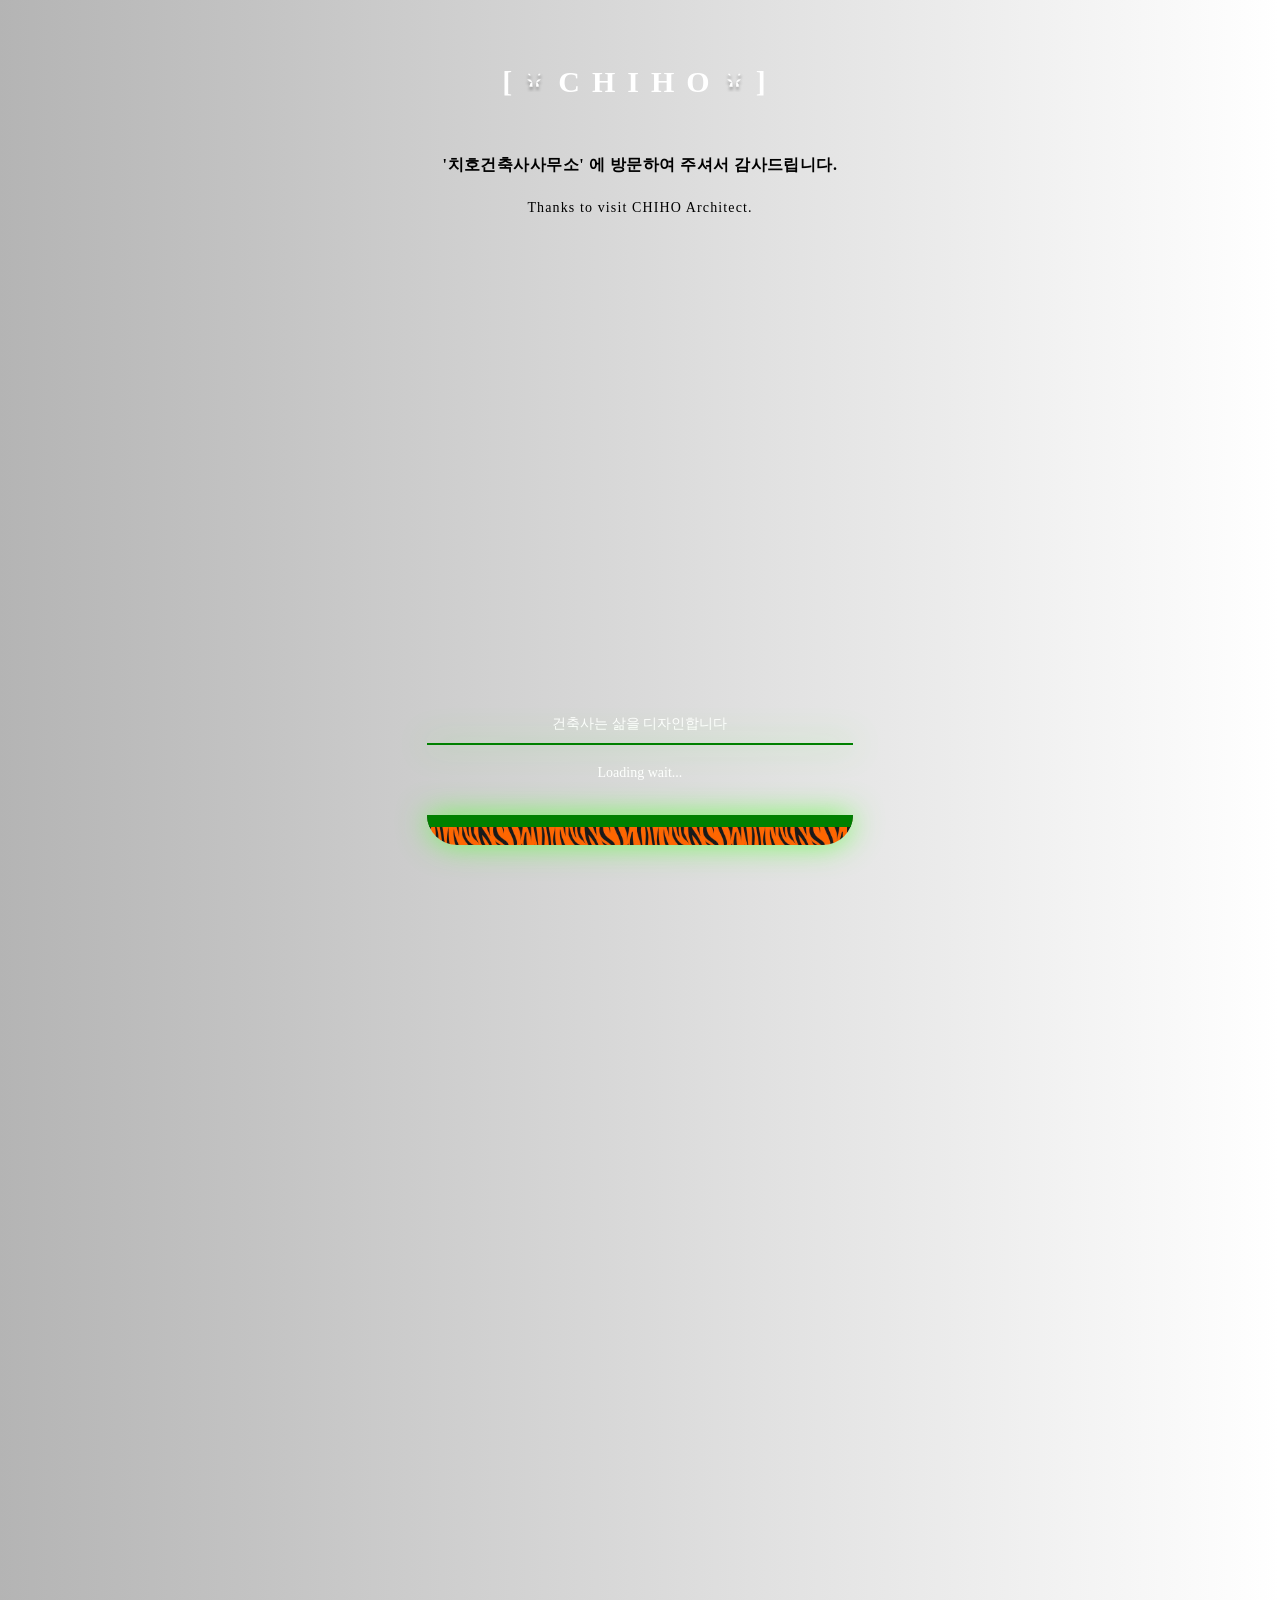
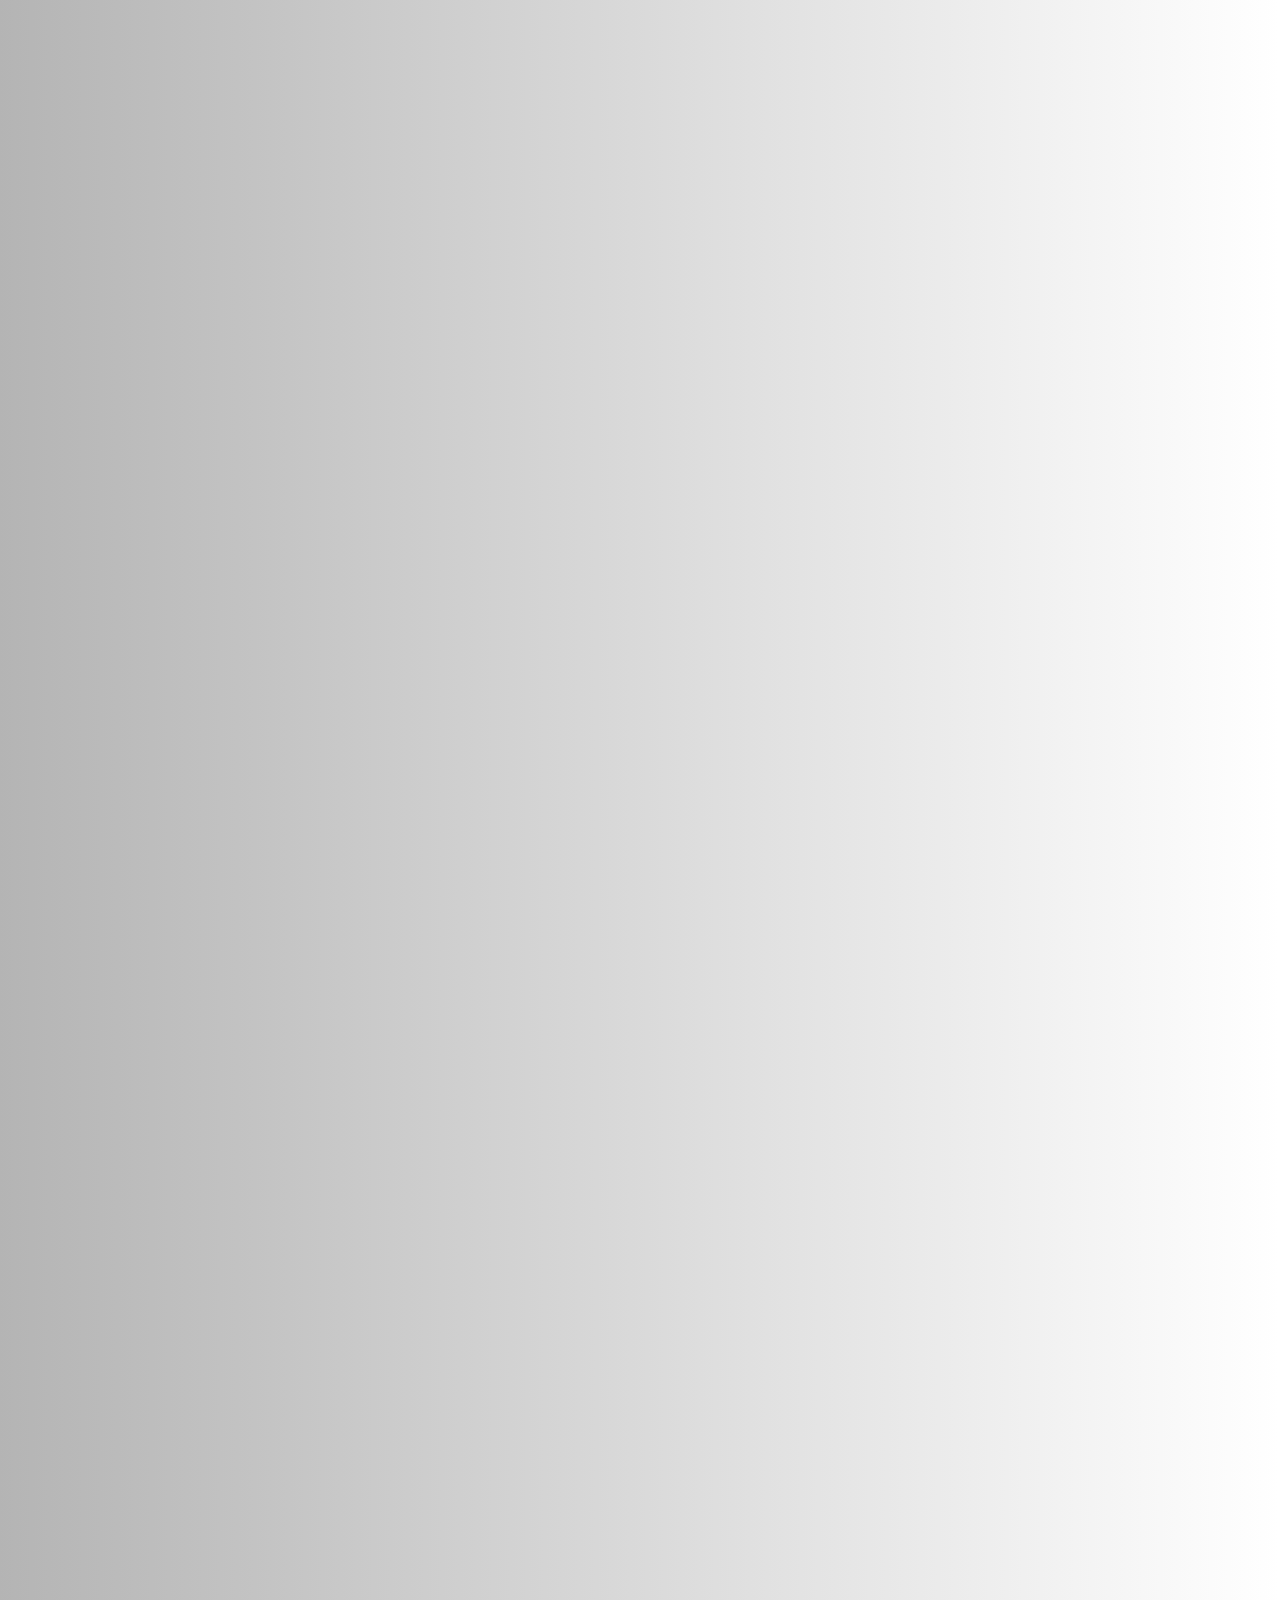
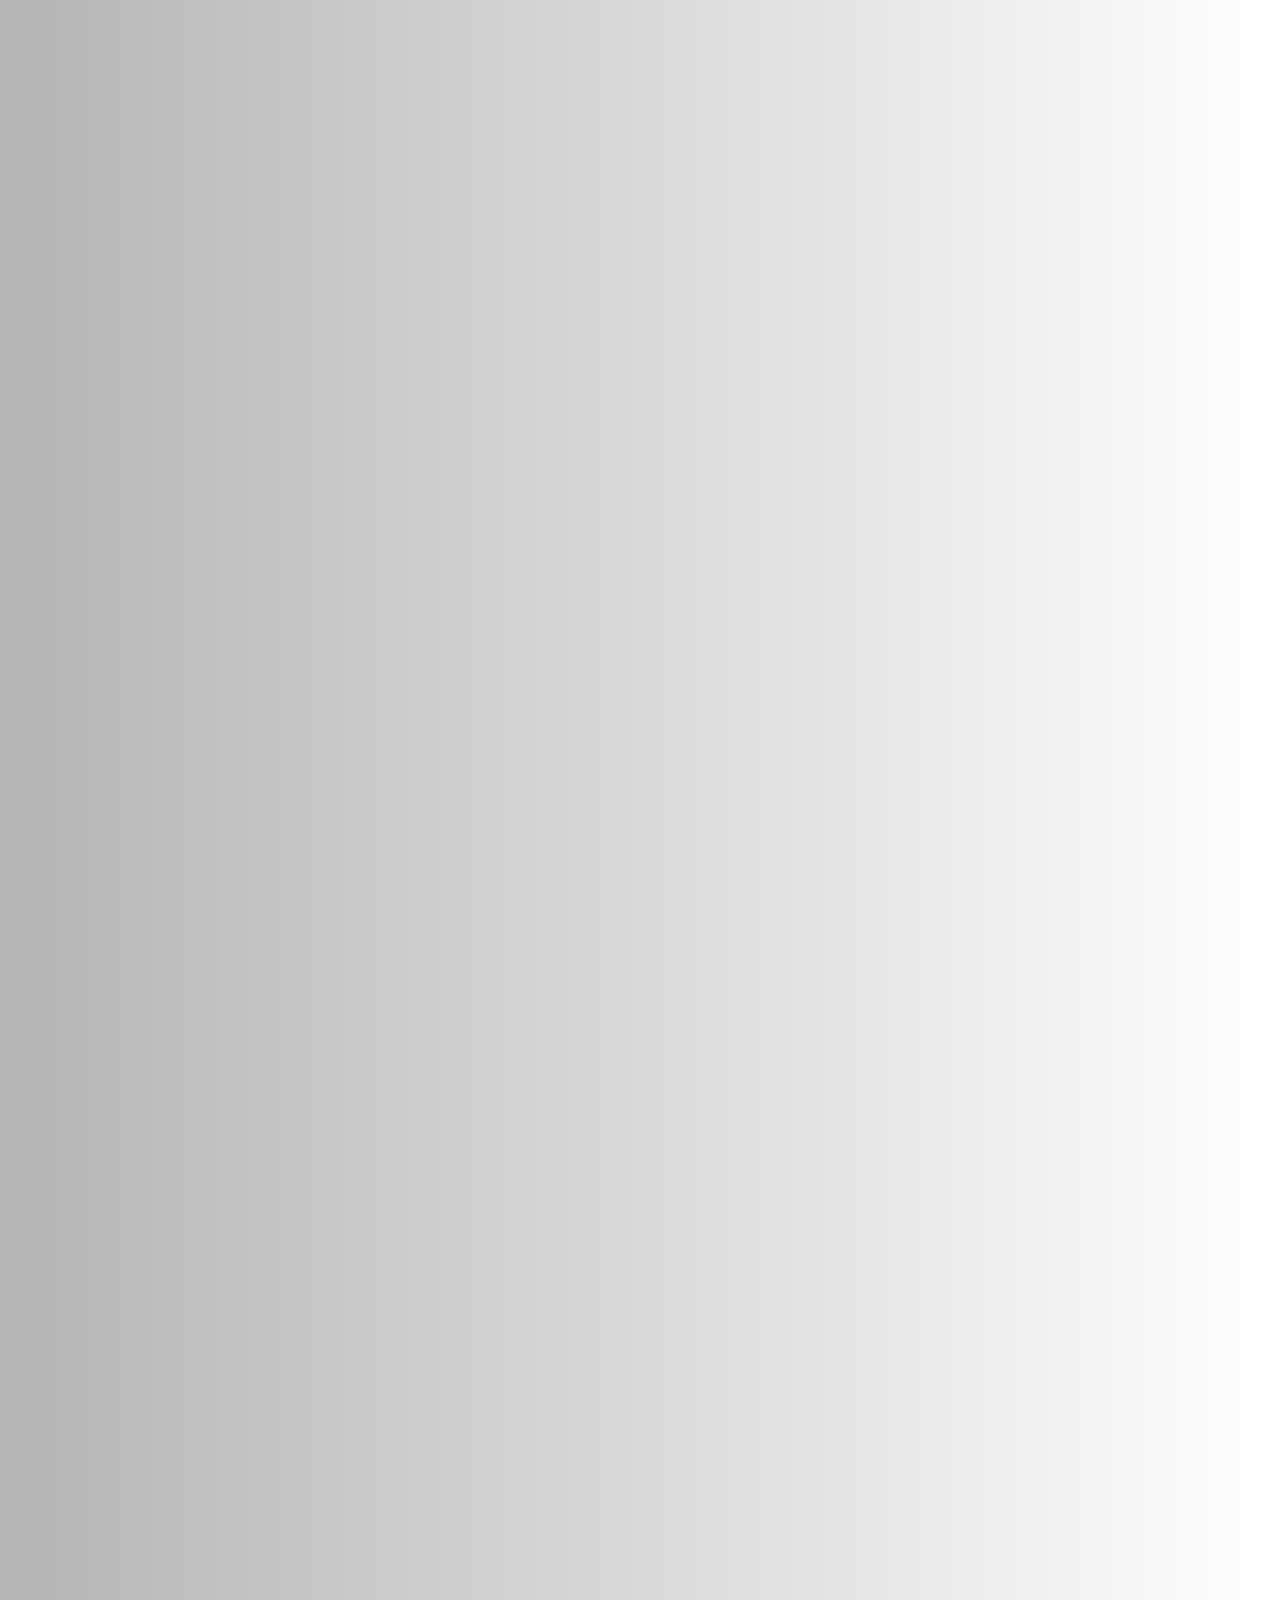
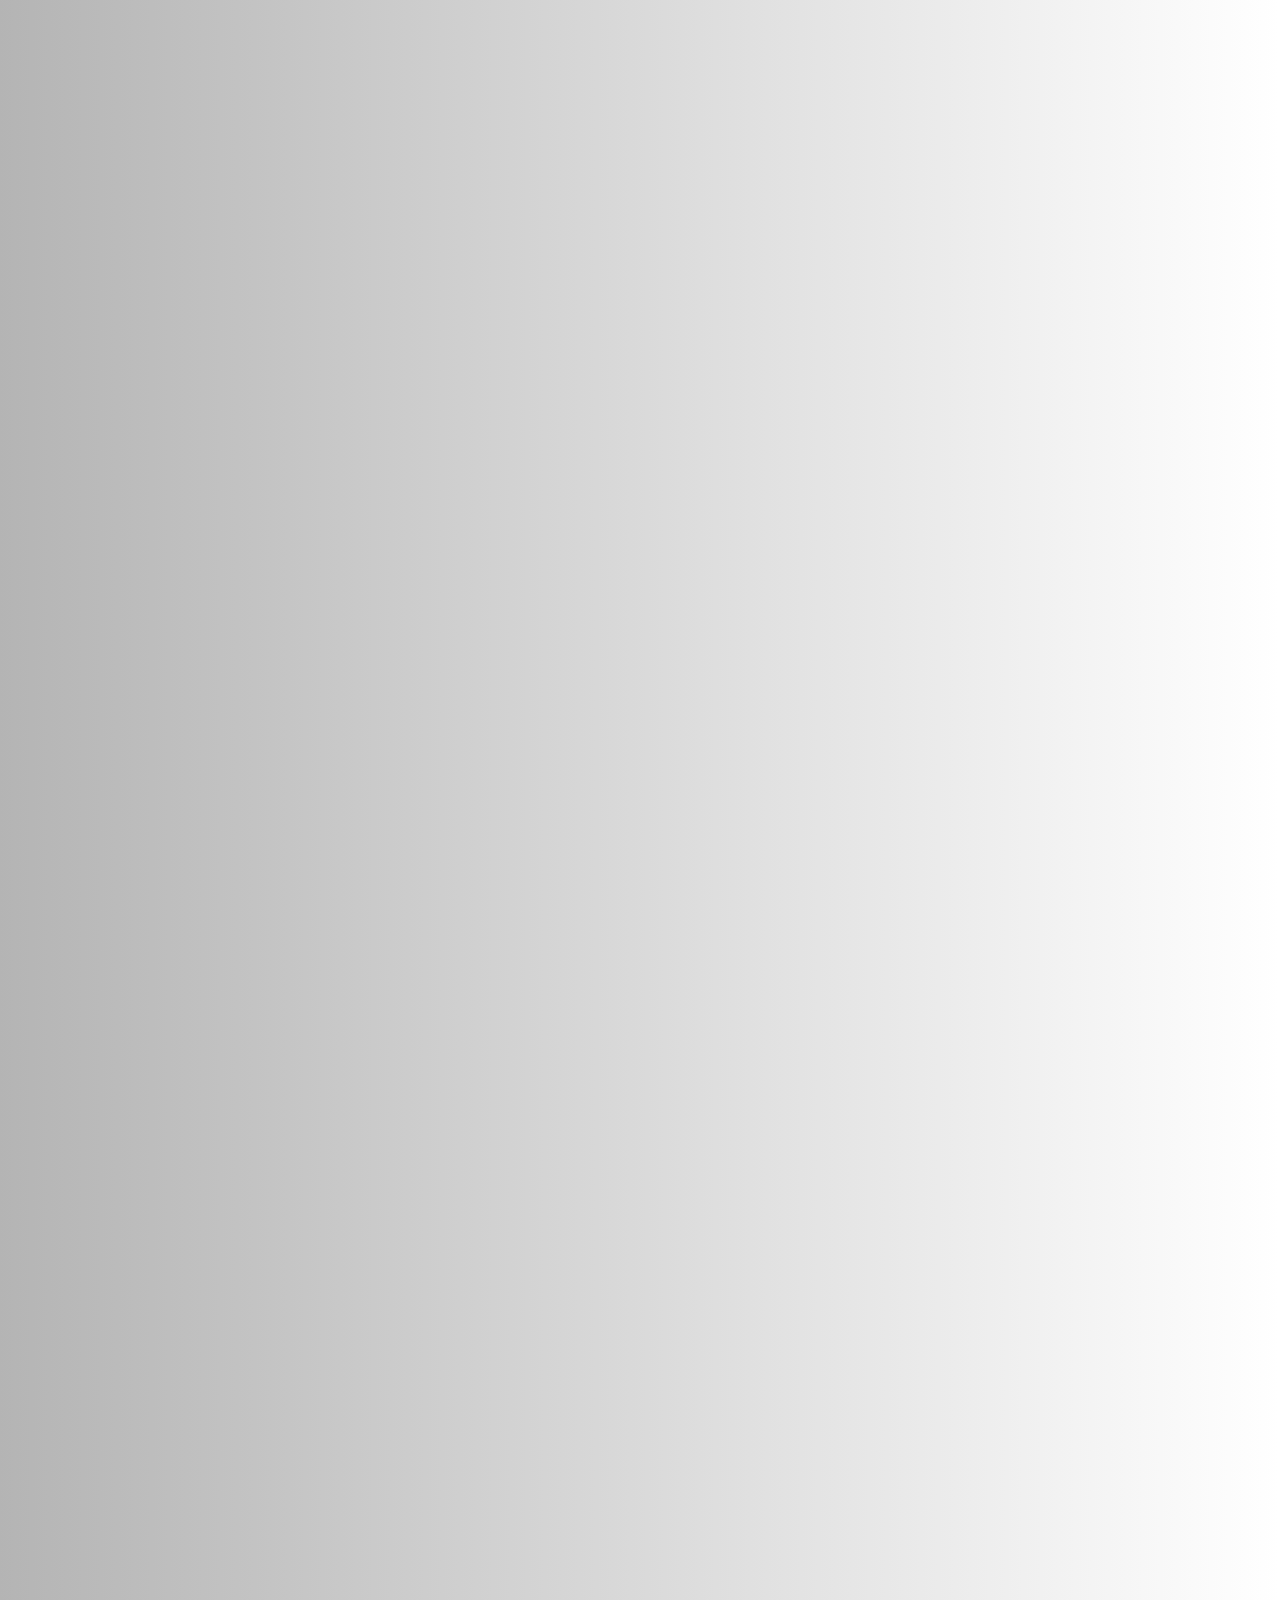
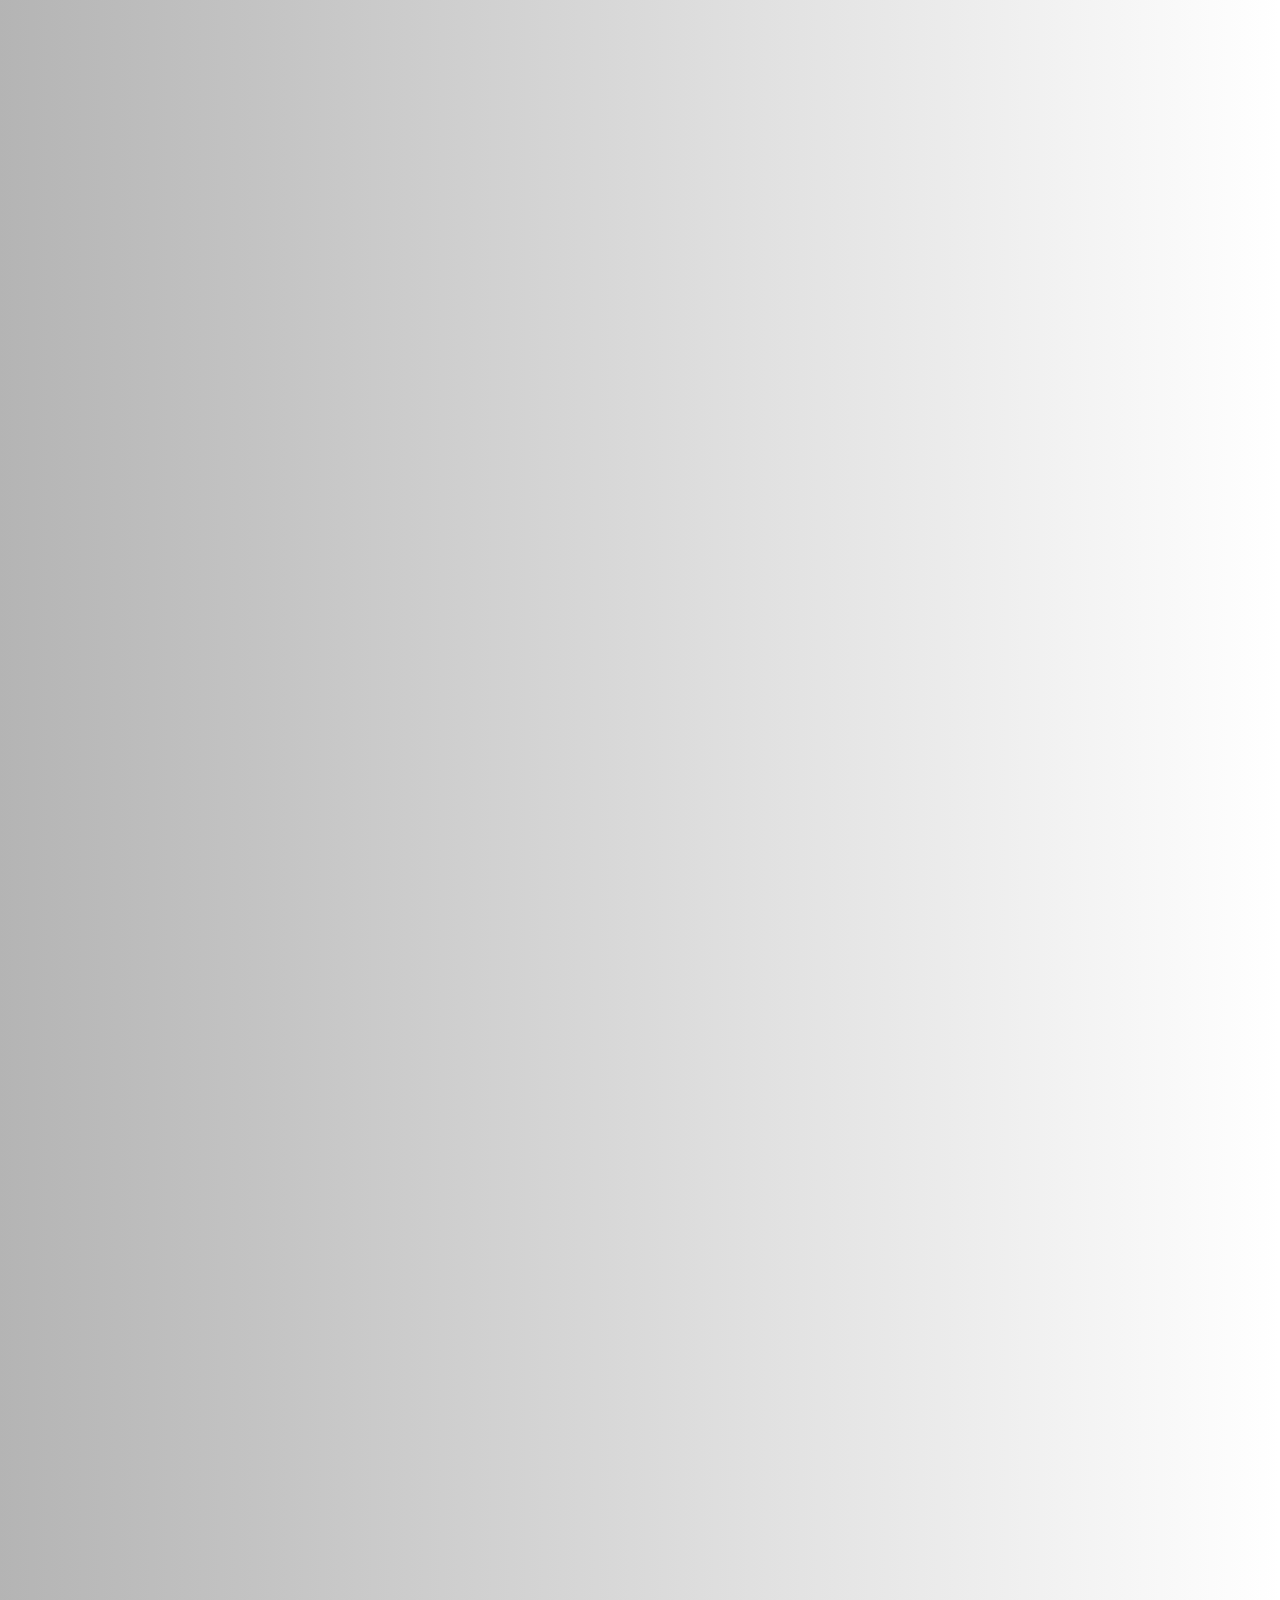
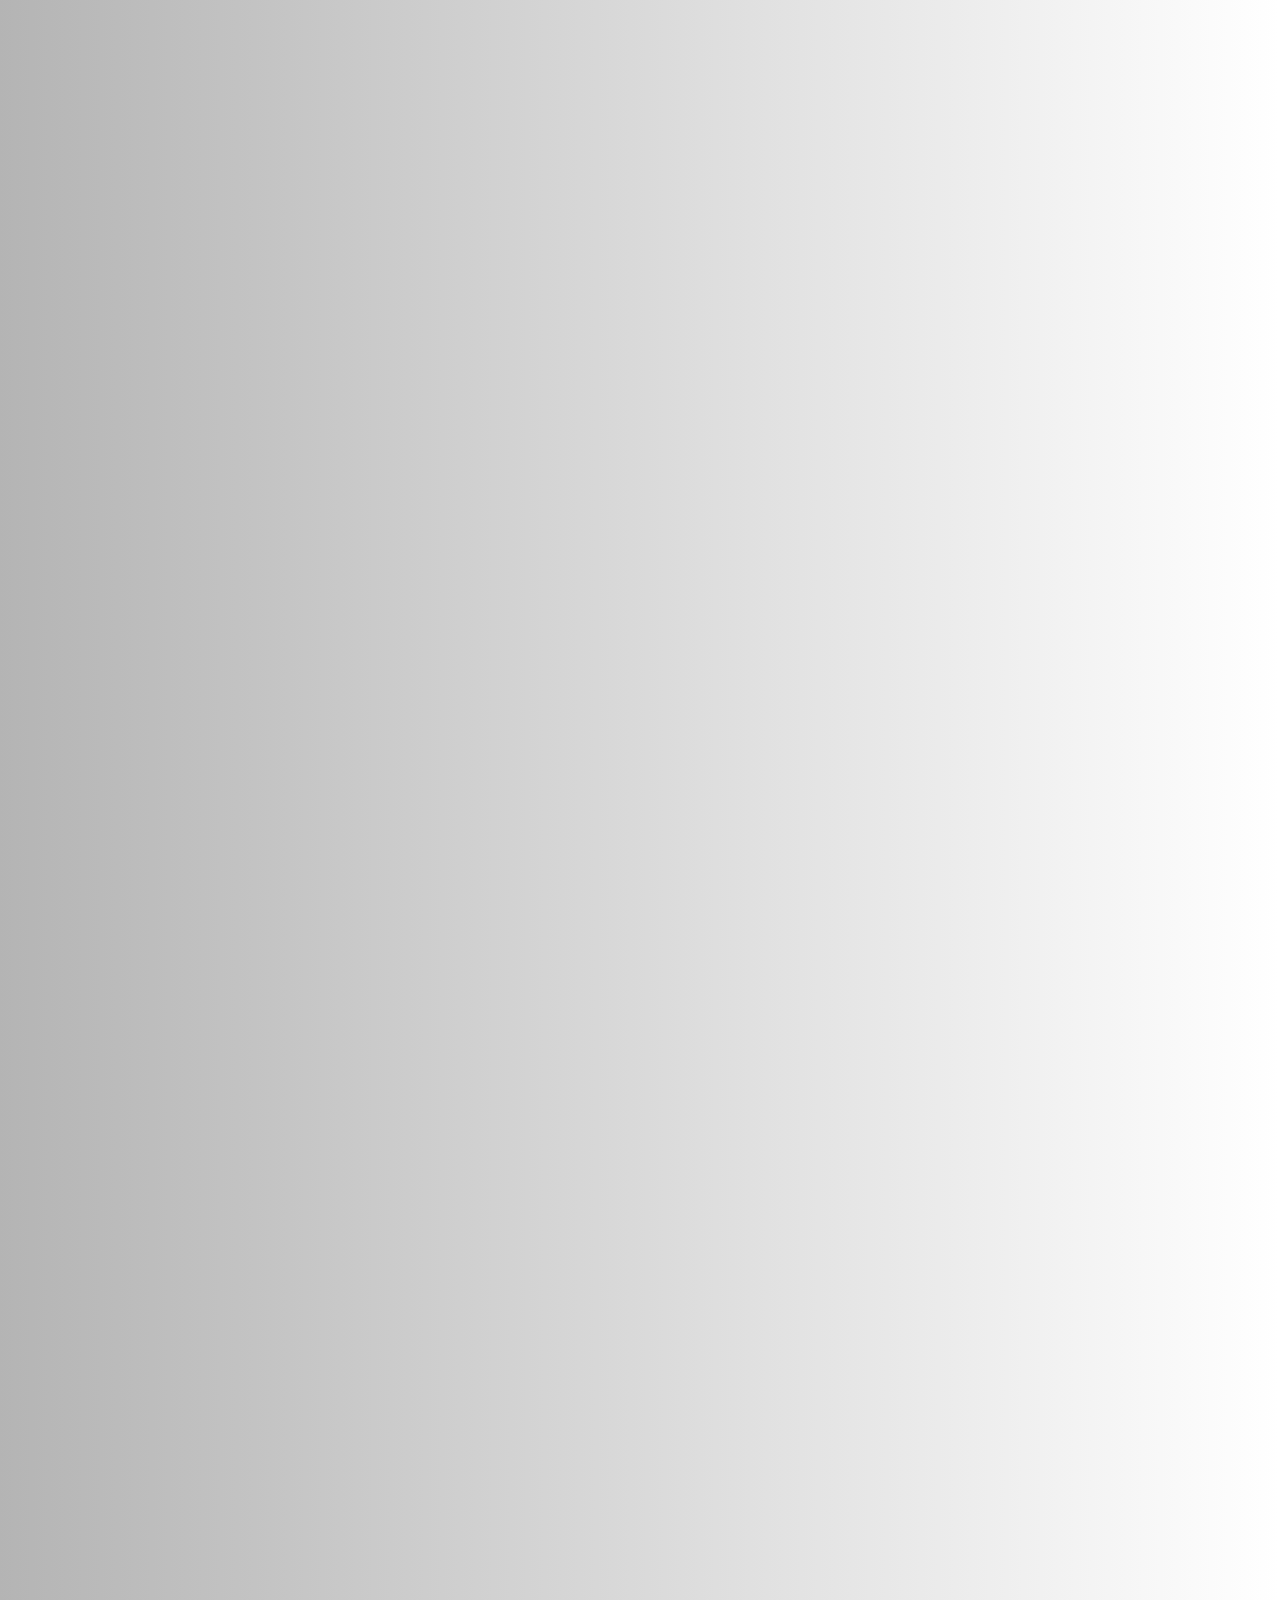
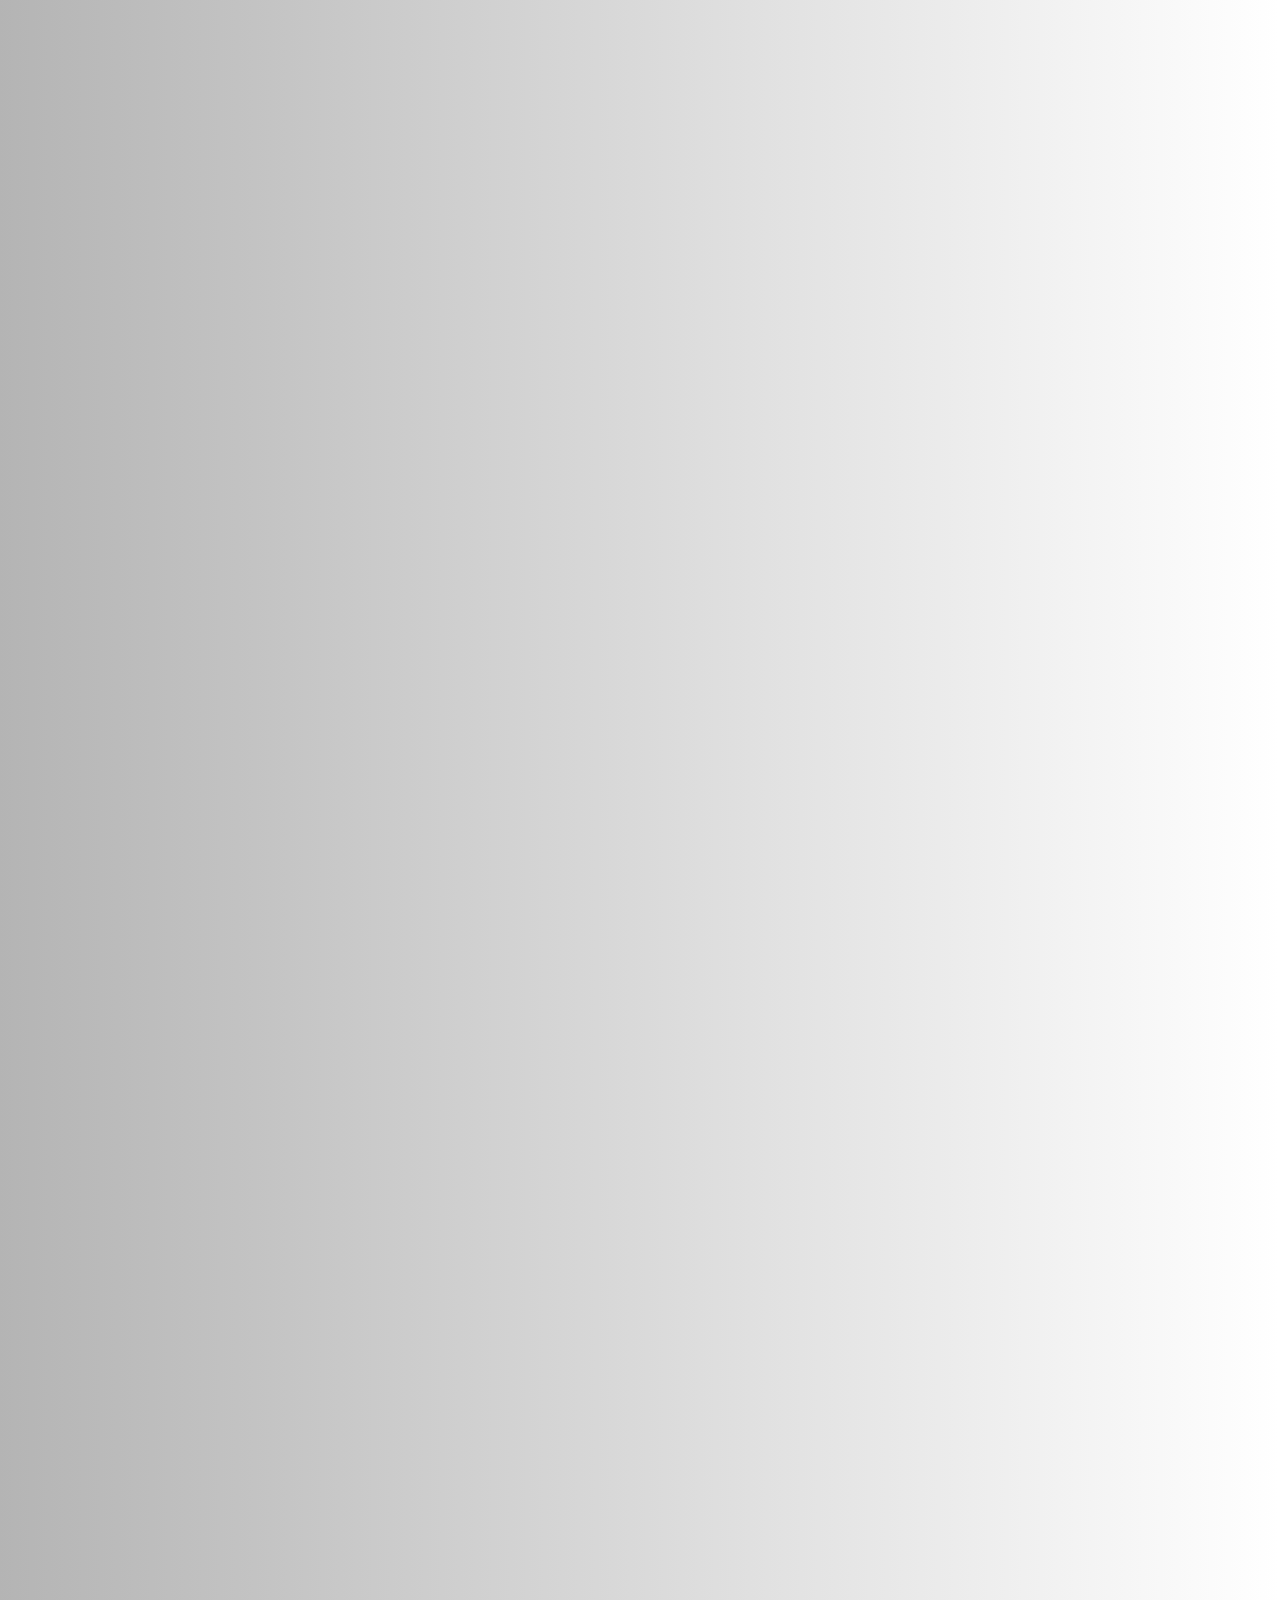
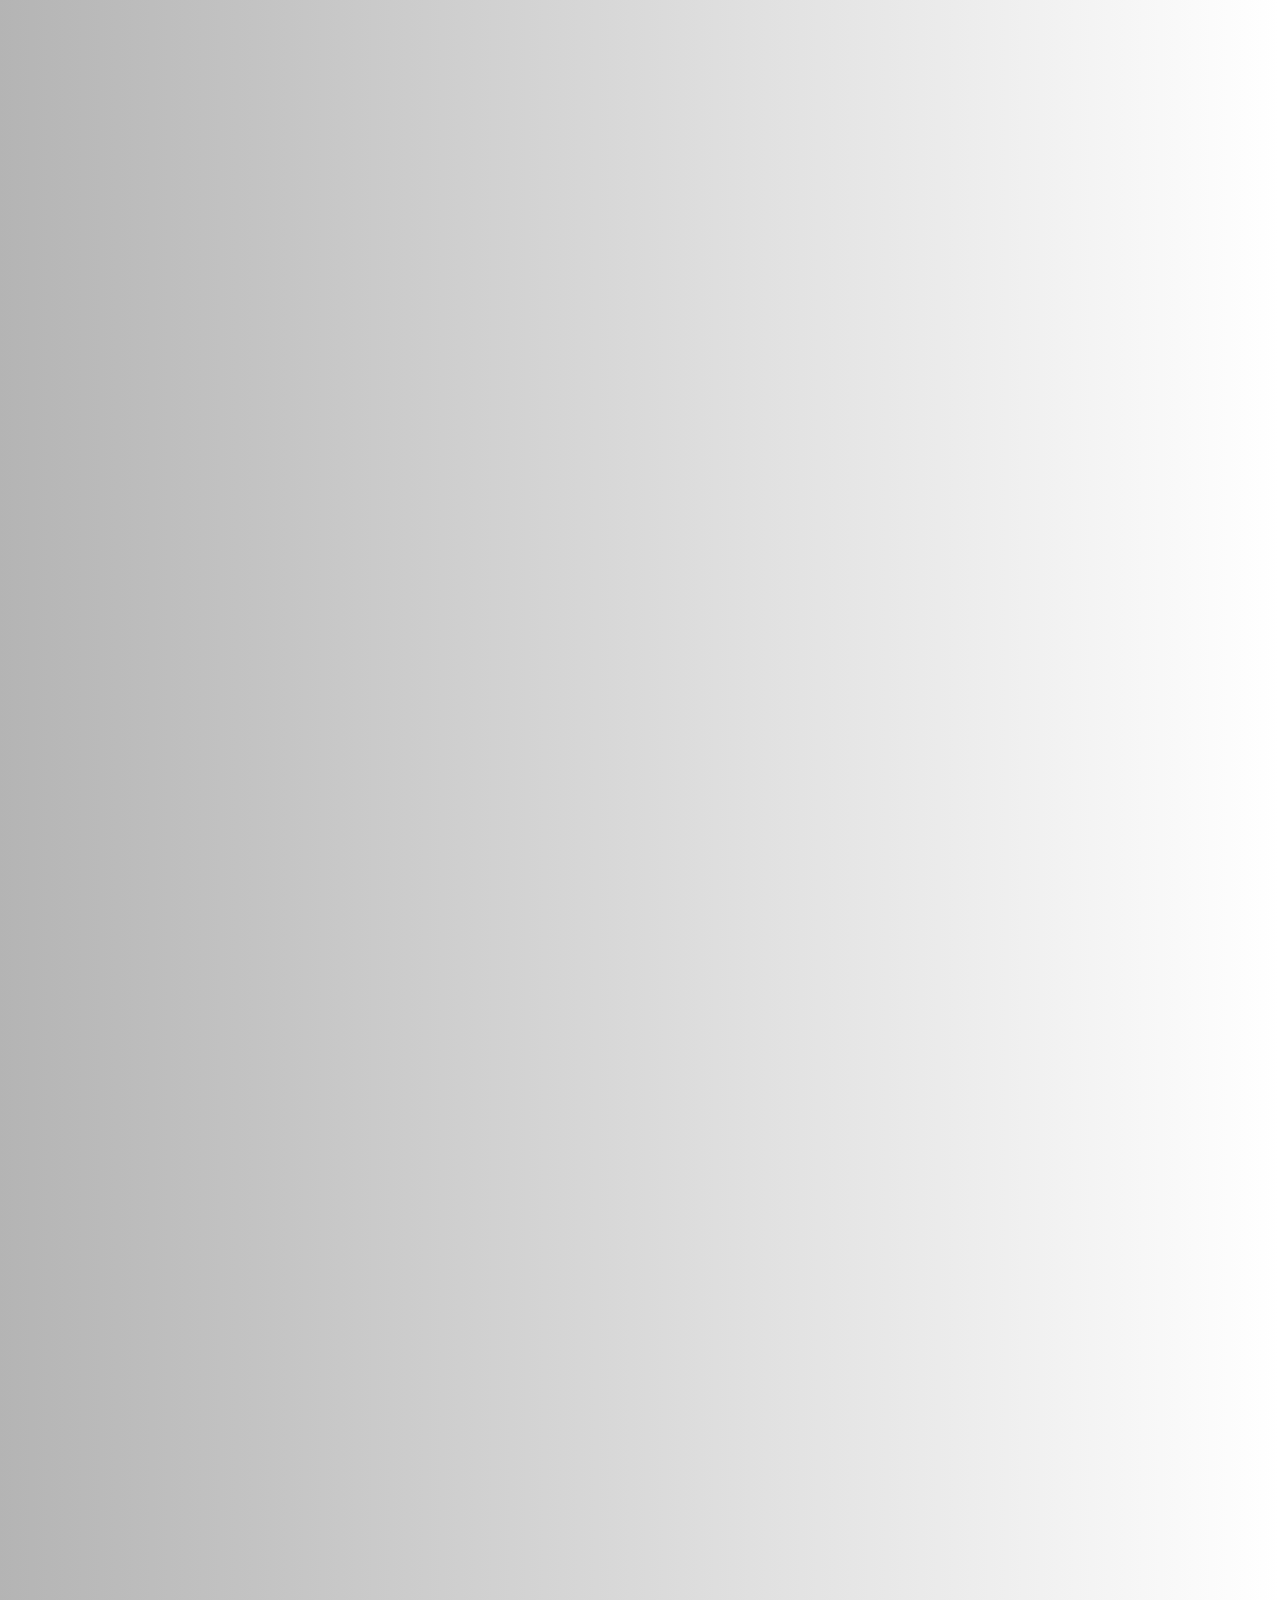
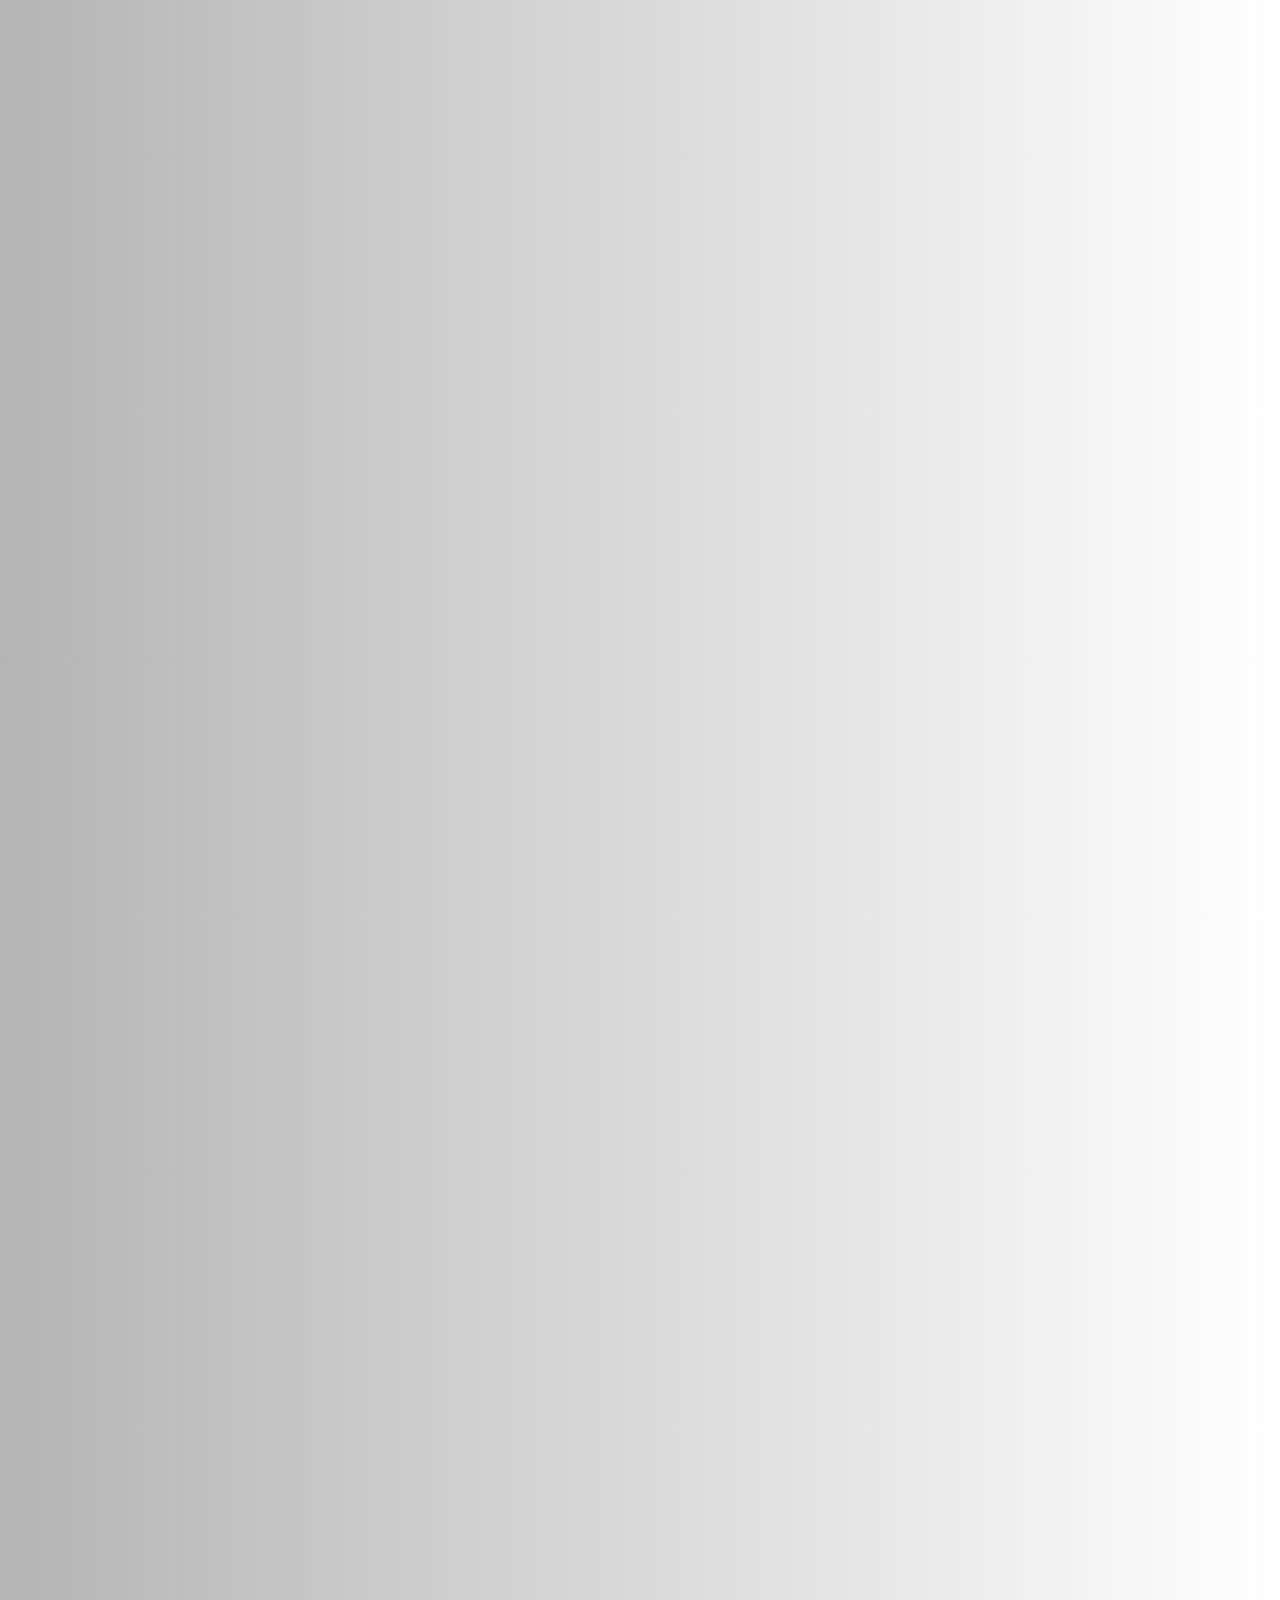
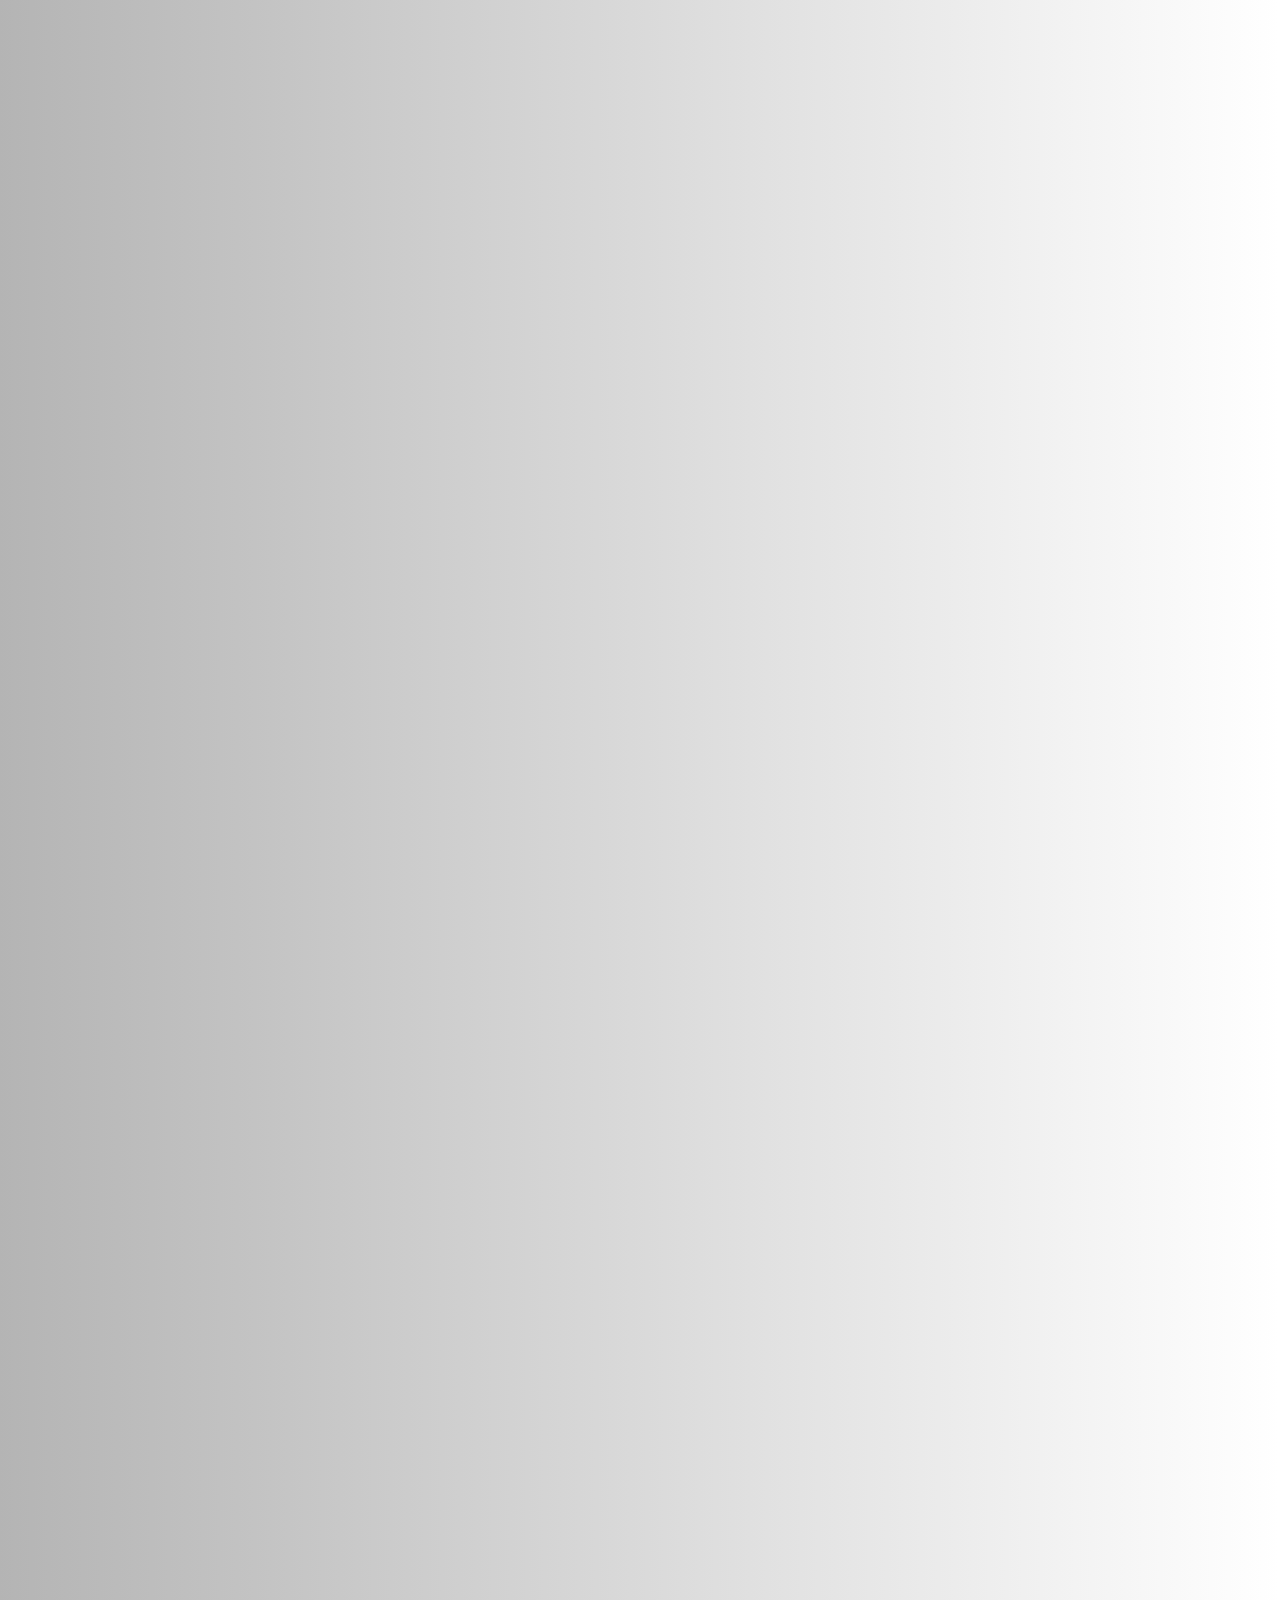
==== templates/index.html @ 8bafb0b3 "Add files via upload" ====
<!DOCTYPE html>
<html lang="ko">
<head>
    <link rel="stylesheet" href="https://pyscript.net/alpha/pyscript.css" />
      <script defer src="https://pyscript.net/alpha/pyscript.js"></script>
    <link rel="preconnect" href="https://fonts.googleapis.com">
    <link rel="preconnect" href="https://fonts.gstatic.com" crossorigin>
    <link href="https://fonts.googleapis.com/css2?family=Gothic+A1&family=Noto+Sans+KR:wght@100..900&display=swap" rel="stylesheet">
    <link rel="apple-touch-icon" sizes="57x57" href="/static/favicon/apple-icon-57x57.png">
    <link rel="apple-touch-icon" sizes="60x60" href="/static/favicon/apple-icon-60x60.png">
    <link rel="apple-touch-icon" sizes="72x72" href="/static/favicon/apple-icon-72x72.png">
    <link rel="apple-touch-icon" sizes="76x76" href="/static/favicon/apple-icon-76x76.png">
    <link rel="apple-touch-icon" sizes="114x114" href="/static/favicon/apple-icon-114x114.png">
    <link rel="apple-touch-icon" sizes="120x120" href="/static/favicon/apple-icon-120x120.png">
    <link rel="apple-touch-icon" sizes="144x144" href="/static/favicon/apple-icon-144x144.png">
    <link rel="apple-touch-icon" sizes="152x152" href="/static/favicon/apple-icon-152x152.png">
    <link rel="apple-touch-icon" sizes="180x180" href="/static/favicon/apple-icon-180x180.png">
    <link rel="icon" type="image/png" sizes="192x192"  href="/static/favicon/android-icon-192x192.png">
    <link rel="icon" type="image/png" sizes="32x32" href="/static/favicon/favicon-32x32.png">
    <link rel="icon" type="image/png" sizes="96x96" href="/static/favicon/favicon-96x96.png">
    <link rel="icon" type="image/png" sizes="16x16" href="/static/favicon/favicon-16x16.png">
    <link rel="manifest" href="/static/favicon/manifest.json">
    <meta name="msapplication-TileColor" content="#ffffff">
    <meta name="msapplication-TileImage" content="f/static/avicon/ms-icon-144x144.png">
    <meta name="theme-color" content="#ffffff">
    <meta charset="UTF-8">
    
    <meta name="viewport" content="width=device-width, initial-scale=1.0">
    <!-- <script src="https://kit.fontawesome.com/637c8b5c67.js" crossorigin="anonymous"></script>    -->
    <!-- <py-env>
        - requests
        - paths:
          - /slacker.py
    </py-env> -->
    <title>치호건축사사무소</title>
    <style>
        
        .icon-size10{
            padding-top:0px;
            margin-right:10px;
            width:13px;
            height:13px;
            font-size:16px;
            /* color : white; */
            align-items: baseline;
            /* background-color: #ccc; */
            /* filter : invert(1); */
        }
        .welcome{
        position: absolute;
        top:-100px;
        width:100%;
        left:50%;
        text-align: center;
        transform:translateX(-50%);
        }
    /* 치호건축사사무소에 방문문 */
        .new{
        position:absolute;
        left:0px;
        top :-20px;
        letter-spacing: 0.03em;
        width:100%;
        left:50%;
        text-align: center;
        text-wrap:nowrap;
        transform:translateX(-50%);
        }
    /* thanks to visition CHiho */
        .this{
        position : absolute;
        /* left:0px; */
        top:60px;
        letter-spacing: 0.08em;
        width:100%;
        left:50%;
        text-align: center;
        transform:translateX(-50%);
    }
        
        .real{
            display:none;
            
        }
        .cr{
            display:none;
            
        }
        .logos{
        position:absolute;
        width:437px;
        height:126px;
        margin-top:7px;
        margin-left:7px;
        /* margin :5px; */
        box-sizing: border-box;
        /* height:140px; */
        /* background-color: white; */
        border : 4px solid green;
        box-shadow : 0px 0px 30px rgba(29, 255, 104, 0.8);
        }
        .rec{
            margin-left : -20px;
            position:absolute;
            width: 100px;
            height:114px;
            border-left : 1px dashed white;

        }
        .rec2{
            margin-left : -20px;
            position:absolute;
            width: 100px;
            height:114px;
            border-left : 1px dashed white;
            
        }
        .rec3{
            margin-left : -20px;
            position:absolute;
            width: 100px;
            height:114px;
            border-left : 1px dashed white;
        }
        .check{
            display:none;
            position:fixed;
            left :0px;
            top : 0px;
            width : 100%;
            height : 240px;
            border-bottom:1px solid white;
            /* background: white; */
            z-index: 10;
            box-shadow : 0px 0px 30px rgba(255, 255, 255, 0.8);
        }
        /* 폰트 */
        .icon-size{
            padding-top:0px;
            margin-right:10px;
            width:25px;
            height:25px;
            font-size:16px;
            color : white;
            align-items: baseline;
            /* background-color: #ccc; */
        }
        .icon-size2{
            padding-top:0px;
            margin-right:10px;
            width:13px;
            height:13px;
            font-size:16px;
            /* color : white; */
            align-items: baseline;
            /* background-color: #ccc; */
        }
        .icon-size3{
            padding-top:0px;
            margin-right:10px;
            width:13px;
            height:13px;
            font-size:16px;
            /* color : white; */
            align-items: baseline;
            /* background-color: #ccc; */
            
            filter : invert(1);
        }
        .icon-size3_1{
            padding-top:0px;
            margin:0px 10px;
            width:13px;
            height:13px;
            font-size:16px;
            /* color : white; */
            align-items: baseline;
            /* background-color: #ccc; */
            
            /* filter : invert(1); */
        }
        .icon-size3_2{
            padding-top:0px;
            margin-right:14px;
            width:23px;
            height:23px;
            font-size:16px;
            /* color : white; */
            align-items: baseline;
            /* background-color: #ccc; */
            
            /* filter : invert(1); */
        }
        .icon-size3_3{
            padding-top:0px;
            margin-left:2px;
            margin-right:12px;
            width:23px;
            height:23px;
            font-size:16px;
            /* color : white; */
            align-items: baseline;
            /* background-color: #ccc; */
            
            /* filter : invert(1); */
        }
        .icon-size4{
            padding-top:0px;
            margin-right:0px;
            width:13px;
            height:13px;
            font-size:16px;
            /* color : white; */
            align-items: baseline;
            /* background-color: #ccc; */
            
            filter : invert(1);
        }
        .con .cc{
            margin-left : 34px;
        }
        .con .cs{
            padding : 0px 34px;
            color : rgba(255, 255, 255, 0.7);
        }
        .con .cs.cs1{
            padding-left : 92px;
        }
        .con .cs.cs3{
            padding-left : 64px;
        }
        .con .cs.cs5{
            padding-left : 49px;
        }
        .con .cs.cs6{
            padding-left : 64px;
        }
        .con .cs.cs8{
            padding-left : 49px;
        }
        .con span.name{
            font-size : 14px;
            letter-spacing: 0.4em;
            padding : 0px 3px;
        }
        .firstletter{
            opacity: 0;
            font-size : 26px;
            text-wrap: nowrap;
            letter-spacing: 0.5em;
            transition : 2s;
            /* padding : 0px 3px; */
        }
        .firstletter.sticky2{
            opacity: 1;
            font-size : 24px;
            letter-spacing: 0.4em;
            
            /* padding : 0px 3px; */
        }
        .welcome{
            opacity: 1;
            font-size : 30px;
            letter-spacing: 0.4em;
            color:white;
            transition : 2s;
            /* padding : 0px 3px; */
        }
        
        .con span.name2{
            font-size : 16px;
            letter-spacing: 0.4em;
            padding-left : 60px;
        }
        .con span.space{
            display:inline-block;
            width:30px;
            height:10px;
            /* background-color: white; */
            padding : 0px 15px;
            color : rgba(255, 255, 255, 0.7);
        }
        .con span.space1{
            margin-left : 24px;
        }
        .con span.space3{
            padding-left : 27px;
        }
       
        .nexon{
            font-family:"Noto Sans KR", serif;
            font-weight : 300;
            font-style : normal;
            /* text-transform: uppercase; */
        }
        .gothic-a1-regular {
        font-family: "Gothic A1", serif;
        font-weight: 300;
        font-style: normal;
        }
        .noto-sans-kr{
        font-family: "Noto Sans KR", serif;
        font-optical-sizing: auto;
        font-weight: weight;
        font-style: normal;
        }

        /* 초기세팅 */
        *{
            /* scroll-behavior: smooth; */
            margin: 0;
            padding: 0;
            box-sizing: border-box;
            
        }
        *::-webkit-scrollbar {
            display: none;
        }
        ::-webkit-scrollbar {
            display: none;
        }


        body{
            -ms-overflow-style: none;
            position : relative;
            display:flex;
            flex-direction: row;
            flex-wrap: wrap;
        }
        ul{
            /* height:60px; */
            /* background-color: black; */
            display: inline-block;
            position:relative;
            display:flex;
            align-items: center;
            justify-content: space-between;
        }
        .menu-small{
            display: none;
        }
        .menu-bottom{
            display: none;
        }
        .li2{
            list-style: none;
            /* color : rgb(255, 255, 255); */
            background:url(/static/img2/Leather2.jpg);
            
            /* color:white; */
            background-size: 3.0em;
            transition : 0.6s;
        }
        .li2:hover{
            background:url(/static/img2/Leather2.jpg);
            background-position: 1000px -200px;
            filter:invert();
            background-size:2.0em;
            /* border-top-right-radius: 15px; */
            border-right : 10px solid rgba(6, 250, 59, 0.8);
            box-shadow : 0px 0px 5px rgba(26, 252, 37, 0.8);
        }
        .li2 a{
            text-decoration: none;
            color: rgb(255, 255, 255);
            font-size : 16px;
        }
        header{
            /* display: block; */
            width: 100%;
            height : 230px;
            position : fixed;
            left : 0px;
            top : 0px;
            /* background: violet; */
            z-index:10;
            transition : 2s;
            opacity: 0;
        }
        
        /* 레이아웃 */
        div.top{
            position : relative;
            width: 100%;
            height : 140px;
            background-color: #ffffff;
            display : flex;
            justify-content: space-between;
            align-items: top;
            flex-wrap: nowrap;
            transition:0.5s;
        }
        div.top::before{
            content:'';
            position : absolute;
            width: 100%;
            height :140px;
            border-bottom : 1px solid white;
            box-shadow : 0px 0px 30px rgba(255, 255, 255, 0.8);
            z-index: 2;
        }
        .logo{
            position : relative;
            width: 450px;
            height: 140px;
            background: url(/static/IMG/LOGO31.png) no-repeat center;
            background-size: cover;
            /* border-bottom : 3px solid rgba(82, 6, 202, 0.5); */
            transition : 1.0s;
            flex-shrink:0;
        }
        .logo:hover{
            /* width: 445px; */
            background: url(/static/IMG/LOGO31.png) no-repeat center;
            transition : 0.6s;
        }
        .logo.sticky{
            /* width: 445px; */
            background: url(/static/IMG/LOGO32.png) no-repeat center;
            transition : 0.6s;
        }
        .logo.sticky2{
            /* width: 445px; */
            background: url(/static/IMG/LOGO31.png) no-repeat center;
            transition : 0.6s;
        }
        .logo::before{
            content:'';
            position : absolute;
            
            left:0px;
            top: 0px;
            width: 430px;
            height: 50px;
            background : linear-gradient(to bottom, rgba(0, 0, 0, 0.1), transparent);
            
        }
        
        .menu{
            position : relative;
            width: 100%;
            /* background-color: aqua; */
            /* height: 230px; */
            /* background-color: rgb(74, 2, 107); */
            /* border-bottom : 3px solid rgba(129, 72, 221, 0.5); */
            display:flex;
            flex-direction: column;
            justify-content: left;
            z-index:110;
        }
        .menu::-webkit-scrollbar{
            display:none;
        }
        .menu::before{
            position : absolute;
            content:'';
            width: 100%;
            /* height: 230px; */
            left : 0px;
            top : 0px;
            /* background : linear-gradient(to top, white, transparent); */
        }
        .menu-rap{
            /* height: 40px; */
            
            display : flex;
            flex-direction : row;
            justify-content: space-between;
            /* background:linear-gradient(to bottom, rgba(0, 0, 0, 0.9), transparent); */
            /* animation : animate 3s infinite; */
            transition : 0.5s;
        }
        .menu-rap2{
            /* height: 5px; */
            display : flex;
            width:100%;
            flex-direction : row;
            justify-content: space-between;
            /* background:linear-gradient(to bottom, rgba(0, 128, 255, 1.0), transparent); */
            transition : 0.5s;
        }
        .menu-rap3{
            /* height: 40px; */
            display : flex;
            flex-direction : row;
            justify-content: space-between;
            /* background:linear-gradient(to bottom, rgba(0, 1, 2, 0.1), transparent); */
            transition : 0.5s;
        }
        .menu-rap4{
            /* height: 20px; */
            display : flex;
            flex-direction : row;
            justify-content: space-between;
            /* background:linear-gradient(to bottom, rgba(0, 1, 2, 0.1), transparent); */
            transition : 0.5s;
        }
        .menu-rap li{
            height : 40px;
            display: block;
            width : 100%;
            /* margin-top : 1px; */
            padding : 6px 30px;
            border-right : 1px solid rgba(214, 213, 213, 0.3);
            /* border-left : 1px solid; */
            /* border-bottom-right-radius: 25px; */
            /* border-bottom-left-radius: 15px; */
            text-align: center;
            /* background-color: #270222; */
        }
        .menu-rap2 li{
            display: block;
            /* margin-top:5px; */
            width : 100%;
            height : 20px;
            /* height:10px; */
            /* margin-top : 1px; */
            /* padding : 0px 0px; */
            border-right : 1px solid rgba(0, 0, 0, 0.6);
            /* border-left : 1px solid; */
            /* border-bottom-right-radius: 25px; */
            /* border-bottom-left-radius: 15px; */
            text-align: center;
            /* background-color: #270222; */
            /* background:linear-gradient(to bottom, rgba(14, 206, 46, 0.3), transparent); */
            transition : 0.6s;
        }
        
        .menu-rap3 li{
            display: block;
            height : 20px;
            width : 100%;
            /* margin-top : 1px; */
            padding : 0px 10px;
            border-right : 1px solid rgba(122, 122, 122, 0.144);
            /* border-left : 1px solid; */
            /* border-bottom-right-radius: 25px; */
            /* border-bottom-left-radius: 15px; */
            text-align: center;
            background-color: #270222;
            /* background:linear-gradient(to bottom, rgba(0, 0, 0, 0.3), transparent); */
            transition : 0.6s;
        }
        .menu-rap4 li{
            display: block;
            height : 40px;
            width : 100%;
            /* margin-top : 1px; */
            padding : 6px 30px;
            border-right : 1px solid rgba(214, 213, 213, 0.3);
            /* border-left : 1px solid; */
            /* border-bottom-right-radius: 25px; */
            /* border-bottom-left-radius: 15px; */
            text-align: center;
            /* background-color: #270222; */
            /* background:linear-gradient(to bottom, rgba(0, 0, 0, 0.1), transparent); */
            transition : 0.6s;
        }
        /* 반응형 */
        .menu-rap3 span{
            background-color : rgb(80, 107, 86);
            margin : 0px 7px;
        }
        .menu-rap3 li:nth-child(1) span:nth-child(1){
            display: inline-block;
            width: 20px;
            height : 20px;
            background:url(/static/hum/w12.jpg) no-repeat;
            background-size: contain;
        }
        .menu-rap3 li:nth-child(1) span:nth-child(2){
            display: inline-block;
            width: 20px;
            height : 20px;
            background:url(/static/hum/w11.jpg) no-repeat;
            background-size: contain;
        }
        .menu-rap3 li:nth-child(1) span:nth-child(3){
            display: inline-block;
            width: 20px;
            height : 20px;
            background:url(/static/hum/w15.jpg) no-repeat;
            background-size: contain;
        }
        .menu-rap3 li:nth-child(1) span:nth-child(4){
            display: inline-block;
            width: 20px;
            height : 20px;
            background:url(/static/hum/w19.jpg) no-repeat;
            background-size: contain;
        }
        .menu-rap3 li:nth-child(2) span:nth-child(1){
            display: inline-block;
            width: 20px;
            height : 20px;
            background:url(/static/hum/w18.jpg) no-repeat;
            background-size: contain;
        }
        .menu-rap3 li:nth-child(2) span:nth-child(2){
            display: inline-block;
            width: 20px;
            height : 20px;
            background:url(/static/hum/w16.jpg) no-repeat;
            background-size: contain;
        }
        .menu-rap3 li:nth-child(2) span:nth-child(3){
            display: inline-block;
            width: 20px;
            height : 20px;
            background:url(/static/hum/w15.jpg) no-repeat;
            background-size: contain;
        }
        .menu-rap3 li:nth-child(2) span:nth-child(4){
            display: inline-block;
            width: 20px;
            height : 20px;
            background:url(/static/hum/w6.jpg) no-repeat;
            background-size: contain;
        }
        .menu-rap3 li:nth-child(3) span:nth-child(1){
            display: inline-block;
            width: 20px;
            height : 20px;
            background:url(/static/hum/w9.jpg) no-repeat;
            background-size: contain;
        }
        .menu-rap3 li:nth-child(3) span:nth-child(2){
            display: inline-block;
            width: 20px;
            height : 20px;
            background:url(/static/hum/m3.jpg) no-repeat;
            background-size: contain;
        }
        .menu-rap3 li:nth-child(3) span:nth-child(3){
            display: inline-block;
            width: 20px;
            height : 20px;
            background:url(/static/hum/w4.jpg) no-repeat;
            background-size: contain;
        }
        .menu-rap3 li:nth-child(3) span:nth-child(4){
            display: inline-block;
            width: 20px;
            height : 20px;
            background:url(/static/hum/w3.jpg) no-repeat;
            background-size: contain;
        }
        .menu-rap3 li:nth-child(4) span:nth-child(1){
            display: inline-block;
            width: 20px;
            height : 20px;
            background:url(/static/hum/m5.jpg) no-repeat;
            background-size: contain;
        }
        .menu-rap3 li:nth-child(4) span:nth-child(2){
            display: inline-block;
            width: 20px;
            height : 20px;
            background:url(/static/hum/w17.jpg) no-repeat;
            background-size: contain;
        }
        .menu-rap3 li:nth-child(4) span:nth-child(3){
            display: inline-block;
            width: 20px;
            height : 20px;
            background:url(/static/hum/w12.jpg) no-repeat;
            background-size: contain;
        }
        .menu-rap3 li:nth-child(4) span:nth-child(4){
            display: inline-block;
            width: 20px;
            height : 20px;
            background:url(/static/hum/w11.jpg) no-repeat;
            background-size: contain;
        }
        .menu-rap3 li:nth-child(5) span:nth-child(1){
            display: inline-block;
            width: 20px;
            height : 20px;
            background:url(/static/hum/w16.jpg) no-repeat;
            background-size: contain;
        }
        .menu-rap3 li:nth-child(5) span:nth-child(2){
            display: inline-block;
            width: 20px;
            height : 20px;
            background:url(/static/hum/w8.jpg) no-repeat;
            background-size: contain;
        }
        .menu-rap3 li:nth-child(5) span:nth-child(3){
            display: inline-block;
            width: 20px;
            height : 20px;
            background:url(/static/hum/w9.jpg) no-repeat;
            background-size: contain;
        }
        .menu-rap3 li:nth-child(5) span:nth-child(4){
            display: inline-block;
            width: 20px;
            height : 20px;
            background:url(/static/hum/w6.jpg) no-repeat;
            background-size: contain;
        }
        .menu-rap3 li:nth-child(6) span:nth-child(1){
            display: inline-block;
            width: 20px;
            height : 20px;
            background:url(/static/hum/w15.jpg) no-repeat;
            background-size: contain;
        }
        .menu-rap3 li:nth-child(6) span:nth-child(2){
            display: inline-block;
            width: 20px;
            height : 20px;
            background:url(/static/hum/w12.jpg) no-repeat;
            background-size: contain;
        }
        .menu-rap3 li:nth-child(6) span:nth-child(3){
            display: inline-block;
            width: 20px;
            height : 20px;
            background:url(/static/hum/w13.jpg) no-repeat;
            background-size: contain;
        }
        .menu-rap3 li:nth-child(6) span:nth-child(4){
            display: inline-block;
            width: 20px;
            height : 20px;
            background:url(/static/hum/w15.jpg) no-repeat;
            background-size: contain;
        }
        .menu-rap3 li:nth-child(7) span:nth-child(1){
            display: inline-block;
            width: 20px;
            height : 20px;
            background:url(/static/hum/w17.jpg) no-repeat;
            background-size: contain;
        }
        .menu-rap3 li:nth-child(7) span:nth-child(2){
            display: inline-block;
            width: 20px;
            height : 20px;
            background:url(/static/hum/w19.jpg) no-repeat;
            background-size: contain;
        }
        .menu-rap3 li:nth-child(7) span:nth-child(3){
            display: inline-block;
            width: 20px;
            height : 20px;
            background:url(/static/hum/w18.jpg) no-repeat;
            background-size: contain;
        }
        .menu-rap3 li:nth-child(7) span:nth-child(4){
            display: inline-block;
            width: 20px;
            height : 20px;
            background:url(/static/hum/w16.jpg) no-repeat;
            background-size: contain;
        }
        
        /* 반응형 초록색 -> 물결 */
        .menu-rap2 span.m1{
            display: inline-block;
            width: 100%;
            position: relative;
            /* transform: rotate(30deg); */
            /* margin-right:10px; */
            height : 20px;
            background:url(/static/img2/Leaf.jpg);
            background-size : 5.0em;
            /* border-right:1px; */
        }
        .menu-rap2 span.m1.active{
            /* background:url(img2/Body.jpg); */
            /* background:url(img2/tiger2.jpg); */
            /* background:url(img2/tiger1.jpg); */
            background:url(/static/img2/Sinethck.jpg);
            background-size : 5.6em;
        }
        
        header.sticky2{
            
            left:0px;
            opacity : 1;

        }
        /* 로고반응형형 */
        
        /* 첫번째 배경 */
        section.first{

            position : relative;
            width: 100%;
            height : 140px;
            z-index: 1;
            background : linear-gradient(to right,  rgba(172, 172, 172, 0.9), transparent);
            
        }
        /* 두번째 배경 */
        .backlogo{
            bottom: 50%;
            left : 50%;
            transform: translate(-50%,50%);
            position:fixed;
            width : 300px;
            height:242.58px;
            z-index: 2;
            background-image: url(/static/img/back.png);
            background-size: contain;
        }
        /* 밑에 부분 내용 */
        .bottom{
            display : flex;
            justify-content: space-between;
            bottom: 0px;
            left : 0px;
            position:fixed;
            width : 100%;
            height: 171px;
            z-index: 5;
            /* background : rgba(0, 0, 0, 0.89); */
            background : url(/static/img2/Leather1.jpg)  repeat;
            background-size: 16.0em; 
            opacity : 0;
            transition : 0.5s;
        }
        .bottom.sticky2{
            left:0px;
            opacity : 1;
        }
        .bottom::before{
            content:'';
            position : absolute;
            width: 100%;
            height :171px;
            border-top : 1px solid white;
            box-shadow : 0px 0px 30px rgba(248, 241, 231, 0.8);
            
        }
        .add-m {
            width : 40%;
            margin : 20px 0px;
            border : 1px solid rgb(158, 158, 161);
            padding-top :10px;
            text-align: left;
            border-bottom : none;
            border-top : none;
            padding-left : 40px;
            color:#fff;
        }
        .add-m::before {
            content:'';
            position:absolute;
            top : 0px;
            left : 35%;
            width : 40%;
            border-top : 4px solid green;
            margin : 10px 0px;
            padding-top :0px;
            box-shadow : 0px 0px 30px rgba(29, 255, 104, 0.8);
        }
        .add-l::before {
            content:'';
            position:absolute;
            top : 0px;
            left : 0%;
            width : 35%;
            border-top : 4px solid green;
            margin : 10px 0px;
            padding-top :0px;
            box-shadow : 0px 0px 30px rgba(29, 255, 104, 0.8);
        }
        .add-r::before {
            content:'';
            position:absolute;
            top : 0px;
            left : 75%;
            width : 25%;
            border-top : 4px solid green;
            margin : 10px 0px;
            padding-top :0px;
            box-shadow : 0px 0px 30px rgba(29, 255, 104, 0.8);
        }
        .add-l {
            padding-top :10px;
            margin : 20px 0px;
            color:#fff;
            width : 35%;
            padding-left : 40px;
            border : none;
        }
        .add-r {
            padding-top :10px;
            margin : 20px 0px;
            color:#fff;
            width : 25%;
            border : none;
            padding-left : 40px;
        }
        .con{
            line-height: 1.7em;
            color:#fff;
        }
        /* 바닥화면면 */
        section.page{
            position : relative;
            width: 100%;
            height : 29000px;
            background : linear-gradient(to right,  rgba(172, 172, 172, 0.9), transparent);
            /* background-color: #280f96; */
        }
        /* 첫화면 */
        .wrapper0{
            
            left:0px;
            position : fixed;
            opacity: 0;
            top : 140px;
            /* background : rgba(255, 255, 255,0.8); */
            width : 100%;
            height: 600px;
            display : flex;
            flex-wrap : wrap;
            justify-content: space-evenly;
            z-index:3;
            transition : 0.2s;
        }
        .wrapper0.sticky3{
            opacity:1;
            left : 0px;
            z-index:4;
            transition : 0.2s;
        }
        .wrapper0.sticky2{
            left:0px;
            
            opacity:0;
            transition : 0.2s;
        }
        .img0{
            top:0px;
            left : 0px;
            position : absolute;
            /* background : black; */
            width : 600px;
            height: 600px;
            background: url(/static/img3/3.jpg) ;
            background-position: -200px;
            background-size: cover;
            opacity: 0;
            transition:2s;
            
        }
        .img0.sticky2{
            opacity: 1;
        }
        .img0.sticky3{
            background: url(/static/img3/9.jpg) ;
            background-size: cover;
            background-position: 0px;
            opacity: 1;
        }
        .img0.sticky4{
            background: url(/static/img3/1.jpg) ;
            background-size: cover;
            background-position: -200px;
            opacity: 1;
        }
        .img0.sticky5{
            background: url(/static/img3/15.jpg) ;
            background-size: cover;
            background-position: -200px;
            opacity: 1;
        }
        .img0_1{
            top : 0px;
            right:0px;
            position : absolute;
            background : black;
            width : 600px;
            height: 600px;
            background: url(/static/img3/11.jpg);
            background-size: cover;
            opacity : 0;
            transition:2s;
        }
        .img0_1.sticky2{
            opacity : 1;
        }
        /* copy */
        .img0_1.sticky3{
            background: url(/static/img3/13.jpg) ;
            background-size: cover;
            background-position: -200px;
            opacity: 1;
        }
        .img0_1.sticky4{
            background: url(/static/img3/12.jpg) ;
            background-size: cover;
            background-position: -200px;
            opacity: 1;
        }
        .img0_1.sticky5{
            background: url(/static/img3/14.jpg) ;
            background-size: cover;
            background-position: -200px;
            opacity: 1;
        }
        .img-text0{
            /* background-color: #ccc; */
            position:absolute;
            width : 100%;
            display:flex;
            flex-direction: column;
        }
        .img-text0 h2{
            position : relative;
            left: 0px;
            top : 0px;
            margin-bottom : 15px;
            margin-top:15px;
        }
        /* 패러그래프(글내용용) */
        .img-text0 .p_wrapper{
            display: flex;
            justify-content: space-between;
        }
        /* 로딩 스크롤 액션 */
        .loading{
            border-bottom-left-radius : 30px;
            border-bottom-right-radius : 30px;
            position : absolute;
            bottom : 0px;
            left : 40%;
            width : 0%;
            height: 30px;
            /* background:url(img2/Glass487.jpg) repeat; */
            /* background-size:0.5em; */
            background:url(/static/img2/tiger1.jpg) repeat;
            background-size:15em; 
            
            transition:6s;
        }
        .loading::before{
            border-bottom-left-radius : 30px;
            border-bottom-right-radius : 30px;
            box-sizing:border-box;
            content:'';
            position : absolute;
            width : 100%;
            height : 100%;
            z-index:4;
            border-top : 12px solid green;
            box-shadow : 0px 0px 30px rgba(91, 255, 59, 0.8);
            animation:animate2 infinite 2s;
        }
        .loading.sticky2{
            width : 20%;
        }
        .loading .active{
            animation:animate infinite 2s;
        }
        .loading .firstletter3{
            display: inline-block;
            position : absolute;
            left :0px;
            /* background-color: #111; */
            /* border-style:ridge; */
            /* border-radius: 10px; */
            
            color:white;
            font-weight:100;
            text-align: center;
            width : 180px;
            height: 30px;
            transition:2s;
            opacity: 0;
            /* background: white; */
        }
        .firstletter3.sticky2{
            opacity:1;
            /* left:50%; */
            font-weight:normal;
            transform:translateX(-50%);
        }
         /* 로딩 스크롤 액션션 */
         /* 로딩 스크롤 액션션 */
        .loading2{            
            position : absolute;
            bottom : 50px;
            left : 40%;
            width : 0%;
            height: 30px;
            /* background: rgb(155, 152, 152); */
            transition:6s;
        }
        .loading2.sticky2{
            width : 20%;
        }
        .loading2 .active{
            animation:animate infinite 3s;
        }
        .loading2 .firstletter4{
            display: inline-block;
            position : absolute;
            left :0px;
            width : 240px;
            height: 30px;
            text-align: center;
            transition:2s;
            opacity: 0;
            color:white;
            /* background: white; */
        }
        .firstletter4.sticky2{
            opacity:1;
            left : 50%;
            transform:translateX(-120px);
        }
         /* 로딩 스크롤 액션션 */
          /* 로딩 스크롤 액션션 */
        .loading3{
            border-top-left-radius : 30px;
            border-top-right-radius : 30px;
            position : absolute;
            bottom : 100px;
            left : 40%;
            width : 0%;
            height: 30px;
            /* background: rgba(155, 152, 152,0.2); */
            /* background: url() */
            /* box-shadow : 0px 0px 30px rgba(236, 219, 172, 0.8); */
            transition:6s;
        }
        .loading3::before{
            box-sizing:border-box;
            content:'';
            position : absolute;
            width : 100%;
            height : 1px;
            bottom:0px;
            z-index:4;
            border-bottom : 2px solid green;
            box-shadow : 0px 0px 30px rgba(91, 255, 59, 0.8);
            /* animation:animate2 infinite 2s; */
        }
        .loading3.sticky2{
            width : 20%;
        }
        .loading3 .active{
            animation:animate infinite 1.5s;
        }
        .loading3 .firstletter5{
            display: inline-block;
            position : absolute;
            left :0px;
            width : 240px;
            height: 30px;
            text-align: center;
            transition:2s;
            opacity: 0;
            color:white;
            /* background: white; */
        }
        .firstletter5.sticky2{
            opacity:1;
            left : 50%;
            transform:translateX(-120px);
        }
         /* 로딩 스크롤 액션 */

        
        .firstletter2{
            opacity:0;
            letter-spacing: 0.4em;
            transition:2s;
        }
        .firstletter2.sticky2{
            opacity:1;
            letter-spacing: 0.3em;
        }
        
        
        /* 컨텐츠 1 인사말 */
        .wrapper1{
            opacity: 0;
            top : 140px;
            position : fixed;
            background : rgba(255, 255, 255,0.8);
            width : 100%;
            height: 600px;
            display : flex;
            flex-wrap : wrap;
            justify-content: space-evenly;
            z-index:3;
            transition : 2s;
        }
        .wrapper1.sticky3{
            opacity:1;
            left : 0px;
            z-index:4;
            transition : 2s;
        }
        .wrapper1.sticky2{
            opacity:0;
            transition : 2s;
        }
        .img1{
            position : relative;
            background : black;
            width : 600px;
            height: 600px;
            background: url(/static/img2/1.png) no-repeat;
            box-shadow:0 5px 10px  rgba(112, 112, 110, 0.1);
            background-size: cover;
        }
        .img-text1{
            /* background-color: #ccc; */
            position:relative;
            width : 60%;
            display:flex;
            flex-direction: column;
        }
        
        .img-text1 h2{
            position : relative;
            left: 0px;
            top : 0px;
            margin-bottom : 15px;
            margin-top:15px;
        }
        /* 패러그래프 */
        .img-text1 .p_wrapper{
            display: flex;
            justify-content: space-between;
        }
        
        /* 컨텐츠 2 필라소피 */
        .wrapper2{
            opacity: 0;
            top : 140px;
            position : fixed;
            background : rgba(255, 255, 255,0.8);
            width : 100%;
            height: 600px;
            display : flex;
            flex-wrap : wrap;
            justify-content: space-evenly;
            z-index:3;
            transition : 2s;
        }
        .wrapper2.sticky3{
            opacity:1;
            left : 0px;
            z-index:4;
            transition : 2s;
        }
        .wrapper2.sticky2{
            opacity:0;
            transition : 2s;
        }
        .img2{
            position : relative;
            background : black;
            width : 600px;
            height: 600px;
            background: url(/static/img2/2.png);
            box-shadow:0 5px 10px  rgba(112, 112, 110, 0.1);
            background-size: cover;
        }
        /* copy */
        .img-text2{
            /* background-color: #ccc; */
            position:relative;
            width : 60%;
            display:flex;
            flex-direction: column;
        }
        .img-text2 h2{
            position : relative;
            left: 0px;
            top : 0px;
            margin-bottom : 15px;
            margin-top:15px;
        }
        /* 패러그래프 */
        .img-text2 .p_wrapper{
            display: flex;
            justify-content: space-between;
        }
        
        /* 컨텐츠 3 BIM설계 */
        .wrapper3{
            opacity: 0;
            top : 140px;
            position : fixed;
            background : rgba(255, 255, 255,0.8);
            width : 100%;
            height: 600px;
            display : flex;
            flex-wrap : wrap;
            justify-content: space-evenly;
            z-index:3;
            transition : 0.6s;
        }
        .wrapper3.sticky3{
            opacity:1;
            left : 0px;
            z-index:4;
            transition : 1s;
        }
        .wrapper3.sticky2{
            opacity:0;
            transition : 2s;
        }
        .img3{
            position : relative;
            background : black;
            width : 600px;
            height: 600px;
            background: url(/static/img3/bim1.png);
            box-shadow:0 5px 10px  rgba(112, 112, 110, 0.1);
            background-size: cover;
        }
        /* copy */
        .img-text3{
            /* background-color: #ccc; */
            position:relative;
            width : 60%;
            display:flex;
            flex-direction: column;
        }
        .img-text3 h2{
            position : relative;
            left: 0px;
            top : 0px;
            margin-bottom : 15px;
            margin-top:15px;
        }
        /* 패러그래프 */
        .img-text3 .p_wrapper{
            display: flex;
            justify-content: space-between;
        }
        
        /* 컨텐츠 4 탄소저감설계 */
        .wrapper4{
            /* 가리기 */
            opacity: 0;
            top : 140px;
            position : fixed;
            background : rgba(255, 255, 255,0.8);
            width : 100%;
            height: 600px;
            display : flex;
            flex-wrap : wrap;
            justify-content: space-evenly;
            z-index:3;
            transition : 0.6s;
        }
        .wrapper4.sticky3{
            /* 보여주기기 */
            opacity:1;
            left : 0px;
            z-index:4;
            transition : 1s;
        }
        .wrapper4.sticky2{
            /* 다시투명하게 */
            opacity:0; 
            transition : 2s;
        }
        .img4{
            position : relative;
            background : black;
            width : 600px;
            height: 600px;
            background: url(/static/img2/zero.jpg);
            box-shadow:0 5px 10px  rgba(112, 112, 110, 0.1);
            background-size: cover;
        }
        /* copy */
        .img-text4{
            /* background-color: #ccc; */
            position:relative;
            width : 60%;
            display:flex;
            flex-direction: column;
        }
        .img-text4 h2{
            position : relative;
            left: 0px;
            top : 0px;
            margin-bottom : 15px;
            margin-top:15px;
        }
        /* 패러그래프 */
        .img-text4 .p_wrapper{
            display: flex;
            justify-content: space-between;
        }
        
        /* 컨텐츠 5 제로에너지 */
        .wrapper5{
            opacity: 0;
            top : 140px;
            position : fixed;
            background : rgba(255, 255, 255,0.8);
            width : 100%;
            height: 600px;
            display : flex;
            flex-wrap : wrap;
            justify-content: space-evenly;
            z-index:3;
            transition : 0.6s;
        }
        .wrapper5.sticky3{
            opacity:1;
            left : 0px;
            z-index:4;
            transition : 1s;
        }
        .wrapper5.sticky2{
            opacity:0;
            transition : 2s;
        }
        .img5{
            position : relative;
            background : black;
            width : 600px;
            height: 600px;
            background: url(/static/img2/chagne3.png) no-repeat;
            box-shadow:0 5px 10px  rgba(112, 112, 110, 0.1);
            background-size: 70em;
            background-position: -50px;
            
        }
        /* copy */
        .img-text5{
            /* background-color: #ccc; */
            position:relative;
            width : 60%;
            display:flex;
            flex-direction: column;
        }
        .img-text5 h2{
            position : relative;
            left: 0px;
            top : 0px;
            margin-bottom : 15px;
            margin-top:15px;
        }
        /* 패러그래프 */
        .img-text5 .p_wrapper{
            display: flex;
            justify-content: space-between;
        }
        
        /* 컨텐츠 6 기타법규기준 */
        .wrapper6{
            opacity: 0;
            top : 140px;
            position : fixed;
            background : rgba(255, 255, 255,0.8);
            width : 100%;
            height: 600px;
            display : flex;
            flex-wrap : wrap;
            justify-content: space-evenly;
            z-index:3;
            transition : 0.6s;
        }
        .wrapper6.sticky3{
            opacity:1;
            left : 0px;
            z-index:4;
            transition : 1s;
        }
        .wrapper6.sticky2{
            opacity:0;
            transition : 2s;
        }
        .img6{
            position : relative;
            background : black;
            width : 600px;
            height: 600px;
            background: url(/static/img2/landfix.jpg);
            box-shadow:0 5px 10px  rgba(112, 112, 110, 0.1);
            background-size: cover;
            background-position: -220px;
        }
        /* copy */
        .img-text6{
            /* background-color: #ccc; */
            position:relative;
            width : 60%;
            display:flex;
            flex-direction: column;
        }
        .img-text6 h2{
            position : relative;
            left: 0px;
            top : 0px;
            margin-bottom : 15px;
            margin-top:15px;
        }
        /* 패러그래프 */
        .img-text6 .p_wrapper{
            display: flex;
            justify-content: space-between;
        }
        
        /* 컨텐츠 7 상담(설계/용도변경) */
        .wrapper7{
            opacity: 0;
            top : 140px;
            position : fixed;
            /* background : rgba(255, 255, 255,0.8); */
            width : 100%;
            height: 600px;
            display : flex;
            flex-wrap : wrap;
            justify-content: space-evenly;
            z-index:3;
            transition : 0.6s;
        }
        .wrapper7.sticky3{
            opacity:1;
            left : 0px;
            z-index:4;
            transition : 1s;
        }
        .wrapper7.sticky2{
            opacity:0;
            transition : 2s;
        }
        .img7{
            position : relative;
            background : black;
            width : 600px;
            height: 600px;
            background: url(/static/img2/dream.jpg);
            background-size: cover;
        }
        .img7_2{
            position : relative;
            background : black;
            width : 600px;
            height: 600px;
            background: url(/static/img2/dream2.png) no-repeat;
            box-shadow:0 5px 10px  rgba(112, 112, 110, 0.1);
            background-size: cover;
            /* background-position: -300px; */
        }
        
        
        /* copy */
        .img-text7{
            /* background-color: #ccc; */
            position:relative;
            color:rgb(5, 5, 5);
            width : 30%;
            height:100%;
            /* background-color: white; */
            display:flex;
            flex-direction: column;
        }
        .img-text7 h2{
            position : relative;
            left: 0px;
            top : 0px;
            margin-bottom : 15px;
            margin-top:15px;
        }
        /* 패러그래프 */
        .img-text7 .p_wrapper{
            /* display: flex;
            flex-wrap:wrap;
            flex-direction: row;
            justify-content: left;
            align-items: center; */
            /* background: rgb(71, 69, 69); */
            /* padding:75px 50px; */
            /* background:white; */
            height:100%;
            /* box-shadow:0 15px 50px  rgba(139, 135, 135, 0.1); */
        }
        
        h3{
            padding-left:3px;
            font-size:16px;
            margin-bottom:10px;
        }
        /* 인풋박스 크기 */
        .inputBox{
            margin-bottom:15px;
            display: block;
            position:relative;
            left:0px;
            top:0px;
            width:100%;
            height:60px;
            /* box-shadow:0 15px 50px  rgba(112, 112, 110, 0.1); */
            /* margin:10px 0px; */

        }
        /* textbox 크기 */
        .inputBox2{
            display: block;
            position:relative;
            left:0px;
            top:0px;
            width:100%;
            height:240px;
            /* height:70px; */
            /* box-shadow:0 15px 50px  rgba(112, 112, 110, 0.1); */
            /* margin:10px 0px; */

        }
        /* 버튼 크기 */
        .inputBox3{
            padding-top:4px;
            display: block;
            position:relative;
            left:0px;
            top:0px;
            width:100%;
            /* height:100px; */
            height:100%;
            /* background-color: rgb(111, 125, 192); */
            /* margin:10px 0px; */

        }
        
        .inputBox input
        {
            width:50%;
            border-radius:4px;
            border:none;
            /* padding:10px; */
            color:#111;
            outline:none;
            font-size:16px;
            font-weight:300;
            resize:none;
            
            box-shadow:0 5px 10px  rgba(112, 112, 110, 0.1);
        }
        textarea{
            border-radius:4px;
            font-size:16px;
            height:200px;
            width:100%;
            border:none;
            resize: none;
            box-shadow:0 5px 10px  rgba(112, 112, 110, 0.1);
        }
        input[type="submit"]{
            border-radius:4px;
            position:absolute;
            right:0px;
            margin-top:0px;
            /* float:right; */
            font-size:1em;
            color:#fff;
            background:#ff0157;
            display:inline-block;
            text-transform:uppercase;
            text-decoration:none;
            letter-spacing:2px;
            transition:0.5s;
            max-width:100px;
            font-weight:500;
            border:none;
            cursor:pointer;
            padding:5px;
            transition:0.4s;
        }
        input[type="submit"]:hover{
            letter-spacing:10px;
        }
        
        /* 컨텐츠 8 단독주택 */
        .wrapper8{
            opacity: 0;
            top : 140px;
            position : fixed;
            background : rgba(255, 255, 255,0.8);
            width : 100%;
            height: 600px;
            display : flex;
            flex-wrap : wrap;
            justify-content: space-evenly;
            z-index:3;
            transition : 0.6s;
        }
        .wrapper8.sticky3{
            opacity:1;
            left : 0px;
            z-index:4;
            transition : 1s;
        }
        .wrapper8.sticky2{
            opacity:0;
            transition : 2s;
        }
        .img8{
            position : relative;
            background : black;
            width : 600px;
            height: 600px;
            background: url(/static/img2/20.png) no-repeat;
            box-shadow:0 5px 10px  rgba(112, 112, 110, 0.1);
            /* background-position: -80px 0px;
            background-size: 57em; */
        }
        /* copy */
        .img-text8{
            /* background-color: #ccc; */
            position:relative;
            width : 60%;
            display:flex;
            flex-direction: column;
        }
        .img-text8 h2{
            position : relative;
            left: 0px;
            top : 0px;
            margin-bottom : 15px;
            margin-top:15px;
        }
        /* 패러그래프 */
        .img-text8 .p_wrapper{
            display: flex;
            justify-content: space-between;
        }
        
        /* 컨텐츠 9 상가가주택 */
        .wrapper9{
            opacity: 0;
            top : 140px;
            position : fixed;
            background : rgba(255, 255, 255,0.8);
            width : 100%;
            height: 600px;
            display : flex;
            flex-wrap : wrap;
            justify-content: space-evenly;
            z-index:3;
            transition : 0.6s;
        }
        .wrapper9.sticky3{
            opacity:1;
            left : 0px;
            z-index:4;
            transition : 1s;
        }
        .wrapper9.sticky2{
            opacity:0;
            transition : 2s;
        }
        .img9{
            position : relative;
            background : black;
            width : 600px;
            height: 600px;
            background: url(/static/img2/single3.jpg) no-repeat;
            box-shadow:0 5px 10px  rgba(112, 112, 110, 0.1);
            background-position: -64px 0px;
            background-size: cover;
        }
        /* copy */
        .img-text9{
            /* background-color: #ccc; */
            position:relative;
            width : 60%;
            display:flex;
            flex-direction: column;
        }
        .img-text9 h2{
            position : relative;
            left: 0px;
            top : 0px;
            margin-bottom : 15px;
            margin-top:15px;
        }
        /* 패러그래프 */
        .img-text9 .p_wrapper{
            display: flex;
            justify-content: space-between;
        }
        
        /* 컨텐츠 10 공동주택 */
        .wrapper10{
            opacity: 0;
            top : 140px;
            position : fixed;
            background : rgba(255, 255, 255,0.8);
            width : 100%;
            height: 600px;
            display : flex;
            flex-wrap : wrap;
            justify-content: space-evenly;
            z-index:3;
            transition : 0.6s;
        }
        .wrapper10.sticky3{
            opacity:1;
            left : 0px;
            z-index:4;
            transition : 1s;
        }
        .wrapper10.sticky2{
            opacity:0;
            transition : 2s;
        }
        .img10{
            position : relative;
            background : black;
            width : 600px;
            height: 600px;
            background: url(/static/img2/house3.png);
            box-shadow:0 5px 10px  rgba(112, 112, 110, 0.1);
            background-size: cover;
            background-position:-70px;
        }
        /* copy */
        .img-text10{
            /* background-color: #ccc; */
            position:relative;
            width : 60%;
            display:flex;
            flex-direction: column;
        }
        .img-text10 h2{
            position : relative;
            left: 0px;
            top : 0px;
            margin-bottom : 15px;
            margin-top:15px;
        }
        /* 패러그래프 */
        .img-text10 .p_wrapper{
            display: flex;
            justify-content: space-between;
        }
        
        /* 컨텐츠 11 업무시설 */
        .wrapper11{
            opacity: 0;
            top : 140px;
            position : fixed;
            background : rgba(255, 255, 255,0.8);
            width : 100%;
            height: 600px;
            display : flex;
            flex-wrap : wrap;
            justify-content: space-evenly;
            z-index:3;
            transition : 0.6s;
        }
        .wrapper11.sticky3{
            opacity:1;
            left : 0px;
            z-index:4;
            transition : 1s;
        }
        .wrapper11.sticky2{
            opacity:0;
            transition : 2s;
        }
        .img11{
            position : relative;
            background : black;
            width : 600px;
            height: 600px;
            background: url(/static/img2/office.png);
            box-shadow:0 5px 10px  rgba(112, 112, 110, 0.1);
            background-size: cover;
        }
        /* copy */
        .img-text11{
            /* background-color: #ccc; */
            position:relative;
            width : 60%;
            display:flex;
            flex-direction: column;
        }
        .img-text11 h2{
            position : relative;
            left: 0px;
            top : 0px;
            margin-bottom : 15px;
            margin-top:15px;
        }
        /* 패러그래프 */
        .img-text11 .p_wrapper{
            display: flex;
            justify-content: space-between;
        }
        
        /* 컨텐츠 12 상업시설 */
        .wrapper12{
            opacity: 0;
            top : 140px;
            position : fixed;
            background : rgba(255, 255, 255,0.8);
            width : 100%;
            height: 600px;
            display : flex;
            flex-wrap : wrap;
            justify-content: space-evenly;
            z-index:3;
            transition : 0.6s;
        }
        .wrapper12.sticky3{
            opacity:1;
            left : 0px;
            z-index:4;
            transition : 1s;
        }
        .wrapper12.sticky2{
            opacity:0;
            transition : 2s;
        }
        .img12{
            position : relative;
            background : black;
            width : 600px;
            height: 600px;
            background: url(/static/img2/ele.png);
            box-shadow:0 5px 10px  rgba(112, 112, 110, 0.1);
            background-size: cover;
        }
        /* copy */
        .img-text12{
            /* background-color: #ccc; */
            position:relative;
            width : 60%;
            display:flex;
            flex-direction: column;
        }
        .img-text12 h2{
            position : relative;
            left: 0px;
            top : 0px;
            margin-bottom : 15px;
            margin-top:15px;
        }
        /* 패러그래프 */
        .img-text12 .p_wrapper{
            display: flex;
            justify-content: space-between;
        }
        
        /* 컨텐츠 13 복합시설 */
        .wrapper13{
            opacity: 0;
            top : 140px;
            position : fixed;
            background : rgba(255, 255, 255,0.8);
            width : 100%;
            height: 600px;
            display : flex;
            flex-wrap : wrap;
            justify-content: space-evenly;
            z-index:3;
            transition : 0.6s;
        }
        .wrapper13.sticky3{
            opacity:1;
            left : 0px;
            z-index:4;
            transition : 1s;
        }
        .wrapper13.sticky2{
            opacity:0;
            transition : 2s;
        }
        .img13{
            position : relative;
            background : black;
            width : 600px;
            height: 600px;
            background: url(/static/img2/law2.jpg);
            box-shadow:0 5px 10px  rgba(112, 112, 110, 0.1);
            background-size: cover;
        }
        /* copy */
        .img-text13{
            /* background-color: #ccc; */
            position:relative;
            width : 60%;
            display:flex;
            flex-direction: column;
        }
        .img-text13 h2{
            position : relative;
            left: 0px;
            top : 0px;
            margin-bottom : 15px;
            margin-top:15px;
        }
        /* 패러그래프 */
        .img-text13 .p_wrapper{
            display: flex;
            justify-content: space-between;
        }
        
        /* 컨텐츠 14 도시계획변경 */
        .wrapper14{
            opacity: 0;
            top : 140px;
            position : fixed;
            background : rgba(255, 255, 255,0.8);
            width : 100%;
            height: 600px;
            display : flex;
            flex-wrap : wrap;
            justify-content: space-evenly;
            z-index:3;
            transition : 0.6s;
        }
        .wrapper14.sticky3{
            opacity:1;
            left : 0px;
            z-index:4;
            transition : 1s;
        }
        .wrapper14.sticky2{
            opacity:0;
            transition : 2s;
        }
        .img14{
            position : relative;
            background : black;
            width : 600px;
            height: 600px;
            background: url(/static/img2/ecodelta.webp);
            box-shadow:0 5px 10px  rgba(112, 112, 110, 0.1);
            background-size: cover;
        }
        /* copy */
        .img-text14{
            /* background-color: #ccc; */
            position:relative;
            width : 60%;
            display:flex;
            flex-direction: column;
        }
        .img-text14 h2{
            position : relative;
            left: 0px;
            top : 0px;
            margin-bottom : 15px;
            margin-top:15px;
        }
        /* 패러그래프 */
        .img-text14 .p_wrapper{
            display: flex;
            justify-content: space-between;
        }
       
        .menu-bottom2{
        display:none;
        }
        .p_wrapper .p1{
        line-height:1.55em;
        height:520px;
        overflow: hidden;
        text-overflow: ellipsis;
        position : relative;
        left: 0px;
        top :0px;
        width : 50%;
        /* padding-left : 50px; */
        /* height :600px; */
        text-overflow: ellipsis;
        white-space :wrap;
        text-align: justify;
        border-right:1px solid rgb(177, 175, 175);
        padding-right:50px;
        }
        .p_wrapper .p2{
        line-height:1.55em;
        /* height:355px; */
        overflow: hidden;
        text-overflow: ellipsis;
        position : relative;
        left: 0px;
        top :0px;
        width : 50%;
        padding-left : 50px;
        height :520px;
        text-overflow: ellipsis;
        white-space :wrap;
        text-align: justify;
        }
        
        /* 애니메이션 */
        @keyframes animate{
        0%{
              opacity: 0;
              /* filter : blur(8px); */
              /* background:linear-gradient(to bottom, rgba(186, 253, 0, 0.9), transparent) */
            }
            70%{
              opacity: 1;
              /* filter : blur(12px); */
              transform:translate(-50%,50%);
              color:rgb(255, 255, 255);
              /* background:linear-gradient(to bottom, rgba(186, 253, 0, 0.9), transparent) */
            }    
        100%{
              opacity: 1;
              filter : blur(0px);
              color:rgb(255, 255, 255);
              transform:translate(-50%,50%);
              filter:invert();
              /* background:linear-gradient(to bottom, rgba(255, 0, 242, 0.9), transparent) */
            } 
        }
        @keyframes animate2{
        0%{
            /* opacity: 0.5; */
            box-shadow : 0px 0px 3px rgba(245, 146, 17, 0.8);
            }
        100%{
            /* opacity: 1; */
            box-shadow : 0px 0px 10px rgba(2, 243, 14, 0.2);
            } 
        }
        @keyframes animate3{
        0%{
              opacity: 0;
              /* filter : blur(8px); */
              /* background:linear-gradient(to bottom, rgba(186, 253, 0, 0.9), transparent) */
            }
            70%{
              opacity: 1;
              /* filter : blur(12px); */
              transform:translate(0%,50%);
              color:rgb(255, 255, 255);
              /* background:linear-gradient(to bottom, rgba(186, 253, 0, 0.9), transparent) */
            }    
        100%{
              opacity: 1;
              filter : blur(0px);
              color:rgb(255, 255, 255);
              transform:translate(0%,50%);
              filter:invert();
              /* background:linear-gradient(to bottom, rgba(255, 0, 242, 0.9), transparent) */
            } 
        }
        @keyframes animate4{
        0%{
              opacity: 0;
              /* filter : blur(8px); */
              /* background:linear-gradient(to bottom, rgba(186, 253, 0, 0.9), transparent) */
            }
            70%{
              opacity: 1;
              /* filter : blur(12px); */
              transform:translate(0%,-50%);
              color:rgb(255, 255, 255);
              /* background:linear-gradient(to bottom, rgba(186, 253, 0, 0.9), transparent) */
            }    
        100%{
              opacity: 1;
              filter : blur(0px);
              color:rgb(255, 255, 255);
              transform:translate(0%,-50%);
              filter:invert();
              /* background:linear-gradient(to bottom, rgba(255, 0, 242, 0.9), transparent) */
            } 




        }
        @keyframes animatemove{
        0%{
            opacity: 0;
        }    
        70%{
            opacity: 1;
            transform:translateY(-20px);
        }
        100%{
            opacity: 0;
            transform:translateY(-30px);
        }


        }
        
        
        
/* 아래 사이즈부터는 노트북  */
@media (max-width:1830px){
    .wrapper0.sticky3{
            opacity:1;
            left : 0px;
            z-index:4;
            transition : 0.2s;
        }
        .wrapper0.sticky2{
            opacity:0;
            left : 0px;
            z-index:4;
            transition : 0.2s;
        }
    .wrapper0{
            opacity:0;
            left : 0px;
            z-index:4;
            transition : 0.1s;
    }
    /* 치호호 */
    .welcome{
        position: absolute;
        top:50px;
        width:100%;
        left:50%;
        text-align: center;
        transform:translateX(-50%);
    }
    /* 치호건축사사무소에 방문문 */
    .new{
        position:absolute;
        left:0px;
        top :130px;
        letter-spacing: 0.03em;
        width:412px;
        left:50%;
        text-align: center;
        transform:translateX(-50%);
    }
    /* thanks to visition CHiho */
    .this{
        position : absolute;
        left:0px;
        top:180px;
        letter-spacing: 0.08em;
        width:412px;
        left:50%;
        text-align: center;
        transform:translateX(-50%);
    }
    .logos{
        width:399px;}
    .menu-bottom2{
        display:none;
    }
    .menu a{
        font-size:13px;
    }
    body{
        width:100%;
        margin:0 auto;
        font-size:14px;
    }
    header{
        width: 100%;
    }
    div.top{
        flex-wrap: nowrap;
    }
    .logo{
            position : relative;
            width: 412px;
    }
    
    .logo{
            background: url(/static/IMG/LOGO31_1.png) no-repeat center;
    }
    .logo:hover{
            background: url(/static/IMG/LOGO31_1.png) no-repeat center;
    }
    .logo.sticky{
            background: url(/static/IMG/LOGO31_2.png) no-repeat center;
    }
    .logo.sticky2{
            background: url(/static/IMG/LOGO31_1.png) no-repeat center;
    }
    .menu-rap li{
        font-size:14px;
        padding:9px 0px;
        /* font-size:12px; */
    }
    .menu-rap4 li{
        font-size:14px;
        padding:9px 0px;
        /* font-size:12px; */
    }
    .wrapper0{
        top:0px;
        width:100%;
        height: 100%;
        overflow: hidden;
        
        /* background-color: white; */
    }
    .img0{
            position : absolute;
            left:0px;
            top:0px;
            /* background : black; */
            width : 387px;
            height: 100%;
            background: url(/static/img3/3.jpg) ;
            background-position: -400px;
            background-size: cover;
            opacity: 0;
            transition:2s;
    }
    .img0_1{
            position : absolute;
            background : black;
            right:0px;
            bottom:0px;
            width : 387px;
            height: 100%;
            background: url(/static/img3/11.jpg);
            background-size: cover;
            opacity : 0;
            transition:2s;
        }
    .img1{
        width:419px;
        height:419px;
        background-size: cover;
        box-shadow:0 5px 10px  rgba(112, 112, 110, 0.1);
        
    }
    .wrapper1::before{
        content:'';
        position:absolute;
        top:-1200px;
        width:100%;
        height:1000px;
        z-index: 10;
        /* border:2px solid #ff0157; */
        background: linear-gradient(to bottom, rgba(0, 0, 0, 0.8), transparent);
    }
    .wrapper1::after{
        content:'';
        color:black;
        position:absolute;
        bottom:920px;
        width:60px;
        height:60px;
        text-align: center;
        z-index: 10;
        
        /* border:2px solid #ff0157; */
        background: url(/static/icon/au2.svg) no-repeat;
        background-size:cover;

        filter:invert();
        
        animation:animatemove infinite 1s;
    }
    .img-text1{
        width:1000px;
    }
    .p_wrapper .p1{
        line-height:1.55em;
        font-size:12px;
        width:50%;
        padding-right:30px;
        /* padding-left :30px; */
        border-right:1px solid rgb(177, 175, 175);
        height:355px;
        overflow: hidden;
        text-overflow: ellipsis;
    }
    .firstletter{
        font-size : 20px;
    }
    .firstletter.sticky2{
        font-size:18px;
    }
    .p_wrapper .firstletter2{
        
        border-right :0px solid;
        
    }
    .p_wrapper .p2{
        line-height:1.55em;
        font-size:12px;
        width:50%;
        padding-left:30px;
        /* padding-right:30px; */
        border : none;
        height:355px;
        overflow: hidden;
        text-overflow: ellipsis;
    }
    .p_wrapper.pre{
        line-height:1.55em;
        font-size:12px;
        width:100%;
        /* padding-left:30px; */
        /* padding-right:30px; */
        border : none;
        height:355px;
        /* overflow: hidden; */
        /* text-overflow: ellipsis; */
    }
    .loading{
        bottom:25px;
    }
    .loading2{
        bottom:65px;
    }
    .loading3{
        bottom:115px;
    }
    .img-text0 h2{
        margin-top: 5px;
        margin-bottom: 15px;
    }
    .img-text1 h2{
        margin-top: 15px;
        margin-bottom: 15px;
    }
    .img2{
        width:387px;
        height:419px;
        background-size: cover;
    }
    .img-text2{
        width:1000px;
    }
    .img-text2 h2{
        margin-top: 15px;
        margin-bottom: 15px;
    }
    .img3{
        width:387px;
        height:419px;
        background-size: cover;
    }
    .img-text3{
        width:1000px;
    }
    .img-text3 h2{
        margin-top: 15px;
        margin-bottom: 15px;
    }
    .img4{
        width:387px;
        height:419px;
        background-size: cover;
    }
    .img-text4{
        width:1000px;
    }
    .img-text4 h2{
        margin-top: 15px;
        margin-bottom:15px;
    }
    .img5{
        width:387px;
        height:419px;
        background-size: cover;
    }
    .img-text5{
        width:1000px;
    }
    .img-text5 h2{
        margin-top: 15px;
        margin-bottom: 15px;
    }
    .img6{
        width:387px;
        height:419px;
        background-size: cover;
    }
    .img-text6{
        width:1000px;
    }
    .img-text6 h2{
        margin-top: 15px;
        margin-bottom: 15px;
    }
    .img7{
        width:387px;
        height:419px;
        background-size: cover;
    }
    .img7_2{
        width:387px;
        height:419px;
        background-size: cover;
    }
    .img-text7{
        width:387px;
        height:100%;
        /* background-color:blue; */
    }
    .img-text7 h2{
        margin-top: 15px;
        margin-bottom: 15px;
    }
    .img8{
        width:387px;
        height:419px;
        background-size: cover;
    }
    .img-text8{
        width:1000px;
    }
    .img-text8 h2{
        margin-top: 15px;
        margin-bottom: 15px;
    }
    .img9{
        width:387px;
        height:419px;
        background-size: cover;
    }
    .img-text9{
        width:1000px;
    }
    .img-text9 h2{
        margin-top: 15px;
        margin-bottom: 15px;
    }
    .img10{
        width:387px;
        height:419px;
        background-size: cover;
    }
    .img-text10{
        width:1000px;
    }
    .img-text10 h2{
        margin-top: 15px;
        margin-bottom: 15px;
    }
    .img11{
        width:387px;
        height:419px;
        background-size: cover;
    }
    .img-text11{
        width:1000px;
    }
    .img-text11 h2{
        margin-top: 15px;
        margin-bottom: 15px;
    }
    .img12{
        width:387px;
        height:419px;
        background-size: cover;
    }
    .img-text12{
        width:1000px;
    }
    .img-text12 h2{
        margin-top: 15px;
        margin-bottom: 15px;
    }
    .img13{
        width:387px;
        height:419px;
        background-size: cover;
    }
    .img-text13{
        width:1000px;
    }
    .img-text13 h2{
        margin-top: 15px;
        margin-bottom: 15px;
    }
    .img14{
        width:387px;
        height:419px;
        background-size: cover;
    }
    .img-text14{
        width:1000px;
    }
    .img-text14 h2{
        margin-top: 15px;
        margin-bottom: 15px;
    }
    .add-l {
        padding-left:10px;
        
        font-size:13px;
    }
    .add-m {
        width : 41%;

        padding-left:10px;
        font-size:13px;
        margin-bottom:5px;
    }
    .add-r {
        width : 24%;
        padding-left:10px;
        font-size:13px;
    }
    .con span.name{
        font-size:13px;
    }
    .con span.name2{
        font-size:13px;
    }
    .con .cc{
            margin-left : 34px;
        }
    .con .cs{
        padding : 0px 20px;
        color : rgba(255, 255, 255, 0.7);
    }
    .con .cs.cs1{
            padding-left : 67px;
        }
    .con .cs.cs3{
            padding-left : 44px;
        }
    .con span.name2{
        padding-left : 90px;
        
    }
    .con span.sp{
        display: inline-block;
        width :263px;
        letter-spacing: 0.07px;
        text-align: justify;
        /* background:black; */
    }
    .con span.space1{
            margin-left : 0px;
    }
    .con span.space1{
            padding-left : 6px;
            /* background-color: white; */
        }
    .con span.name{
            font-size : 14px;
            letter-spacing: 0.3em;
    }
    .con .cs.cs7{
            padding-left : 37px;
        }
    .con .cs.cs6{
            padding-left : 61px;
    }
    .bottom{
        height:140px;
    }
    .rec{
            height:100px;
        }
    .rec2{
            height:100px;
        }
    .rec3{
            height:100px;
        }
    h3{
            padding-left:3px;
            font-size:13px;
            margin-bottom:10px;
        }
        /* 인풋박스 크기 */
    .inputBox{
            margin-bottom:15px;
            display: block;
            position:relative;
            left:0px;
            top:0px;
            width:100%;
            margin-left:0px;
            height:40px;
            /* background-color: rgb(203, 204, 209); */
            /* margin:10px 0px; */

        }
        /* textbox 크기 */
        .inputBox2{
            display: block;
            position:relative;
            left:0px;
            top:0px;
            width:100%;
            height:160px;
            font-size:13px;
            /* height:70px; */
            /* background-color: rgb(203, 204, 209); */
            /* margin:10px 0px; */

        }
        /* 버튼 크기 */
        .inputBox3{
            padding:4px;
            display: block;
            position:relative;
            left:0px;
            top:0px;
            width:100%;
            /* height:100px; */
            height:30px;
            /* background-color: rgb(111, 125, 192); */
            /* margin:10px 0px; */

        }
        
        .inputBox input
        {
            width:50%;
            
            border:none;
            /* padding:10px; */
            color:#111;
            outline:none;
            font-size:13px;
            font-weight:300;
            resize:none;
        }
        textarea{
            font-size:13px;
            height:127px;
            width:100%;
        }
        input[type="submit"]{
            
            margin-top:0px;
            /* float:right; */
            font-size:1em;
            color:#fff;
            background:#ff0157;
            display:inline-block;
            text-transform:uppercase;
            text-decoration:none;
            letter-spacing:2px;
            transition:0.5s;
            max-width:100px;
            font-weight:500;
            border:none;
            cursor:pointer;
        }    
        .img-text7{
        padding-left:-60px;
        }
        .p_wrapper.pre{
            margin-left:-50px;
            width:387px;
        }
        
}
/* 1537-->1492 아래부터는 태블릿용 */ 
@media (max-width:1492px){
    
    .con-wrapper2{
        /* width:100%; */
        /* background-color: #000000; */
        display:flex;
        flex-direction: row;
        justify-content: space-between;
        flex-wrap: wrap;
        /* border-left : 1px solid #fff; */
        /* border-right : 1px solid #fff; */

        position:relative;
        width:100%;
        height : 100%;
        border-left : 1px solid rgb(158, 158, 161);
        border-right : 1px solid rgb(158, 158, 161);
    }

    .con7{
        position : relative;
        width:412px;
        height:70px;
        text-align: center;
        padding-top:30px;
        left:50%;
        top:0px;
        transform:translateX(-206px);
    }

    .con-l1{
        margin-top:-10px;
        /* background-color:red; */
        /* border-left : 1px solid #fff; */

        width:50%;
    }
    .con-r1{
        margin-top:-10px;
        /* border-left : 1px solid #fff; */
        /* border-right : 1px solid #fff; */
        padding-left : 30px;
        width:50%;
        /* background-color:blue; */
    }
    .menu a{
        font-size:14px;
    }
    body{
        width:100%;
    }
    header{
        width: 100%;
    }
    div.top{
        width:100%;
        flex-wrap: nowrap;
        flex-direction: row;
        position : fixed;

        /* background-color: white; */
    }
    /* .logo{
            position : relative;
            width: 100%;
            flex-shrink: 1;
            display:flex;
            flex-wrap: nowrap;
    } */
    /* .logos{
            position : relative;
            width: 397px;
            flex-shrink: 1;
            
    }
     */
    
    
    .menu-small{
        display: none;
        flex-direction: column;
        position:relative;
        /* align-items: left; */
        /* width : 100%; */
        height :140px;
        /* left : 412px; */
        top :0px;
        /* background:url(img2/Leather2.jpg); */
        background-size: 3.0em;
        transition : 0.6s;
        z-index: 5;
        
    }
    
    .menu-rap-small{
        display : flex;
        flex-direction : row;
        justify-content: space-between;
        transition : 0.5s;
    }
    .menu-rap-small li{
        height : 50px;
        padding-top:14px;
        display: block;
        width : 100%;
        border-right : 1px solid rgba(214, 213, 213, 0.3);
        text-align: center;
    }
    .menu-rap5{
        display : flex;
        flex-direction : row;
        justify-content: space-between;
        /* width:100%; */
    }
    .menu-rap5 li{
        list-style: none;
        width:100%;
        height:20px;
        background-color: white;
    }
    
    .menu-rap5 span.m1{
        display: inline-block;
        width: 100%;
        height : 20px;
        /* position: absolute; */

        background:url(/static/img2/Leaf.jpg);
        background-size : 5.0em;

    }
    .menu-rap5 span.m1.active{
        /* background:url(img2/Body.jpg); */
        /* background:url(img2/tiger2.jpg); */
        /* background:url(img2/tiger1.jpg); */
        background:url(img2/Sinethck.jpg);
        background-size : 5.6em;
    }
    section .page{
        width: 100%;
        position : relative;
        background : linear-gradient(to right,  rgba(172, 172, 172, 0.9), transparent);
    }



    .menu-bottom{
        font-size:14px;
        display: none;
        position : fixed;
        width : 800px;
        height :80px;
        left : 0px;
        bottom :0px;
        background : url(/static/img2/Leather1.jpg)  repeat;
        background-size: 16.0em; 
        /* opacity : 0; */
        transition : 0.5s;
        z-index: 1;

    }
    .menu-bottom.sticky2{
        height: 460px;
    }
    .menu-bottom::before{
        content:'';
        position:absolute;
        top : 0px;
        left : 0%;
        width : 45%;
        border-top : 4px solid green;
        margin : 10px 0px;
        padding-top :0px;
        box-shadow : 0px 0px 30px rgba(29, 255, 104, 0.8);
    }
    .menu-bottom::after{
        content:'';
        position:absolute;
        top : 0px;
        right : 0%;
        width : 45%;
        border-top : 4px solid green;
        margin : 10px 0px;
        padding-top :0px;
        box-shadow : 0px 0px 30px rgba(29, 255, 104, 0.8);
    }
    .menu-bottom2{
        display: block;
        position : fixed;
        width : 100%;
        height :80px;
        left : 0px;
        bottom :0px;
        background : url(/static/img2/Leather1.jpg)  repeat;
        background-size: 16.0em; 
        /* opacity : 0; */
        transition : 0.5s;
        z-index: 300;

    }
    .menu-bottom2.sticky2{
        height: 360px;
    }
    .menu-bottom2::before{
        content:'';
        position:absolute;
        top : 0px;
        left : 0%;
        width : 45%;
        border-top : 4px solid green;
        margin : 10px 0px;
        padding-top :0px;
        box-shadow : 0px 0px 30px rgba(29, 255, 104, 0.8);
    }
    .menu-bottom2::after{
        content:'';
        position:absolute;
        top : 0px;
        right : 0%;
        width : 45%;
        border-top : 4px solid green;
        margin : 10px 0px;
        padding-top :0px;
        box-shadow : 0px 0px 30px rgba(29, 255, 104, 0.8);
    }
    .name2{
        padding-left : 28px;
    }
    .icon-size3{
        margin-left:4px;
    }
    .icon-size5{
        padding-top:0px;
        /* margin-right:10px; */
        width:13px;
        height:13px;
        font-size:16px;
        /* color : white; */
        align-items: baseline;
        /* background-color: #ccc; */
        
        filter : invert(1);
        margin:4px;
    }
    .con6{
        /* border:1px solid white; */
        position : relative;
        width:412px;
        height:70px;
        text-align: center;
        padding-top:30px;
        left:50%;
        top:0px;
        transform:translateX(-206px);
    }
    .icon-size4{
            padding-top:0px;
            /* margin-right:10px; */
            width:25px;
            height:25px;
            font-size:16px;
            /* color : white; */
            align-items: baseline;
            /* background-color: #ccc; */
            filter : invert(1);
            /* animation:animate4 infinite 1s; */
            margin-top:0px;
    }
    .arrow{
        position:absolute;
        left:50%;
        top:0px;
        width :25px;
        height:25px;
        transform: translateX(-11.8px);
        /* background-color: white; */
        z-index: 5;
    }
    .arrow2{
        position:absolute;
        left:50%;
        top:0px;
        width :25px;
        height:25px;
        transform: translateX(-11.8px);
        /* background-color: white; */
        z-index: 5;
    }
    .click{
        position:absolute;
        left:50%;
        margin-left:17px;
        margin-top:10px;
        /* text-align: center; */
        top:0px;
        width :100px;
        height:20px;

        /* transform: translateX(-10px); */
        /* background-color: white; */
        z-index: 5;
        color:white;
    }
    .add-ls {
            box-sizing: border-box;
            position : absolute;
            left : 0px;
            top : 0px;
            width : 100%;
            height : 100%;
            /* padding-top :10px; */
            margin-top : 0px;
            /* margin-right:10px; */
            /* margin-left:10px; */
            color:#fff;
            /* background: black; */
            padding : 10px 10px;
            padding-top: 24px;
            /* border : 1px solid rgb(158, 158, 161); */

        }
    .con-wrapper{
        position:relative;
        width:100%;
        height : 100%;
        border-left : 1px solid rgb(158, 158, 161);
        border-right : 1px solid rgb(158, 158, 161);
    }
    .con2{
        /* background-color: rgb(16, 29, 214); */
        width : 100%;
        padding : 10px;
        /* border : 1px solid rgb(158, 158, 161); */
        line-height: 1.6em;
        text-align: justify;   
    }
    .space{
        padding-right :15px;
        padding-left : 15px;
    }   
    
    .con .cs{
        /* padding : 0px 34px; */
        color : rgba(255, 255, 255, 0.7);
    }
    
    .logo{
            background: url(/static/IMG/LOGO31_1.png) no-repeat center;
    }
    .logo:hover{
            background: url(/static/IMG/LOGO31_1.png) no-repeat center;
    }
    .logo.sticky{
            background: url(/static/IMG/LOGO31_2.png) no-repeat center;
    }
    .logo.sticky2{
            background: url(/static/IMG/LOGO31_1.png) no-repeat center;
    }
    /* 하단부분 수정 */
    .bottom{
        display:none;
    }
    /* 하단부분 수정 */
    /* 본문부분 수정1 */

    .wrapper0{
        position:absolute;
        /* left:50%; */
        top : 0px;
        /* bottom:100px; */
        /* background : linear-gradient(to bottom, rgba(75, 62, 62, 0.8), transparent); */
            /* width : 100%; */
        height: 100vh;
    }
    .wrapper1{
        position:absolute;
        background:none;
        top:1100px;
    }
    .img1{
        width:600px;
        height:720px;
        background-size: cover;
    }
    .p_wrapper{
        display:flex;
        flex-direction: column;
        flex-wrap: wrap;
    }
    .img-text1{
        margin-top : 20px;
        width:600px;
    }
    .img-text1 h2{
        margin-top:-20px;
    }
    .p_wrapper .p1{
        font-size:14px;
        margin-top:10px;
        width:100%;
        padding-right:0px;
        border : none;
        padding:5px;
        height:430px;
        border-bottom:1px dashed rgb(143, 134, 134);
        /* background:white; */
    }
    .p_wrapper .p2{
        /* padding-top:30px; */
        font-size:14px;
        /* margin-top:-100px; */
        width:100%;
        margin-top:60px;
        padding-right:0px;
        border : none;
        padding:5px;
        height:400px;
        /* background:rgb(116, 101, 101); */
    }
    /* 본문부분 수정1 */
    /* 본문부분 수정2 */
    .wrapper2{
        top:3140px;
        position:absolute;
        background:none;
    }
    .img2{
        width:600px;
        height:740px;
        background-size: cover;
    }
    .img-text2{
        margin-top : 30px;
        width:600px;    }
    .img-text2 h2{
        margin-top:-20px;
    }
    /* 본문부분 수정2 */

    /* 본문부분 수정3 */
    .wrapper3{
        top:5140px;
        position:absolute;
        background:none;
    }
    .img3{
        width:600px;
        height:740px;
        background-size: cover;
    }
    .img-text3{
        margin-top : 30px;
        width:600px;    }
    /* 본문부분 수정3 */
    .img-text3 h2{
        margin-top:-20px;
    }
    /* 본문부분 수정4 */
    .wrapper4{
        top:7140px;
        position:absolute;
        background:none;
    }
    .img4{
        width:600px;
        height:740px;
        background-size: cover;
    }
    .img-text4{
        margin-top : 30px;
        width:600px;    }
    /* 본문부분 수정4 */
    .img-text4 h2{
        margin-top:-20px;
    }
    /* 본문부분 수정5 */
    .wrapper5{
        top:9140px;
        position:absolute;
        background:none;
    }
    .img5{
        width:600px;
        height:740px;
        background-size: cover;
    }
    .img-text5{
        margin-top : 30px;
        width:600px;    }
    /* 본문부분 수정5 */
    .img-text5 h2{
        margin-top:-20px;
    }
    /* 본문부분 수정6 */
    .wrapper6{
        top:11140px;
        position:absolute;
        background:none;
    }
    .img6{
        
        width:600px;
        height:740px;
        background-size: cover;
    }
    .img-text6{
        margin-top : 30px;
        width:600px;    }
    /* 본문부분 수정6 */
    .img-text6 h2{
        margin-top:-20px;
    }
    /* 본문부분 수정7 */
    .wrapper7{
        top:13140px;
        position:absolute;
        background:none;
        display:flex;
        flex-direction: row;
        justify-content: right;
    }
    .img7{
        width:600px;
        height:740px;
        background-size: cover;
    }
    .img7_2{
        display:none;
        width:600px;
        height:740px;
        background-size: cover;
    }
    .img-text7{
        margin-top : 30px;
        width:600px;    }
    /* 본문부분 수정7 */
    .img-text7 h2{
        margin-top:-20px;
    }
    /* 본문부분 수정8 */
    .wrapper8{
        top:15140px;
        position:absolute;
        background:none;
    }
    .img8{
        width:600px;
        height:740px;
        background-size: cover;
    }
    .img-text8{
        margin-top : 30px;
        width:600px;    }
    /* 본문부분 수정8 */
    .img-text8 h2{
        margin-top:-20px;
    }
    /* 본문부분 수정9 */
    .wrapper9{
        top:17140px;
        position:absolute;
        background:none;
    }
    .img9{
        width:600px;
        height:740px;
        background-size: cover;
    }
    .img-text9{
        margin-top : 30px;
        width:600px;    }
    /* 본문부분 수정9 */
    .img-text9 h2{
        margin-top:-20px;
    }
    /* 본문부분 수정10 */
    .wrapper10{
        top:19140px;
        position:absolute;
        background:none;
    }
    .img10{
        width:600px;
        height:740px;
        background-size: cover;
    }
    .img-text10{
        margin-top : 30px;
        width:600px;    }
    /* 본문부분 수정10 */
    .img-text10 h2{
        margin-top:-20px;
    }
    /* 본문부분 수정11 */
    .wrapper11{
        top:21140px;
        position:absolute;
        background:none;
    }
    .img11{
        width:600px;
        height:740px;
        background-size: cover;
    }
    .img-text11{
        margin-top : 30px;
        width:600px;    }
    /* 본문부분 수정11 */
    .img-text11 h2{
        margin-top:-20px;
    }
    /* 본문부분 수정12 */
    .wrapper12{
        top:23140px;
        position:absolute;
        background:none;
    }
    .img12{
        width:600px;
        height:740px;
        background-size: cover;
    }
    .img-text12{
        margin-top : 30px;
        width:600px;    }
    /* 본문부분 수정12 */
    .img-text12 h2{
        margin-top:-20px;
    }
    /* 본문부분 수정13 */
    .wrapper13{
        top:25140px;
        position:absolute;
        background:none;
    }
    .img13{
        width:600px;
        height:740px;
        background-size: cover;
    }
    .img-text13{
        margin-top : 30px;
        width:600px;    }
    /* 본문부분 수정13 */
    .img-text13 h2{
        margin-top:-20px;
    }
    /* 본문부분 수정13 */
    .wrapper14{
        top:27140px;
        position:absolute;
        background:none;
    }
    .img14{
        width:600px;
        height:740px;
        background-size: cover;
    }
    .img-text14{
        margin-top : 30px;
        width:600px;    }
    /* 본문부분 수정14 */
    .img-text14 h2{
        margin-top:-20px;
    }
    /* 로딩수정 */
    .loading{
        width:0px;
        position:absolute;
        bottom : 55px;
        left : 33.33%;
        /* transform: translateX(-50%); */
    }
    .loading.sticky2{
            width : 33.33%;
    }
    .loading2{   
        width:0px;
        position:absolute;
        bottom : 105px;
        left : 33.33%;
        
    }
    .loading2.sticky2{
            width : 33.33%;
    }
    .loading3{   
        width:0px;
        position:absolute;
        bottom : 155px;
        left : 33.33%;
        
    }
    .loading3.sticky2{
            width : 33.33%;
    }
    .img0{
        display:none;

    }
    .img0_1{
        display:none;

    }
    .firstletter{
        font-size:16px;
        text-wrap: wrap;
        
    }
    .firstletter.sticky2{
        font-size:16px;

    }
    .welcome{
        font-size:30px;
    }
    .icon-size3_3{
            /* padding-top:15px; */
            width:20px;
            height:20px;
 
        }
    .icon-size3_2{
        /* 왼쪽 */
            /* margin-top :10px; */
            /* padding-top:26px;
            padding-bottom:-29px; */
            width:20px;
            height:20px;
        }
    .img-text0{
            position:absolute;
            width : 412px;
            top: -140px;
            display:flex;
            flex-direction: column;
        }
    .welcome{
        position: absolute;
        top:200px;
        width:412px;
        left:50%;
        text-align: center;
        transform:translateX(-50%);
    }
    .new{
        position:absolute;
        left:0px;
        top :290px;
        letter-spacing: 0.03em;
        width:412px;
        left:50%;
        text-align: center;
        transform:translateX(-50%);
    }
    .this{
        position : absolute;
        left:0px;
        top:340px;
        letter-spacing: 0.08em;
        width:412px;
        left:50%;
        text-align: center;
        transform:translateX(-50%);
    }
    
    section.page{
        width:100%;
    }
    .second{
        width:100%;
    }
    .wrapper0.sticky3{
            opacity:1;
            left : 0px;
            z-index:4;
            transition : 0.2s;
        }
    .wrapper0{
            opacity:1;
            left : 0px;
            z-index:4;
            transition : 0.2s;
            background : none;
            height: 100vh;
    }
    .wrapper0.sticky2{
            opacity:0;
            left : 0px;
            z-index:4;
            transition : 0.2s;
    }
    h3{
            padding-left:3px;
            font-size:14px;
            margin-bottom:10px;
        }
        /* 인풋박스 크기 */
    .inputBox{
            margin-bottom:15px;
            display: block;
            position:relative;
            left:0px;
            top:0px;
            width:100%;
            font-size:14px;
            margin-left:0px;
            height:60px;
            /* background-color: rgb(203, 204, 209); */
            /* margin:10px 0px; */

        }
        /* textbox 크기 */
        .inputBox2{
            font-size:14px;
            display: block;
            position:relative;
            left:0px;
            top:0px;
            width:100%;
            height:420px;
            /* height:70px; */
            /* background-color: rgb(203, 204, 209); */
            /* margin:10px 0px; */

        }
        /* 버튼 크기 */
        .inputBox3{
            padding-top:4px;
            display: block;
            position:relative;
            left:0px;
            top:0px;
            width:100%;
            /* height:100px; */
            height:40px;
            /* background-color: rgb(111, 125, 192); */
            /* margin:10px 0px; */

        }
        
        .inputBox input
        {
            width:50%;
            
            /* border:1px solid #555; */
            /* padding:10px; */
            color:#111;
            outline:none;
            font-size:14px;
            font-weight:300;
            resize:none;
        }
        textarea{
            
            height:383px;
            width:100%;
            font-size:14px;
        }
        input[type="submit"]{
            
            margin-top:0px;
            
            /* float:right; */
            font-size:1.2em;
            color:#fff;
            background:#ff0157;
            display:inline-block;
            text-transform:uppercase;
            text-decoration:none;
            letter-spacing:2px;
            transition:0.5s;
            max-width:100px;
            font-weight:500;
            border:none;
            cursor:pointer;
        }    
        .img-text7{
        padding-left:-60px;
        height:710px;
        }
        .p_wrapper.pre{
            margin-left:0px;
            width:100%;
            height:100%;
        }
    

}
/* 830px->1492px */
@media (max-width:1200px){
    .welcome{
        position: absolute;
        top:150px;
        width:412px;
        left:50%;
        text-align: center;
        transform:translateX(-50%);
    }
    .new{
        position:absolute;
        left:0px;
        top :260px;
        letter-spacing: 0.03em;
        width:412px;
        left:50%;
        text-align: center;
        transform:translateX(-50%);
    }
    .this{
        position : absolute;
        left:0px;
        top:310px;
        letter-spacing: 0.08em;
        width:412px;
        left:50%;
        text-align: center;
        transform:translateX(-50%);
    }
    .con-wrapper2{
        /* width:100%; */
        /* background-color: #000000; */
        display:flex;
        flex-direction: row;
        justify-content: space-between;
        flex-wrap: wrap;
        /* border-left : 1px solid #fff; */
        /* border-right : 1px solid #fff; */

        position:relative;
        width:100%;
        height : 100%;
        border-left : 1px solid rgb(158, 158, 161);
        border-right : 1px solid rgb(158, 158, 161);
    }

    .con7{
        position : relative;
        width:412px;
        height:70px;
        text-align: center;
        padding-top:30px;
        left:50%;
        top:0px;
        transform:translateX(-206px);
    }

    .con-l1{
        margin-top:-10px;
        /* background-color:red; */
        /* border-left : 1px solid #fff; */

        width:50%;
    }
    .con-r1{
        margin-top:-10px;
        /* border-left : 1px solid #fff; */
        /* border-right : 1px solid #fff; */
        padding-left : 30px;
        width:50%;
        /* background-color:blue; */
    }
    .menu a{
        font-size:14px;
    }
    body{
        width:100%;
    }
    header{
        width: 100%;
    }
    div.top{
        width:100%;
        flex-wrap: nowrap;
        /* background-color: white; */
    }
    .logo{
            position : relative;
            width: 412px;
    }
    
    
    /* .menu{
        display: none;
    } */
    .menu-small{
        display: none;
        flex-direction: column;
        position : fixed;
        /* align-items: left; */
        width : 100%;
        height :140px;
        left : 412px;
        top :0px;
        /* background:url(img2/Leather2.jpg); */
        background-size: 3.0em;
        transition : 0.6s;
        z-index: 5;
        
    }
    
    .menu-rap-small{
        display : flex;
        flex-direction : row;
        justify-content: space-between;
        transition : 0.5s;
    }
    .menu-rap-small li{
        height : 50px;
        padding-top:14px;
        display: block;
        width : 100%;
        border-right : 1px solid rgba(214, 213, 213, 0.3);
        text-align: center;
    }
    .menu-rap5{
        width:100%;
    }
    .menu-rap5 li{
        list-style: none;
        width:100%;
        height:20px;
        background-color: white;
    }
    
    .menu-rap5 span.m1{
        display: inline-block;
        width: 100%;
        height : 20px;
        position: absolute;

        background:url(/static/img2/Leaf.jpg);
        background-size : 5.0em;

    }
    .menu-rap5 span.m1.active{
        /* background:url(img2/Body.jpg); */
        /* background:url(img2/tiger2.jpg); */
        /* background:url(img2/tiger1.jpg); */
        background:url(/static/img2/Sinethck.jpg);
        background-size : 5.6em;
    }
    section .page{
        width: 100%;
        position : relative;
        background : linear-gradient(to right,  rgba(172, 172, 172, 0.9), transparent);
    }


    
    .menu-bottom{
        display: none;
        position : fixed;
        width : 800px;
        height :80px;
        left : 0px;
        bottom :0px;
        background : url(/static/img2/Leather1.jpg)  repeat;
        background-size: 16.0em; 
        /* opacity : 0; */
        transition : 0.5s;
        z-index: 300;

    }
    .menu-bottom.sticky2{
        height: 460px;
    }
    .menu-bottom::before{
        content:'';
        position:absolute;
        top : 0px;
        left : 0%;
        width : 45%;
        border-top : 4px solid green;
        margin : 10px 0px;
        padding-top :0px;
        box-shadow : 0px 0px 30px rgba(29, 255, 104, 0.8);
    }
    .menu-bottom::after{
        content:'';
        position:absolute;
        top : 0px;
        right : 0%;
        width : 45%;
        border-top : 4px solid green;
        margin : 10px 0px;
        padding-top :0px;
        box-shadow : 0px 0px 30px rgba(29, 255, 104, 0.8);
    }
    .menu-bottom2{
        display: block;
        position : fixed;
        width : 100%;
        height :80px;
        left : 0px;
        bottom :0px;
        background : url(/static/img2/Leather1.jpg)  repeat;
        background-size: 16.0em; 
        /* opacity : 0; */
        transition : 0.5s;
        z-index: 1000;

    }
    .menu-bottom2.sticky2{
        height: 360px;
    }
    .menu-bottom2::before{
        content:'';
        position:absolute;
        top : 0px;
        left : 0%;
        width : 45%;
        border-top : 4px solid green;
        margin : 10px 0px;
        padding-top :0px;
        box-shadow : 0px 0px 30px rgba(29, 255, 104, 0.8);
    }
    .loading{
        width:0px;
        position:absolute;
        bottom : 25px;
        left : 33.33%;
        /* transform: translateX(-50%); */
    }
    .loading.sticky2{
            width : 33.33%;
    }
    .loading2{   
        width:0px;
        position:absolute;
        bottom : 75px;
        left : 33.33%;
        
    }
    .loading2.sticky2{
            width : 33.33%;
    }
    .loading3{   
        width:0px;
        position:absolute;
        bottom : 125px;
        left : 33.33%;
        
    }
    .loading3.sticky2{
            width : 33.33%;
    }
    .menu-bottom2::after{
        content:'';
        position:absolute;
        top : 0px;
        right : 0%;
        width : 45%;
        border-top : 4px solid green;
        margin : 10px 0px;
        padding-top :0px;
        box-shadow : 0px 0px 30px rgba(29, 255, 104, 0.8);
    }
    .name2{
        padding-left : 28px;
    }
    .icon-size3{
        margin-left:4px;
    }
    .icon-size5{
        padding-top:0px;
        /* margin-right:10px; */
        width:13px;
        height:13px;
        font-size:16px;
        /* color : white; */
        align-items: baseline;
        /* background-color: #ccc; */
        
        filter : invert(1);
        margin:4px;
    }
    .con6{
        /* border:1px solid white; */
        position : relative;
        width:412px;
        height:70px;
        text-align: center;
        padding-top:30px;
        left:50%;
        top:0px;
        transform:translateX(-206px);
    }
    .icon-size4{
            padding-top:0px;
            /* margin-right:10px; */
            width:25px;
            height:25px;
            font-size:16px;
            /* color : white; */
            align-items: baseline;
            /* background-color: #ccc; */
            filter : invert(1);
            /* animation:animate4 infinite 1s; */
            margin-top:0px;
    }
    .arrow{
        position:absolute;
        left:50%;
        top:0px;
        width :25px;
        height:25px;
        transform: translateX(-11.8px);
        /* background-color: white; */
        z-index: 5;
    }
    .arrow2{
        position:absolute;
        left:50%;
        top:0px;
        width :25px;
        height:25px;
        transform: translateX(-11.8px);
        /* background-color: white; */
        z-index: 5;
    }
    .click{
        position:absolute;
        left:50%;
        margin-left:17px;
        margin-top:10px;
        /* text-align: center; */
        top:0px;
        width :100px;
        height:20px;

        /* transform: translateX(-10px); */
        /* background-color: white; */
        z-index: 5;
        color:white;
    }
    .add-ls {
            box-sizing: border-box;
            position : absolute;
            left : 0px;
            top : 0px;
            width : 100%;
            height : 100%;
            /* padding-top :10px; */
            margin-top : 0px;
            /* margin-right:10px; */
            /* margin-left:10px; */
            color:#fff;
            /* background: black; */
            padding : 10px 10px;
            padding-top: 24px;
            /* border : 1px solid rgb(158, 158, 161); */

        }
    .con-wrapper{
        position:relative;
        width:100%;
        height : 100%;
        border-left : 1px solid rgb(158, 158, 161);
        border-right : 1px solid rgb(158, 158, 161);
    }
    .con2{
        /* background-color: rgb(16, 29, 214); */
        width : 100%;
        padding : 10px;
        /* border : 1px solid rgb(158, 158, 161); */
        line-height: 1.6em;
        text-align: justify;   
    }
    .space{
        padding-right :15px;
        padding-left : 15px;
    }   
    
    .con .cs{
        /* padding : 0px 34px; */
        color : rgba(255, 255, 255, 0.7);
    }
    
    .logo{
            background: url(/static/IMG/LOGO31_1.png) no-repeat center;
    }
    .logo:hover{
            background: url(/static/IMG/LOGO31_1.png) no-repeat center;
    }
    .logo.sticky{
            background: url(/static/IMG/LOGO31_2.png) no-repeat center;
    }
    .logo.sticky2{
            background: url(/static/IMG/LOGO31_1.png) no-repeat center;
    }
    /* 하단부분 수정 */
    .bottom{
        display:none;
    }
    /* 하단부분 수정 */
    /* 본문부분 수정1 */

    .wrapper0{
        width:100%;
        top : 0px;
            /* background : rgba(255, 255, 255,0.8); */
            /* width : 100%; */
            height: 100vh;
    }
    .wrapper1{
        position:absolute;
        background:none;
        /* top:500px; */
    }
    .img1{
        width:600px;
        height:600px;
        background-size: cover;
    }
    .p_wrapper{
        display:flex;
        flex-direction: column;
        flex-wrap: wrap;
    }
    
    .img-text1{
        margin-top : 20px;
        width:600px;
    }
    .img-text1 h2{
        margin-top:15px;
    }
    .img-text2 h2{
        margin-top:13px;
    }
    .p_wrapper .p1{
        margin-top:10px;
        width:100%;
        padding-right:0px;
        border : none;
        padding:5px;
        height:420px;
        border-bottom:1px dashed rgb(173, 171, 171);
        /* background: white; */
    }
    .p_wrapper .p2{
        margin-top:30px;
        width:100%;
        padding-right:0px;
        border : none;
        padding:5px;
        height:400px;
        /* background: white; */
    }
    /* 본문부분 수정1 */
    /* 본문부분 수정2 */
    .wrapper2{
        /* top:2140px; */
        position:absolute;
        background:none;
    }
    .img2{
        width:600px;
        height:600px;
        background-size: cover;
    }
    .img-text2{
        margin-top : 30px;
        width:600px;    }
    .img-text2 h2{
        margin-top:13px;
    }
    /* 본문부분 수정2 */
    /* 본문부분 수정3 */
    .wrapper3{
        /* top:4140px; */
        position:absolute;
        background:none;
    }
    .img3{
        width:600px;
        height:600px;
        background-size: cover;
    }
    .img-text3{
        margin-top : 30px;
        width:600px;    }
    /* 본문부분 수정3 */
    /* 본문부분 수정4 */
    .img-text3 h2{
        margin-top:13px;
    }
    .wrapper4{
        /* top:6240px; */
        position:absolute;
        background:none;
    }
    .img4{
        width:600px;
        height:600px;
        background-size: cover;
    }
    .img-text4{
        margin-top : 30px;
        width:600px;    }
    /* 본문부분 수정4 */
    .img-text4 h2{
        margin-top:13px;
    }
    /* 본문부분 수정5 */
    .wrapper5{
        /* top:8140px; */
        position:absolute;
        background:none;
    }
    .img5{
        width:600px;
        height:600px;
        background-size: cover;
    }
    .img-text5{
        margin-top : 30px;
        width:600px;    }
    /* 본문부분 수정5 */
    .img-text5 h2{
        margin-top:13px;
    }
    /* 본문부분 수정6 */
    .wrapper6{
        /* top:10240px; */
        position:absolute;
        background:none;
    }
    .img6{
        
        width:600px;
        height:600px;
        background-size: cover;
    }
    .img-text6{
        margin-top : 30px;
        width:600px;    }
    /* 본문부분 수정6 */
    .img-text6 h2{
        margin-top:13px;
    }
    /* 본문부분 수정7 */
    .wrapper7{
        /* top:12140px; */
        position:absolute;
        background:none;
        justify-content: center;
        
    }
    .img7{
        display:block;
        width:600px;
        height:600px;
        background-size: cover;
    }
    .img-text7{
        margin-top : 30px;
        width:600px;    }
    /* 본문부분 수정7 */
    .img-text7 h2{
        margin-top:13px;
    }
    /* 본문부분 수정8 */
    .wrapper8{
        /* top:14140px; */
        position:absolute;
        background:none;
    }
    .img8{
        width:600px;
        height:600px;
        background-size: cover;
    }
    .img-text8{
        margin-top : 30px;
        width:600px;    }
    /* 본문부분 수정8 */
    .img-text8 h2{
        margin-top:13px;
    }
    /* 본문부분 수정9 */
    .wrapper9{
        /* top:16140px; */
        position:absolute;
        background:none;
    }
    .img9{
        width:600px;
        height:600px;
        background-size: cover;
    }
    .img-text9{
        margin-top : 30px;
        width:600px;    }
    /* 본문부분 수정9 */
    .img-text9 h2{
        margin-top:13px;
    }
    /* 본문부분 수정10 */
    .wrapper10{
        /* top:18140px; */
        position:absolute;
        background:none;
    }
    .img10{
        width:600px;
        height:600px;
        background-size: cover;
    }
    .img-text10{
        margin-top : 30px;
        width:600px;    }
    /* 본문부분 수정10 */
    .img-text10 h2{
        margin-top:13px;
    }
    /* 본문부분 수정11 */
    .wrapper11{
        /* top:20140px; */
        position:absolute;
        background:none;
    }
    .img11{
        width:600px;
        height:600px;
        background-size: cover;
    }
    .img-text11{
        margin-top : 30px;
        width:600px;    }
    /* 본문부분 수정11 */
    .img-text11 h2{
        margin-top:13px;
    }
    /* 본문부분 수정12 */
    .wrapper12{
        /* top:22140px; */
        position:absolute;
        background:none;
    }
    .img12{
        width:600px;
        height:600px;
        background-size: cover;
    }
    .img-text12{
        margin-top : 30px;
        width:600px;    }
    /* 본문부분 수정12 */
    .img-text12 h2{
        margin-top:13px;
    }
    /* 본문부분 수정13 */
    .wrapper13{
        /* top:24140px; */
        position:absolute;
        background:none;
    }
    .img13{
        width:600px;
        height:600px;
        background-size: cover;
    }
    .img-text13{
        margin-top : 30px;
        width:600px;    }
    /* 본문부분 수정13 */
    .img-text13 h2{
        margin-top:13px;
    }
    /* 본문부분 수정13 */
    .wrapper14{
        /* top:26140px; */
        position:absolute;
        background:none;
    }
    .img14{
        width:600px;
        height:600px;
        background-size: cover;
    }
    .img-text14{
        margin-top : 30px;
        width:600px;    }
    /* 본문부분 수정14 */
    .img-text14 h2{
        margin-top:13px;
    }
    /* 로딩수정 */
    
    .img0{
        display:none;

    }
    .img0_1{
        display:none;

    }
    .firstletter{
        font-size:16px;
        text-wrap: wrap;
        
    }
    .firstletter.sticky2{
        font-size:16px;

    }
    .welcome{
        font-size:30px;
    }
    .icon-size3_3{
            width:20px;
            height:20px;
 
        }
    .icon-size3_2{
            width:20px;
            height:20px;
        }
    .img-text0{
            position:absolute;
            width : 412px;
            top: -140px;
            display:flex;
            flex-direction: column;
        }
    
    
    section.page{
        width:100%;
    }
    .second{
        width:100%;
    }
    h3{
            padding-left:3px;
            font-size:14px;
            margin-bottom:10px;
        }
        /* 인풋박스 크기 */
    .inputBox{
            margin-bottom:15px;
            display: block;
            position:relative;
            left:0px;
            top:0px;
            width:100%;
            font-size:14px;
            margin-left:0px;
            height:60px;
            /* background-color: rgb(203, 204, 209); */
            /* margin:10px 0px; */

        }
        /* textbox 크기 */
        .inputBox2{
            font-size:14px;
            display: block;
            position:relative;
            left:0px;
            top:0px;
            width:100%;
            height:330px;
            /* height:70px; */
            /* background-color: rgb(203, 204, 209); */
            /* margin:10px 0px; */

        }
        /* 버튼 크기 */
        .inputBox3{
            padding-top:4px;
            display: block;
            position:relative;
            left:0px;
            top:0px;
            width:100%;
            /* height:100px; */
            height:40px;
            font-size:14px;
            /* background-color: rgb(111, 125, 192); */
            /* margin:10px 0px; */

        }
        
        .inputBox input
        {
            width:50%;
            
            border:none;
            /* padding:10px; */
            color:#111;
            outline:none;
            font-size:14px;
            font-weight:300;
            resize:none;
        }
        textarea{
            
            height:293px;
            width:100%;
            font-size:14px;
            font-weight:300;
        }
        input[type="submit"]{
            
            margin-top:0px;
            
            /* float:right; */
            font-size:1.2em;
            color:#fff;
            background:#ff0157;
            display:inline-block;
            text-transform:uppercase;
            text-decoration:none;
            letter-spacing:2px;
            transition:0.5s;
            max-width:100px;
            font-weight:500;
            border:none;
            cursor:pointer;
        }    
        .img-text7{
        padding-left:-60px;
        height:710px;
        }
        .p_wrapper.pre{
            margin-left:0px;
            width:100%;
            height:100%;
        }

    

}
@media (max-width:800px){
    section.page{
            
            height : 29900px;
            

        }
    .real{
            display:block;
            position:absolute;
            left:50%;
            transform: translateX(-50%);
            transition:1s;
            opacity:1;

        }
    .cr{
            display:block;
            position:absolute;
            bottom:10px;
            right:10px;
            width:25px;
            height:25px;
            transform: translateX(-50%);
            transition:1s;
            opacity:1;
            filter:invert();

        }    
    .real.sticky2{
        opacity:0;
    }
    .logos{
        position:absolute;
        width:100%;
        height:126px;
        margin-top:7px;
        margin-left:7px;
        /* margin :5px; */
        box-sizing: border-box;
        /* height:140px; */
        /* background-color: white; */
        border : 4px solid green;
        box-shadow : 0px 0px 30px rgba(29, 255, 104, 0.8);
    }
    .menu-bottom2{
        display: none;}

    .menu a{
        font-size:14px;
    }
    body{
        width:100%;
    }
    header{
        width: 100%;
    }
    div.top{
        flex-wrap: wrap;
    }
    .logo{
            position : relative;
            width: 100%;
    }
    
    
    
    .menu{
        display: none;
    }
    .menu-small{
        display: flex;
        flex-direction: column;
        position : relative;
        /* align-items: left; */
        width : 100%;
        height :80px;
        left : 0px;
        top :140px;
        /* background:url(img2/Leather2.jpg); */
        background-size: 3.0em;
        transition : 0.6s;
        z-index: 1;
        
    }
    
    .menu-rap-small{
        display : flex;
        flex-direction : row;
        justify-content: space-between;
        transition : 0.5s;
    }
    .menu-rap-small li{
        height : 40px;
        padding-top:10px;
        display: block;
        width : 100%;
        border-right : 1px solid rgba(214, 213, 213, 0.3);
        text-align: center;
    }
    .menu-rap5{
        width:100%;
    }
    .menu-rap5 li{
        list-style: none;
        width:100%;
        height:10px;
        background-color: white;
    }
    
    .menu-rap5 span.m1{
        display: inline-block;
        width: 100%;
        height : 10px;
        position: absolute;

        background:url(/static/img2/Leaf.jpg);
        background-size : 5.0em;

    }
    .menu-rap5 span.m1.active{
        /* background:url(img2/Body.jpg); */
        /* background:url(img2/tiger2.jpg); */
        /* background:url(img2/tiger1.jpg); */
        background:url(/static/img2/Sinethck.jpg);
        background-size : 5.6em;
    }




    .menu-bottom{
        display: block;
        position : fixed;
        width : 100%;
        height :80px;
        left : 0px;
        bottom :0px;
        background : url(/static/img2/Leather1.jpg)  repeat;
        background-size: 16.0em; 
        /* opacity : 0; */
        transition : 0.5s;
        z-index: 30000;

    }
    .menu-bottom.sticky2{
        height: 537px;
    }
    .menu-bottom::before{
        content:'';
        position:absolute;
        top : 0px;
        left : 0%;
        width : 45%;
        border-top : 4px solid green;
        margin : 10px 0px;
        padding-top :0px;
        box-shadow : 0px 0px 30px rgba(29, 255, 104, 0.8);
    }
    .menu-bottom::after{
        content:'';
        position:absolute;
        top : 0px;
        right : 0%;
        width : 45%;
        border-top : 4px solid green;
        margin : 10px 0px;
        padding-top :0px;
        box-shadow : 0px 0px 30px rgba(29, 255, 104, 0.8);
    }
    .name2{
        padding-left : 28px;
    }
    .icon-size3{
        margin-left:4px;
    }
    .icon-size5{
        padding-top:0px;
        /* margin-right:10px; */
        width:13px;
        height:13px;
        font-size:16px;
        /* color : white; */
        align-items: baseline;
        /* background-color: #ccc; */
        
        filter : invert(1);
        margin:4px;
    }
    .con6{
        /* border:1px solid white; */
        position : relative;
        width:412px;
        height:70px;
        text-align: center;
        padding-top:30px;
        left:50%;
        top:0px;
        transform:translateX(-206px);
    }
    .icon-size4{
            padding-top:0px;
            margin-right:10px;
            width:25px;
            height:25px;
            font-size:16px;
            /* color : white; */
            align-items: baseline;
            /* background-color: #ccc; */
            filter : invert(1);
            /* animation:animate4 infinite 1s; */
            margin-top:0px;
    }
    .arrow{
        position:absolute;
        left:50%;
        top:0px;
        width :20px;
        height:20px;
        transform: translateX(-10px);
        /* background-color: white; */
        z-index: 5;
    }
    .click{
        position:absolute;
        left:50%;
        margin-left:17px;
        margin-top:10px;
        /* text-align: center; */
        top:0px;
        width :100px;
        height:20px;

        /* transform: translateX(-10px); */
        /* background-color: white; */
        z-index: 5;
        color:white;
    }
    .add-ls {
            box-sizing: border-box;
            position : absolute;
            left : 0px;
            top : 0px;
            width : 100%;
            height : 100%;
            /* padding-top :10px; */
            margin-top : 0px;
            /* margin-right:10px; */
            /* margin-left:10px; */
            color:#fff;
            /* background: black; */
            padding : 10px 10px;
            padding-top: 24px;
            /* border : 1px solid rgb(158, 158, 161); */

        }
    .con-wrapper{
        position:relative;
        width:100%;
        height : 100%;
        border-left : 1px solid rgb(158, 158, 161);
        border-right : 1px solid rgb(158, 158, 161);
    }
    .con2{
        /* background-color: rgb(16, 29, 214); */
        width : 100%;
        padding : 10px;
        /* border : 1px solid rgb(158, 158, 161); */
        line-height: 1.6em;
        text-align: justify;   
    }
    .space{
        padding-right :15px;
        padding-left : 15px;
    }   
    
    .con .cs{
        /* padding : 0px 34px; */
        color : rgba(255, 255, 255, 0.7);
    }
    
    .logo{
        background:url(/static/img2/tiger1.jpg) repeat;
    }
    .logo:hover{
        background:url(/static/img2/tiger1.jpg) repeat;
    }
    .logo.sticky{
        background:url(/static/img2/tiger1.jpg) repeat;
    }
    .logo.sticky2{
        background:url(/static/img2/tiger1.jpg) repeat;
    }
    /* 하단부분 수정 */
    .bottom{
        display:none;
    }
    /* 하단부분 수정 */
    /* 본문부분 수정1 */
    .wrapper0{
        width:100%;
        top : 0px;
            /* background : rgba(255, 255, 255,0.8); */
            /* width : 100%; */
        height: 100vh;
    }
    .wrapper1{
        position:absolute;
        background:none;
        /* top:500px; */
    }
    .img1{
        width:412px;
        height:412px;
        background-size: cover;
    }
    .p_wrapper{
        display:flex;
        flex-direction: column;
        flex-wrap: wrap;
    }
    .img-text1{
        margin-top : 15px;
        width:412px;
    }
    .wp h2{
        font-size:16px;
    }
    .p_wrapper .p1{
        margin-top: -2px;
        width:100%;
        padding-right:0px;
        border : none;
        padding:5px;
        height:550px;
        /* background:white; */
        border-bottom : 1px dashed gray;
    }
    .p_wrapper .p2{
        /* margin-top:90px; */
        width:100%;
        padding-right:0px;
        border : none;
        padding:5px;
        height:600px;
    }
    /* 본문부분 수정1 */
    /* 본문부분 수정2 */
    .wrapper2{
        /* top:2240px; */
        position:absolute;
        background:none;
    }
    .img2{
        width:412px;
        height:412px;
        background-size: cover;
    }
    .img-text2{
        margin-top : 15px;
        width:412px;    }
    /* 본문부분 수정2 */
    /* 본문부분 수정3 */
    .wrapper3{
        /* top:4240px; */
        position:absolute;
        background:none;
    }
    .img3{
        width:412px;
        height:412px;
        background-size: cover;
    }
    .img-text3{
        margin-top : 15px;
        width:412px;    }
    /* 본문부분 수정3 */
    /* 본문부분 수정4 */
    .wrapper4{
        /* top:6240px; */
        position:absolute;
        background:none;
    }
    .img4{
        width:412px;
        height:412px;
        background-size: cover;
    }
    .img-text4{
        margin-top : 15px;
        width:412px;    }
    /* 본문부분 수정4 */
    /* 본문부분 수정5 */
    .wrapper5{
        /* top:8240px; */
        position:absolute;
        background:none;
    }
    .img5{
        width:412px;
        height:412px;
        background-size: cover;
    }
    .img-text5{
        margin-top : 15px;
        width:412px;    }
    /* 본문부분 수정5 */
    /* 본문부분 수정6 */
    .wrapper6{
        /* top:10240px; */
        position:absolute;
        background:none;
    }
    .img6{
        
        width:412px;
        height:412px;
        background-size: cover;
        background-position: -160px;
    }
    .img-text6{
        margin-top : 15px;
        width:412px;    }
    /* 본문부분 수정6 */
    /* 본문부분 수정7 */
    .wrapper7{
        /* top:12240px; */
        position:absolute;
        background:none;
        flex-wrap:wrap;
        flex-direction: row;
        align-items: center;
    }
    .img7{
        width:412px;
        height:412px;
        background-size: cover;
    }
    .img7_2{
        width:412px;
        height:500px;
        background-position: -140px;
        background-size: cover;
    }
    .img-text7{
        margin-top : 15px;
        width:412px;    }
    /* 본문부분 수정7 */
    /* 본문부분 수정8 */
    .wrapper8{
        /* top:14240px; */
        position:absolute;
        background:none;
    }
    .img8{
        width:412px;
        height:412px;
        background-size: cover;
    }
    .img-text8{
        margin-top : 15px;
        width:412px;    }
    /* 본문부분 수정8 */
    /* 본문부분 수정9 */
    .wrapper9{
        /* top:16240px; */
        position:absolute;
        background:none;
    }
    .img9{
        width:412px;
        height:412px;
        background-size: cover;
    }
    .img-text9{
        margin-top : 15px;
        width:412px;    }
    /* 본문부분 수정9 */
    /* 본문부분 수정10 */
    .wrapper10{
        /* top:18240px; */
        position:absolute;
        background:none;
    }
    .img10{
        width:412px;
        height:412px;
        background-size: cover;
    }
    .img-text10{
        margin-top : 15px;
        width:412px;    }
    /* 본문부분 수정10 */
    /* 본문부분 수정11 */
    .wrapper11{
        
        /* top:20240px; */
        position:absolute;
        background:none;
    }
    .img11{
        width:412px;
        height:412px;
        background-size: cover;
    }
    .img-text11{
        margin-top : 15px;
        width:412px;    }
    /* 본문부분 수정11 */
    /* 본문부분 수정12 */
    .wrapper12{
        /* top:22240px; */
        position:absolute;
        background:none;
    }
    .img12{
        width:412px;
        height:412px;
        background-size: cover;
    }
    .img-text12{
        margin-top : 15px;
        width:412px;    }
    /* 본문부분 수정12 */
    /* 본문부분 수정13 */
    .wrapper13{
        /* top:24240px; */
        position:absolute;
        background:none;
    }
    .img13{
        width:412px;
        height:412px;
        background-size: cover;
    }
    .img-text13{
        margin-top : 15px;
        width:412px;    }
    /* 본문부분 수정13 */
    /* 본문부분 수정13 */
    .wrapper14{
        /* top:26240px; */
        position:absolute;
        background:none;
    }
    .img14{
        width:412px;
        height:412px;
        background-size: cover;
    }
    .img-text14{
        margin-top : 15px;
        width:412px;    }
    /* 본문부분 수정14 */
    /* 로딩수정 */
    
    .img0{
        display:none;

    }
    .img0_1{
        display:none;

    }
    .firstletter{
        font-size:16px;
        text-wrap: wrap;
        
    }
    .firstletter.sticky2{
        font-size:16px;

    }
    .welcome{
        font-size:30px;
    }
    .icon-size3_3{
            width:20px;
            height:20px;
 
        }
    .icon-size3_2{
            width:20px;
            height:20px;
        }
    .img-text0{
            position:absolute;
            width : 412px;
            top: -140px;
            display:flex;
            flex-direction: column;
        }
    
        .loading{
        width:0px;
        position:absolute;
        bottom : 25px;
        left : 10%;
    }
    .loading.sticky2{
            width : 80%;
    }
    .loading2{   
        width:0px;
        position:absolute;
        bottom : 70px;
        left : 10%;
    }
    .loading2.sticky2{
            width : 80%;
    }
    .loading3{   
        width:0px;
        position:absolute;
        bottom : 115px;
        left : 10%;
    }
    .loading3.sticky2{
            width : 80%;
    }
    section.page{
        width:100%;
    }
    .second{
        width:100%;
    }
    .check{
            display:block;
            position:fixed;
            left :0px;
            top : 230px;
            width : 100%;
            height : 10px;
            border-bottom:1px solid white;
            /* background: white; */
            z-index: 10;
            box-shadow : 0px 0px 30px rgba(255, 255, 255, 0.8);
        }
    

}
@media (max-width:420px){
    .menu-bottom2{
        display: none;}

    .menu a{
        font-size:16px;
    }
    body{
        width:100%;
    }
    header{
        width: 100%;
    }
    div.top{
        flex-wrap: wrap;
    }
    .logo{
            position : relative;
            width: 412px;
    }
    
    
    .menu{
        display: none;
    }
    .menu-small{
        display: flex;
        flex-direction: column;
        position : fixed;
        /* align-items: left; */
        width : 100%;
        height :80px;
        left : 0px;
        top :140px;
        /* background:url(img2/Leather2.jpg); */
        background-size: 3.0em;
        transition : 0.6s;
        z-index: 1;
        
    }
    
    .menu-rap-small{
        display : flex;
        flex-direction : row;
        justify-content: space-between;
        transition : 0.5s;
    }
    .menu-rap-small li{
        height : 40px;
        padding-top:10px;
        display: block;
        width : 100%;
        border-right : 1px solid rgba(214, 213, 213, 0.3);
        text-align: center;
    }
    .menu-rap5{
        width:100%;
    }
    .menu-rap5 li{
        list-style: none;
        width:100%;
        height:10px;
        background-color: white;
    }
    
    .menu-rap5 span.m1{
        display: inline-block;
        width: 100%;
        height : 10px;
        position: absolute;

        background:url(/static/img2/Leaf.jpg);
        background-size : 5.0em;

    }
    .menu-rap5 span.m1.active{
        /* background:url(img2/Body.jpg); */
        /* background:url(img2/tiger2.jpg); */
        /* background:url(img2/tiger1.jpg); */
        background:url(/static/img2/Sinethck.jpg);
        background-size : 5.6em;
    }




    .menu-bottom{
        display: block;
        position : fixed;
        width : 100%;
        height :80px;
        left : 0px;
        bottom :0px;
        background : url(/static/img2/Leather1.jpg)  repeat;
        background-size: 16.0em; 
        /* opacity : 0; */
        transition : 0.5s;
        z-index: 13;

    }
    .menu-bottom.sticky2{
        height: 537px;
    }
    .menu-bottom::before{
        content:'';
        position:absolute;
        top : 0px;
        left : 0%;
        width : 45%;
        border-top : 4px solid green;
        margin : 10px 0px;
        padding-top :0px;
        box-shadow : 0px 0px 30px rgba(29, 255, 104, 0.8);
    }
    .menu-bottom::after{
        content:'';
        position:absolute;
        top : 0px;
        right : 0%;
        width : 45%;
        border-top : 4px solid green;
        margin : 10px 0px;
        padding-top :0px;
        box-shadow : 0px 0px 30px rgba(29, 255, 104, 0.8);
    }
    .name2{
        padding-left : 28px;
    }
    .icon-size3{
        margin-left:4px;
    }
    .icon-size5{
        padding-top:0px;
        /* margin-right:10px; */
        width:13px;
        height:13px;
        font-size:16px;
        /* color : white; */
        align-items: baseline;
        /* background-color: #ccc; */
        
        filter : invert(1);
        margin:4px;
    }
    .con6{
        /* border:1px solid white; */
        position : relative;
        width:412px;
        height:70px;
        text-align: center;
        padding-top:30px;
        left:50%;
        top:0px;
        transform:translateX(-206px);
    }
    .icon-size4{
            padding-top:0px;
            margin-right:10px;
            width:25px;
            height:25px;
            font-size:16px;
            /* color : white; */
            align-items: baseline;
            /* background-color: #ccc; */
            filter : invert(1);
            /* animation:animate4 infinite 1s; */
            margin-top:0px;
    }
    .arrow{
        position:absolute;
        left:50%;
        top:0px;
        width :20px;
        height:20px;
        transform: translateX(-10px);
        /* background-color: white; */
        z-index: 5;
    }
    .click{
        position:absolute;
        left:50%;
        margin-left:17px;
        margin-top:10px;
        /* text-align: center; */
        top:0px;
        width :100px;
        height:20px;

        /* transform: translateX(-10px); */
        /* background-color: white; */
        z-index: 5;
        color:white;
    }
    .add-ls {
            box-sizing: border-box;
            position : absolute;
            left : 0px;
            top : 0px;
            width : 100%;
            height : 100%;
            /* padding-top :10px; */
            margin-top : 0px;
            /* margin-right:10px; */
            /* margin-left:10px; */
            color:#fff;
            /* background: black; */
            padding : 10px 10px;
            padding-top: 24px;
            /* border : 1px solid rgb(158, 158, 161); */

        }
    .con-wrapper{
        position:relative;
        width:100%;
        height : 100%;
        border-left : 1px solid rgb(158, 158, 161);
        border-right : 1px solid rgb(158, 158, 161);
    }
    .con2{
        /* background-color: rgb(16, 29, 214); */
        width : 100%;
        padding : 10px;
        /* border : 1px solid rgb(158, 158, 161); */
        line-height: 1.6em;
        text-align: justify;   
    }
    .space{
        padding-right :15px;
        padding-left : 15px;
    }   
    
    .con .cs{
        /* padding : 0px 34px; */
        color : rgba(255, 255, 255, 0.7);
    }
    
    .logo{
        background:url(/static/img2/tiger1.jpg) repeat;
    }
    .logo:hover{
        background:url(/static/img2/tiger1.jpg) repeat;
    }
    .logo.sticky{
        background:url(/static/img2/tiger1.jpg) repeat;
    }
    .logo.sticky2{
        background:url(/static/img2/tiger1.jpg) repeat;
    }
    /* 하단부분 수정 */
    .bottom{
        display:none;
    }
    /* 하단부분 수정 */
    /* 본문부분 수정1 */
    .wrapper0{
        width:412px;
        top : -50px;
            /* background : rgba(255, 255, 255,0.8); */
            /* width : 100%; */
        height: 100vh;
        
    }
    
    .wrapper1{
        position:absolute;
        /* background:none; */
        
        /* top:500px; */
    }
    .img1{
        width:412px;
        height:412px;
        background-size: cover;
    }
    .p_wrapper{
        
        display:flex;
        flex-direction: column;
        flex-wrap: wrap;
    }
    .img-text1{
        margin-top : 15px;
        width:412px;
    }
    
    .p_wrapper .p1{
        margin-top: -2px;
        width:100%;
        padding-right:0px;
        border : none;
        padding:5px;
        height:550px;
        
        /* background : white; */
        border-bottom : 1px dashed rgb(206, 200, 200);
    }
    .p_wrapper .p2{
        margin-top:20px;
        width:100%;
        padding-right:0px;
        border : none;
        padding:5px;
        height:600px;
    }
    /* 본문부분 수정1 */
    /* 본문부분 수정2 */
    .wrapper2{
        /* top:2240px; */
        position:absolute;
        background:none;
    }
    .img2{
        width:412px;
        height:412px;
        background-size: cover;
    }
    .img-text2{
        margin-top : 15px;
        width:412px;    }
    /* 본문부분 수정2 */
    /* 본문부분 수정3 */
    .wrapper3{
        /* top:4240px; */
        position:absolute;
        background:none;
    }
    .img3{
        width:412px;
        height:412px;
        background-size: cover;
    }
    .img-text3{
        margin-top : 15px;
        width:412px;    }
    /* 본문부분 수정3 */
    /* 본문부분 수정4 */
    .wrapper4{
        /* top:6240px; */
        position:absolute;
        background:none;
    }
    .img4{
        width:412px;
        height:412px;
        background-size: cover;
    }
    .img-text4{
        margin-top : 15px;
        width:412px;    }
    /* 본문부분 수정4 */
    /* 본문부분 수정5 */
    .wrapper5{
        /* top:8240px; */
        position:absolute;
        background:none;
    }
    .img5{
        width:412px;
        height:412px;
        background-size: cover;
    }
    .img-text5{
        margin-top : 15px;
        width:412px;    }
    /* 본문부분 수정5 */
    /* 본문부분 수정6 */
    .wrapper6{
        /* top:10240px; */
        position:absolute;
        background:none;
    }
    .img6{
        
        width:412px;
        height:412px;
        background-size: cover;
    }
    .img-text6{
        margin-top : 15px;
        width:412px;    }
    /* 본문부분 수정6 */
    /* 본문부분 수정7 */
    .wrapper7{
        /* top:12240px; */
        position:absolute;
        background:none;
    }
    .img7{
        width:412px;
        height:412px;
        background-size: cover;
    }
    .img7_2{
        height:500px;
    }
    .img-text7{
        margin-top : 15px;
        width:412px;    }
    /* 본문부분 수정7 */
    /* 본문부분 수정8 */
    .wrapper8{
        /* top:14240px; */
        position:absolute;
        background:none;
    }
    .img8{
        width:412px;
        height:412px;
        background-size: cover;
    }
    .img-text8{
        margin-top : 15px;
        width:412px;    }
    /* 본문부분 수정8 */
    /* 본문부분 수정9 */
    .wrapper9{
        /* top:16240px; */
        position:absolute;
        background:none;
    }
    .img9{
        width:412px;
        height:412px;
        background-size: cover;
    }
    .img-text9{
        margin-top : 15px;
        width:412px;    }
    /* 본문부분 수정9 */
    /* 본문부분 수정10 */
    .wrapper10{
        /* top:18240px; */
        position:absolute;
        background:none;
    }
    .img10{
        width:412px;
        height:412px;
        background-size: cover;
    }
    .img-text10{
        margin-top : 15px;
        width:412px;    }
    /* 본문부분 수정10 */
    /* 본문부분 수정11 */
    .wrapper11{
        
        /* top:20240px; */
        position:absolute;
        background:none;
    }
    .img11{
        width:412px;
        height:412px;
        background-size: cover;
    }
    .img-text11{
        margin-top : 15px;
        width:412px;    }
    /* 본문부분 수정11 */
    /* 본문부분 수정12 */
    .wrapper12{
        /* top:22240px; */
        position:absolute;
        background:none;
    }
    .img12{
        width:412px;
        height:412px;
        background-size: cover;
    }
    .img-text12{
        margin-top : 15px;
        width:412px;    }
    /* 본문부분 수정12 */
    /* 본문부분 수정13 */
    .wrapper13{
        /* top:24240px; */
        position:absolute;
        background:none;
    }
    .img13{
        width:412px;
        height:412px;
        background-size: cover;
    }
    .img-text13{
        margin-top : 15px;
        width:412px;    }
    /* 본문부분 수정13 */
    /* 본문부분 수정13 */
    .wrapper14{
        /* top:26240px; */
        position:absolute;
        background:none;
    }
    .img14{
        width:412px;
        height:412px;
        background-size: cover;
    }
    .img-text14{
        margin-top : 15px;
        width:412px;    }
    /* 본문부분 수정14 */
    /* 로딩수정 */
    .loading{
        width:0px;
        position:absolute;
        bottom : 25px;
        left : 10%;
    }
    .loading.sticky2{
            width : 80%;
    }
    .loading2{   
        width:0px;
        position:absolute;
        bottom : 70px;
        left : 10%;
    }
    .loading2.sticky2{
            width : 80%;
    }
    .loading3{   
        width:0px;
        position:absolute;
        bottom : 115px;
        left : 10%;
    }
    .loading3.sticky2{
            width : 80%;
    }
    .img0{
        display:none;

    }
    .img0_1{
        display:none;

    }
    .firstletter{
        font-size:16px;
        text-wrap: wrap;
        
    }
    .firstletter.sticky2{
        font-size:16px;

    }
    .welcome{
        font-size:30px;
    }
    .icon-size3_3{
            width:20px;
            height:20px;
 
        }
    .icon-size3_2{
            width:20px;
            height:20px;
        }
    .img-text0{
            position:absolute;
            width : 412px;
            top: -140px;
            display:flex;
            flex-direction: column;
        }
    
    
    section.page{
        width:100%;
    }
    .second{
        width:100%;
    }
    .check{
            display:block;
            position:fixed;
            left :0px;
            top : 230px;
            width : 100%;
            height : 10px;
            border-bottom:1px solid white;
            /* background: white; */
            z-index: 10;
            box-shadow : 0px 0px 30px rgba(255, 255, 255, 0.8);
        }
        .welcome{
        position: absolute;
        top:210px;
        width:412px;
        left:50%;
        text-align: center;
        transform:translateX(-50%);
    }
    .new{
        position:absolute;
        font-size:14px;
        left:0px;
        top :330px;
        letter-spacing: 0.03em;
        width:412px;
        left:50%;
        text-align: center;
        transform:translateX(-50%);
    }
    .this{
        position : absolute;
        left:0px;
        top:370px;
        letter-spacing: 0.08em;
        width:412px;
        left:50%;
        text-align: center;
        transform:translateX(-50%);
    }
    h3{
            padding-left:3px;
            font-size:14px;
            margin-bottom:10px;
        }
        /* 인풋박스 크기 */
    .inputBox{
            margin-bottom:28px;
            display: block;
            position:relative;
            left:0px;
            top:0px;
            width:100%;
            font-size:14px;
            margin-left:0px;
            height:40px;
            border-top-right-radius: 30px;
            border-bottom-right-radius: 30px;
            background: linear-gradient(to left top, rgba(247, 243, 243, 0.1), transparent);
            /* margin:10px 0px; */

        }
        /* textbox 크기 */
        .inputBox2{
            font-size:14px;
            display: block;
            position:relative;
            left:0px;
            top:0px;
            width:100%;
            height:300px;
            /* height:70px; */
            /* background-color: rgb(203, 204, 209); */
            /* margin:10px 0px; */

        }
        /* 버튼 크기 */
        .inputBox3{
            padding-top:4px;
            display: block;
            position:relative;
            left:0px;
            top:0px;
            width:100%;
            /* height:100px; */
            height:40px;
            font-size:14px;
            /* background-color: rgb(111, 125, 192); */
            /* margin:10px 0px; */

        }
        
        .inputBox input
        {
            width:50%;
            
            border:none;
            /* padding:10px; */
            color:#111;
            outline:none;
            font-size:14px;
            font-weight:300;
            resize:none;
        }
        textarea{
            
            height:265px;
            width:100%;
            font-size:14px;
            font-weight:300;
        }
        input[type="submit"]{
            
            margin-top:0px;
            
            /* float:right; */
            font-size:1.0em;
            color:#fff;
            background:#ff0157;
            display:inline-block;
            text-transform:uppercase;
            text-decoration:none;
            letter-spacing:2px;
            transition:0.5s;
            max-width:100px;
            font-weight:500;
            border:none;
            cursor:pointer;
        }    
        .img-text7{
        padding-left:-60px;
        height:710px;
        }
        .p_wrapper.pre{
            margin-left:0px;
            width:100%;
            height:100%;
        }

}
@media (max-width:400px){
    
    .loading{
        width:0px;
        position:absolute;
        bottom : 25px;
        left : 10%;
    }
    .loading.sticky2{
            width : 80%;
    }
    .loading2{   
        width:0px;
        position:absolute;
        bottom : 70px;
        left : 10%;
    }
    .loading2.sticky2{
            width : 80%;
    }
    .loading3{   
        width:0px;
        position:absolute;
        bottom : 115px;
        left : 10%;
    }
    .loading3.sticky2{
            width : 80%;
    }
    .con6{
        /* border:1px solid white; */
        position : relative;
        width:100%;
        height:70px;
        text-align: center;
        padding-top:30px;
        left:50%;
        top:0px;
        transform:translateX(-50%);
    }
    
    
    .welcome{
        position: absolute;
        top:160px;
        width:412px;
        left:50%;
        text-align: center;
        transform:translateX(-50%);
    }
    .new{
        position:absolute;
        font-size:14px;
        left:0px;
        top :290px;
        letter-spacing: 0.03em;
        width:412px;
        left:50%;
        text-align: center;
        transform:translateX(-50%);
    }
    .this{
        position : absolute;
        left:0px;
        top:340px;
        letter-spacing: 0.08em;
        width:412px;
        left:50%;
        text-align: center;
        transform:translateX(-50%);
    }
    body{
        width:100%;
    }
    header{
        width: 100%;
    }
    
    
    
    .wrapper0{
        width:100%;
        top : 0px;
            /* background : rgba(255, 255, 255,0.8); */
            /* width : 100%; */
        height: 100vh;
    }
    .wrapper1{
        position:absolute;
        background:none;
        /* top:500px; */
    }
    .img1{
        width:412px;
        height:412px;
        background-size: cover;
    }
    .p_wrapper{
        display:flex;
        flex-direction: column;
        flex-wrap: wrap;
    }
    .img-text1{
        margin-top : 15px;
        width:412px;
    }
    .p_wrapper .p1{
        margin-top: -2px;
        width:100%;
        padding-right:0px;
        border : none;
        padding:5px;
        height:540px;
        line-height:1.4em;
        /* background-color: white; */
        
        border-bottom : 1px dashed rgb(146, 140, 140);
        /* background:white; */
    }
    .p_wrapper .p2{
        margin-top :10px;
        line-height:1.4em;
        /* margin-top:100px; */
        width:100%;
        padding-right:0px;
        border : none;
        padding:5px;
        height:540px;
        /* background-color: white; */
    }}
    </style>
</head>
<body>
    <header class="nexon">
        <!-- 위에부분분 (로고 및 메뉴부분) ////////////////////-->
        <div class="top nexon">
            <div class="check"></div>
            <div class="logo">
                <div class="logos"><img class="real" src="/static/icon/real.svg"/><img class="cr" src="/static/icon/cr.svg"/></div>
                <div class="menu-small">
                    <ul class="menu-rap-small">
                        <li class="li2" onclick="move(0);"><a><img class="icon-size5" src="/static/icon/c15.svg"/></a></li>
                        <li class="li2" onclick="move(1);"><a><img class="icon-size5" src="/static/icon/c17.svg"/></a></li>
                        <li class="li2" onclick="move(2);"><a><img class="icon-size5" src="/static/icon/b.svg"/></a></li>
                        <li class="li2" onclick="move(3);"><a><img class="icon-size5" src="/static/icon/c16.svg"/></a></li>
                        <li class="li2" onclick="move(4);"><a><img class="icon-size5" src="/static/icon/c13.svg"/></a></li>
                        <li class="li2" onclick="move(5);"><a><img class="icon-size5" src="/static/icon/c12.svg"/></a></li>
                        <li class="li2" onclick="move(6);"><a><img class="icon-size5" src="/static/icon/c14.svg"/></a></li>
                    </ul>
                    <ul class="menu-rap5 nexon">
                        <li><a><span class="m1"></span></a></li>
                        <li><a><span class="m1"></span></a></li>
                        <li><a><span class="m1"></span></a></li>
                        <li><a><span class="m1"></span></a></li>
                        <li><a><span class="m1"></span></a></li>
                        <li><a><span class="m1"></span></a></li>
                        <li><a><span class="m1"></span></a></li>
                    </ul>
                    <ul class="menu-rap-small nexon">
                        <li class="li2" onclick="move(7);"><a><img class="icon-size5" src="/static/icon/c1.svg"/></a></li>
                        <li class="li2" onclick="move(8);"><a><img class="icon-size5" src="/static/icon/c5.svg"/></a></li>
                        <li class="li2" onclick="move(9);"><a><img class="icon-size5" src="/static/icon/c7.svg"/></a></li>
                        <li class="li2" onclick="move(10);"><a><img class="icon-size5" src="/static/icon/c4.svg"/></a></li>
                        <li class="li2" onclick="move(11);"><a><img class="icon-size5" src="/static/icon/c9.svg"/></a></li>
                        <li class="li2" onclick="move(12);"><a><img class="icon-size5" src="/static/icon/c2.svg"/></a></li>
                        <li class="li2" onclick="move(13);"><a><img class="icon-size5" src="/static/icon/c8.svg"/></a></li>
                    </ul>
                    <ul class="menu-rap5 nexon">
                        <li><a><span class="m1"></span></a></li>
                        <li><a><span class="m1"></span></a></li>
                        <li><a><span class="m1"></span></a></li>
                        <li><a><span class="m1"></span></a></li>
                        <li><a><span class="m1"></span></a></li>
                        <li><a><span class="m1"></span></a></li>
                        <li><a><span class="m1"></span></a></li>
                    </ul>
                </div>
                <div class="menu-bottom">
                    <div class="arrow" onclick="mv();"><img class="icon-size4" src="/static/icon/up.svg"/><span class="click"></span></div>
                    
                    <div class="add add-ls">
                        <div class="con-wrapper">
                            <div class="con2"><img class="icon-size" src="/static/icon/location.svg"/>회사명 <span class="cs cs1"> | </span><img class="icon-size" src="/static/icon/logo.svg"/>치호건축사사무소 [<SPAN CLASS="name">CHIHO</SPAN>]  <span class="name"> <span class="dis">ARCHITECT</span></span></div>
                            <div class="con2"><span class="cc"></span>사업자등록번호 <span class="cs cs2"> | </span>602-15-23952 <SPAN CLASS="name2"><span class="dis"> <img class="icon-size3" src="/static/icon/pr.svg"/>  대표자 정민철</span> </SPAN></div>
                            <div class="con2"><span class="cc"></span>사업장주소 <span class="cs cs3"> | </span><span class="dis">부산 강서구</span></span> 명지국제2로 41 POSCO 샤인오피스 306</div>
                            <div class="con2"><span class="cc"></span>사업장전화번호 <span class="cs cs4"> | </span>051)421-2011</div>
                            <div class="con2"><img class="icon-size" src="/static/icon/new.svg"/>계획 · 기본 · 실시 통합설계 및 공내역서 작성 <br><span class="space">|</span> 공사견적 및 업체선정 지원</div>
                            <div class="con2"><span class="cc"></span>Autodesk Revit 2024 Modeling (BIM 전문) <br> <span class="space">|</span> 3D설계 FEEDBACK 및 설비간섭검토 반영</div>
                            <div class="con2"><span class="cc"></span>공사전문감리 / 해체감리 / 건축물책임관리자 <br><span class="space">|</span>감리검사보고서 · 해체계획서 검토 및 승인</div>
                            <div class="con2"><span class="cc"></span>녹색건축인증 / 제로에너지(1등급) / BF 설계 <br><span class="space">|</span>용도변경 · 내진구조검토 및 구조기술사 승인</div>
                            <div class="con6">2025 <img class="icon-size3" src="/static/icon/cright.svg"/><span class="cc"></span>All rights reserved. </div>
                        
                        </div>    
                    </div>
                </div>
                <div class="menu-bottom2">
                    <div class="arrow2" onclick="mv();"><img class="icon-size4" src="/static/icon/up.svg"/><span class="click"></span></div>
                    
                    <div class="add add-ls">
                        <div class="con-wrapper2">
                            <div class="con-l1">
                                <div class="con2"><img class="icon-size" src="/static/icon/location.svg"/>회사명 <span class="cs cs1"> | </span><img class="icon-size" src="/static/icon/logo.svg"/>치호건축사사무소 [<SPAN CLASS="name">CHIHO</SPAN>]  <span class="name"> ARCHITECT</span></div>
                                <div class="con2"><span class="cc"></span>사업자등록번호 <span class="cs cs2"> | </span>602-15-23952 <SPAN CLASS="name2"> <img class="icon-size3" src="/static/icon/pr.svg"/>  대표자 정민철 </SPAN></div>
                                <div class="con2"><span class="cc"></span>사업장주소 <span class="cs cs3"> | </span>부산 명지국제2로 41 POSCO 샤인오피스 306</div>
                                <div class="con2"><span class="cc"></span>사업장전화번호 <span class="cs cs4"> | </span>051)421-2011</div>
                                <div class="con2"><img class="icon-size" src="/static/icon/person.svg"/>메일주소 <span class="cs cs5">  </span>JMC@chiho.co.kr</div>
                                <div class="con2"><span class="cc"></span>유투브 <span class="cs cs6">  </span>www.youtube.com/chiho</div>
                                
                            
                            </div>
                            <div class="con-r1">
                                <div class="con2"><img class="icon-size" src="/static/icon/new.svg"/>계획 · 기본 · 실시 통합설계 및 공내역서 작성 <br><span class="space">|</span> 공사견적 및 업체선정 지원</div>
                                <div class="con2"><span class="cc"></span>Autodesk Revit 2024 Modeling (BIM 전문) <br> <span class="space">|</span> 3D설계 FEEDBACK 및 설비간섭검토 반영</div>
                                <div class="con2"><span class="cc"></span>공사전문감리 / 해체감리 / 건축물책임관리자 <br><span class="space">|</span>감리검사보고서 · 해체계획서 검토 및 승인</div>
                                <div class="con2"><span class="cc"></span>녹색건축인증 / 제로에너지(1등급) / BF 설계 <br><span class="space">|</span>용도변경 · 내진구조검토 및 구조기술사 승인</div>
                            </div>
                            <div class="con7">2025 <img class="icon-size3" src="/static/icon/cright.svg"/><span class="cc"></span>All rights reserved. </div>
                            
                        </div>    
                    </div>
                </div>
            </div>
            <div class="menu">
                <ul class="menu-rap nexon">
                    <li class="li2" onclick="move(0);"><a><img class="icon-size3" src="/static/icon/c15.svg"/><span class="ds2">인사</span><span class="ds">말</span></a></li>
                    <li class="li2" onclick="move(1);"><a><img class="icon-size3" src="/static/icon/c17.svg"/><span class="ds2">필라</span><span class="ds">소피</span></a></li>
                    <li class="li2" onclick="move(2);"><a><img class="icon-size3" src="/static/icon/b.svg"/><span class="ds2">BIM</span><span class="ds">설계</span></a></li>
                    <li class="li2" onclick="move(3);"><a><img class="icon-size3" src="/static/icon/c16.svg"/><span class="ds2">탄소</span><span class="ds">저감설계</span></a></li>
                    <li class="li2" onclick="move(4);"><a><img class="icon-size3" src="/static/icon/c13.svg"/><span class="ds">용도</span><span class="ds2">변경</span></a></li>
                    <li class="li2" onclick="move(5);"><a><img class="icon-size3" src="/static/icon/c12.svg"/><span class="ds2">기타</span><span class="ds">법규기준</span></a></li>
                    <li class="li2" onclick="move(6);"><a><img class="icon-size3" src="/static/icon/c14.svg"/><span class="ds2">상담</span></a></li>
                </ul>
                <ul class="menu-rap2 nexon">
                    <li><a><span class="m1"></span></a></li>
                    <li><a><span class="m1"></span></a></li>
                    <li><a><span class="m1"></span></a></li>
                    <li><a><span class="m1"></span></a></li>
                    <li><a><span class="m1"></span></a></li>
                    <li><a><span class="m1"></span></a></li>
                    <li><a><span class="m1"></span></a></li>
                </ul>
                <ul class="menu-rap3 nexon">
                    <li><a class="man"><span></span><span></span><span></span><span></span></a></li>
                    <li><a class="man"><span></span><span></span><span></span><span></span></a></li>
                    <li><a class="man"><span></span><span></span><span></span><span></span></a></li>
                    <li><a class="man"><span></span><span></span><span></span><span></span></a></li>
                    <li><a class="man"><span></span><span></span><span></span><span></span></a></li>
                    <li><a class="man"><span></span><span></span><span></span><span></span></a></li>
                    <li><a class="man"><span></span><span></span><span></span><span></span></a></li>
                </ul>
                <ul class="menu-rap4 nexon">
                    <li class="li2" onclick="move(7);"><a><img class="icon-size3" src="/static/icon/c1.svg"/><span class="ds2">단독</span><span class="ds">주택</span></a></li>
                    <li class="li2" onclick="move(8);"><a><img class="icon-size3" src="/static/icon/c5.svg"/><span class="ds2">상가</span><span class="ds">주택</span></a></li>
                    <li class="li2" onclick="move(9);"><a><img class="icon-size3" src="/static/icon/c7.svg"/><span class="ds2">공동</span><span class="ds">주택</span></a></li>
                    <li class="li2" onclick="move(10);"><a><img class="icon-size3" src="/static/icon/c4.svg"/><span class="ds2">업무</span><span class="ds">시설</span></a></li>
                    <li class="li2" onclick="move(11);"><a><img class="icon-size3" src="/static/icon/c9.svg"/><span class="ds">설계</span><span class="ds2">디테일</span></a></li>
                    <li class="li2" onclick="move(12);"><a><img class="icon-size3" src="/static/icon/c2.svg"/><span class="ds2">참고</span><span class="ds">사항</span></a></li>
                    <li class="li2" onclick="move(13);"><a><img class="icon-size3" src="/static/icon/c8.svg"/><span class="ds2">도시</span><span class="ds">계획변경</span></a></li>
                </ul>
                <ul class="menu-rap2 nexon">
                    <li><a><span class="m1"></span></a></li>
                    <li><a><span class="m1"></span></a></li>
                    <li><a><span class="m1"></span></a></li>
                    <li><a><span class="m1"></span></a></li>
                    <li><a><span class="m1"></span></a></li>
                    <li><a><span class="m1"></span></a></li>
                    <li><a><span class="m1"></span></a></li>
                </ul>
            </div>
        </div>
        
    </header>
    <section class="first">
        <!-- 메뉴부분분 -->
    </section>
    <section class="second">
        <div class="backlogo"></div>

        <!-- 바닥부분분 ///////////////////////// -->
        <div class="bottom nexon">
            <div class="add add-l">
                <div class="con"><img class="icon-size" src="/static/icon/location.svg"/>회사명 <span class="cs cs1">  </span><span class="rec"></span><img class="icon-size" src="/static/icon/logo.svg"/>치호건축사사무소 [<SPAN CLASS="name"> CHIHO</SPAN>]  <span class="name" > ARCHITECT</span></div>
                <div class="con"><span class="cc"></span>사업자등록번호 <span class="cs cs2">  </span>602-15-23952 <SPAN CLASS="name2"> <img class="icon-size3" src="/static/icon/pr.svg"/>대표자 정민철</SPAN></div>
                <div class="con"><span class="cc"></span>사업장주소 <span class="cs cs3">  </span>부산시 강서구 명지국제2로 41 더샵 POSCO 샤인오피스 306호</div>
                <div class="con"><span class="cc"></span>사업장전화번호 <span class="cs cs4">  </span>051)421-2011</div>
            </div>
            <div class="add-m">
                <div class="con"><img class="icon-size" src="/static/icon/new.svg"/><span class="sp">계획 · 기본 · 실시 통합설계 및 공내역서 작성</span><span class="space space1"></span><span class="rec2"></span>공사견적 및 업체선정 지원</div>
                <div class="con"><span class="cc"></span><span class="sp">Autodesk Revit 2024 Modeling (BIM 전문)</span><span class="space space1"> </span>3D설계 FEEDBACK 및 설비간섭검토 반영</div>
                <div class="con"><span class="cc"></span><span class="sp">공사전문감리 / 해체감리 / 건축물책임관리자</span><span class="space space1"></span>감리검사보고서 · 해체계획서 검토 및 승인</div>
                <div class="con"><span class="cc"></span><span class="sp">녹색건축인증 / 제로에너지(1등급) / BF 설계</span><span class="space space1"></span>용도변경 · 내진구조검토 및 구조기술사 승인</div>
            </div>
            <div class="add add-r">
                <div class="con"><img class="icon-size" src="/static/icon/person.svg"/>메일주소 <span class="cs cs5">  </span><span class="rec3"></span>JMC@chiho.co.kr</div>
                <div class="con"><span class="cc"></span>유투브 <span class="cs cs6">  </span>www.youtube.com/chiho</div>
                <div class="con"><span class="cc"></span>블로그주소 <span class="cs cs7">  </span>blog.naver.com/chiho</div>
                <div class="con"><span class="cc"></span>네이버홈 <span class="cs cs8">  </span>home.naver.com/chiho</div>

            </div>
        </div>

        <!-- 본문부분 본문 ////////////// -->

        <div class="wrapper0 sticky3" > 
            <div class="loading">
                <div class="load_wrapper">
                    <span class="firstletter3"></span>
                </div>                
            </div>
            <div class="loading2">
                <div class="load_wrapper">
                    <span class="firstletter4">Loading wait...</span>
                </div>                
            </div>
            <div class="loading3">
                <div class="load_wrapper">
                    <span class="firstletter5">건축사는 삶을 디자인합니다</span>
                </div>                
            </div>
            <div class="img0"></div>
            <div class="img0_1"></div>
            <div class="img-text0">
                <h2 class="firstletter"><span class="welcome">[<img class="icon-size3_2" src="/static/icon/logo.svg"/><span class="chiho">CHIHO</span><img class="icon-size3_3" src="/static/icon/logo.svg"/>]</span><span class="new">'치호건축사사무소' 에 방문하여 주셔서 감사드립니다.</span></h2>
                <div class="p_wrapper2">
                
                    <p class="p1 firstletter2"><span class="this">Thanks to visit CHIHO Architect.</span>
                        
                    </p>
                    
                <!-- <p class="p2">Lorem ipsum dolor sit amet consectetur adipisicing elit. Corporis sequi sapiente animi fugit ea veritatis doloribus nam, autem in aspernatur ipsam, debitis ipsum numquam ab distinctio facilis accusantium. Tempore iure numquam voluptatum eveniet maxime cupiditate corporis soluta, et eos, distinctio perspiciatis! Voluptas vel modi, cumque ut quo magnam voluptatum repudiandae, quis ex eius voluptate possimus velit porro quia quos dignissimos rem autem omnis repellendus dolorum nam distinctio quas! Quasi, natus laboriosam doloremque, voluptas, sint unde excepturi alias modi nesciunt possimus saepe quia sequi soluta dolores molestias cupiditate. Modi earum suscipit vel atque! Sed, commodi! Doloremque dicta officia provident consectetur soluta maiores explicabo est deserunt nisi eum voluptas cum, natus beatae aliquid repellat vero vitae voluptatum laboriosam reiciendis adipisci ex quisquam vel molestias? Cupiditate fugiat odit, sunt aspernatur omnis dolore? Nesciunt debitis ducimus facere laudantium harum autem. Sequi laboriosam delectus fugiat ratione, qui amet doloremque id at doloribus, rem tempore sed.</p> -->
                </div>
            </div>
            
            
                
            
        </div>
        <div class="wrapper1 wp" id="hi"> 
            <div class="img1"></div>
            <div class="img-text1 tp">
                <h2>건축의 방향을 설정하는 계획설계 (+건축News)</h2>
                <div class="p_wrapper">
                <p class="p1"><b>< 설계전, 마지막으로 검토할 사항들 ></b> 상가주택의 방향 설정, 프로세스 등 기본적인 사항들을 바탕으로 설계에 들어가기 전 마지막으로 점검해야 될 항목이 있다. 앞으로의 상가주택은 양보다는 질이 좌우할 것인데 여기에 대한 대책이 있는가를 점검해야 된다.<br><br>
                    내땅에 상가주택을 100만큼 지을 수 있다고 할 경우 100을 짓지 말고 90만큼 짓기를 권하고 싶다. <b>나머지 10에는 스토리를 담아보자.</b> 이 10에 스토리를 제대로 담으면 경쟁력을 확보할 수 있을 뿐만 아니라, 수익성까지 올라간다. 인문학이나 건축주의 철학이 담긴 내용이라면 내 집에 대한 만족도는 더욱 커질 것이다. 100평과 90평의 임대료는 다르지 않다.<br><br>
                    그러나 <b>90평 + 10평의 a‘일 경우에는 이야기가 달라진다.</b> 이 10평의 a’는 건축주가 상상하는 공란으로, 설계자가 채워나갈 수 있다. 10평의 공간만큼 굉장히 비싼 재료를 써서 디자인을 추구할 수도 있고, 평범한 재료를 사용하되, 특이한 형상을 만들수도 있다. 1층의 가장 중요한 자리를 비워 여러 사람을 위한 공공의 공간으로 제공할 수도 있고, 평면의 방식을 다르게 하여 층별로 사용하게 할 수도 있다.<br><br>
                    비워둠으로써 오히려 돋보이는 경우도 있다.
                    </p>
                <p class="p2">이제는 우리나라도 생활수준이 높아졌다. 그만큼 문화적인 욕구도 늘어났다. 여기에 적응하기 위하여 대기업부터 몸부림친다. 코엑스몰은 로얄충에 대형도서관을 만들기도 하고, 심지어 롯데마트는 1층 실내에 공원을 만들기도 한다. 개인들도 한푼 두푼 목독으로 물건을 마련하기 보다는, 모아진 돈으로 세계여행을 하는 시대다. 카페에가서 밥값보다 더 비싼 차를 마치고, 사진을 찍어서 자신의 페이스북이나 인스타 그램에 올린다. 좋게 말하면 문화적인 욕구가 높아진 것이고, 나쁘게 말하면 문화 소비적으로 변하고 있는 것이다.<br><br>
                    임대주택도 과거에는 면적만 확보하는데 만족했다면, 지금은 시설과 편의, 안전성을 따진다. 여기에 더하여 에너지와 경관을 생각하고, 남다른 독특함을 추구한다. 이러한 흐름에 적응하는 방식으로 지금까지는 ‘디자인’을 잘하는 것이 최선이라고 생각했다.<br><br>
                    그러나 앞으로는 <b>‘디자인+스토리’</b>가 되어야한다. 그러려면 상상력이 있어야 하는데, 그 바탕은 인문학에서 비롯된다. 인문학을 ‘문학, 역사, 철학’이라고 너무 거대하게 생각할 필요는 없다. 문학과 역사, 그리고 철학은 모두 우리의 삶을 잘 풀어낸 산물들이다. 우리의 삶이 인문학이다. 다만 어떻게 재미있게, 잘 풀 것인가가 관건이다.<br><br>
                    앞으로는 디자인은 기본이고, 이 스토리가 있느냐 없느냐가 사업의 성패를 좌우하고 나아가 수익률을 판가름 할 것이다. 당신의 건물에는 +a가 있는가?
                    </p>
                </div>
            </div>


        </div>
        <div class="wrapper2 wp" id="pilosophy">
            <div class="img2"></div>
            <div class="img-text2 tp">
                <h2>동선을 결정하는 출입구 (필라소피)</h2>
                <div class="p_wrapper">
                <p class="p1">다세대 · 다가구주택을 볼 때마다 아쉬운 점이 있다. <b>전면 폭을 최대한 확보</b>하기 위하여 주택의 얼굴인 <b>출입구를 측면이나 후면의 보이지도 않는 구석에 배치</b>하는 설계이다. 죄인도 아닌데, 주인세대를 포함한 최소한 3~5세대의 주택거주자가 매일 후미진 이곳을 통해 들락거리는 것이다.<br><br>
                    주택에 관한 대표적인 풍수이론인 양택삼요에서는 주택에서 가장 중요한 세가지는 ‘문門, 주主, 조灶’라고 하였다. 즉 출입문과 주인침실(혹은 거실), 그리고 주방을 주거공간 중에서도 중요한 곳으로 주목해서 본 것이다. 그중에서도 특히 문을 가장 중요하게 생각했다. 여기에 비추어 보면 현대건축에서 이런 <b>후미진 곳에 주출입구를 두는 처리방식</b>은 과거에는 상상할 수도 없는 일이다.<br><br>
                    <b>상가 전면 폭의 물지적인 길이보다는 상가의 인지도를 높일 수 있는 방법을 디자인으로 보완</b>하면 주택의 출입구를 앞으로 옮겨올 수 있다. 이렇게 하여 3~5세대의 주택거주자들의 환경과 이미지를 개선하여 주면 이주율도 떨어지고, 공실률이 낮아지니 수익률도 올라간다. 사업성측면에서도 상가만 중요한 것이 아니라, 주택도 중요하다. 건축주의 입장에서 보더라도 상가의 전면 폭이 좀 줄어든다고 치더라도 손해가 아닌셈이다.
                    </p>
                <p class="p2">이 <b>출입구를 결정할 때도 상상력이 필요</b>하다. 1층에 어떤 업종의 상가가 임대를 들어오느냐와 연결지을 수 있다. 내건물의 디자인이 잘 되어 있고 경쟁력을 가지고 있으면 조용하고 깨끗한 업종으로 세입자를 골라 받을 수 있다. 커피숍이나 꽃가게, 동물병원, 사무실, 옷가게, 제과점 등이다. 이런 경우에는 출입구도 쾌적하다.<br><br>
                    그러나 경쟁력이 없어서 임대 자체가 급해지면 세입자를 골라 받을 수가 없다. 냄새가 많이 나거나 지저분해지기 쉬운 업종, 밤늦게까지 영업해야하는 업종도 마다하지 않고 세를 주게 된다. <b>이럴 경우 출입구가 지저분하거나 어수선한 것은 물론 시끄럽기까지 하다.</b> 이 출입구를 매일 들락거려야 하는 주택 세입자들에게도 당연히 부정적인 영향을 미친다. <b>이래저래 설계가 관건이다.</b><br><br>
                    가끔 1층을 근린생활시설로 사용승인 받은 후, 임대가 잘 안될 때 원룸으로 개조한 경우를 본다. 대개는 무면허시공업자들이 이렇게 많이 하는데, 이럴 경우 <b>원룸의 출입구를 외부에서 바로 들어가게 만든다.</b> 조금이라도 크게, 많이 만들기 위해서 복도를 없애는 편법이다. 이럴 경우 도로에서 현관문을 열면 바로 방 내부가 완전히 노출되어 <b>세입자가 심리적으로 매우 불안해</b>한다. 특히 여성세입자일 경우 더 그렇다. 당연히 공실률도 높고 이주율도 높다.
                    원룸이나 투룸등의 임대주택은 상가와 달라서 주현관을 통하여...<더보기> </p>
                </div>
            </div>


        </div>
        <div class="wrapper3 wp">
            <div class="img3"></div>
            <div class="img-text3 tp">
                <h2>계획·기본·실시 통합 3D설계를 바탕으로 물량을 바르고 정확하게 (BIM)</h2>
                <div class="p_wrapper">
                <p class="p1"><b>BIM</b>이란 Building Information Modeling 의 약자로 시설물의 생애주기 동안 발생하는 모든 정보를 <b>3차원 모델 기반으로 통합</b>하여 건설 정보와 절차를 표준화된 방식으로 상호 연계하고 디지털 협업이 가능하도록 하는 디지털 전환(Digital Transformation) 설계를 의미합니다. <br><br>
                    BIM이 건설시장에 확산 도입되는 과정에서 공공발주는 이미 BIM 과업지시서를 바탕으로 설계 납품 요구사항를 요구하고 있으며 BIM 수행계획에 따른 명확한 업무 범위와 수행결과물을 요구하고 있습니다. <br><br>
                    이러한 건설수요에 맞춰 치호건축사사무소도 BIM설계를 바탕으로 공공과 민간설계 결과물을 만들고 있습니다. 저희 회사의 경우 <b>Autodesk 社 Revit v2024</b> 활용한 3차원 모델링 기술을 적용한 지반계획, 계획설계, 기본설계를 빠르게 작성하여 고객과 최대한 많은 소통을 하는 <b>맞춤형 설계</b>를 지향합니다. <br><br>
                    <b>디테일한 3D 기본설계</b>를 바탕으로 협력사(구조, 전기, 통신, 설비, 소방) 또한 빠르게 계획을 결정하고 설계를 통해 인허가를 위한 중간설계를 완성해 낼 수 있습니다. <br><br>
                    중간 과정의 <b>상세한 설계도서를 바탕</b>으로 법과 기준을 명확히 만족시키고 도시 미관을 향상시킬 디자인을 제시함으로써 인가청의 승인 속도도 빨라지고 있습니다.     </p>
                <p class="p2">인가 이 후 건설사를 선정하기 위한 <b>상세설계 및 내역 작성 시</b>에도 상세하게 작성된 3D 모델링을 바탕으로 <b>물량과 면적을 산출</b>하여 <b>설계변경 리스크를 최소화</b>하여 <b>건축주의 안정적인 현금흐름</b>을 통한 사업성이 예측될 수 있도록 하고 있습니다.<br><br>
                    건설사는 상세하게 작성된 도면을 바탕으로 <b>예측되는 문제를 사전에 정리</b>하여 협의할 수 있게 됨으로써 건축주, 설계사, 시공사 모두가 win-win하는 사업이 될 것입니다.<br><br>
                    최근에 더 많이 강화된 법률에 따른 안전 수칙 등은 이제는 <b>작은 규모의 건설사나 직영건축주</b>라도 예외 없이 <b>적용</b>되는 추세이며, 열악한 환경이라 변명할 것이 아닌 <b>설계 중 충분히 논의되고 확인</b>되어야 할 사항으로 변하고 있습니다.<br><br>
                    이러한 환경에서는 <b>BIM설계가 선택이 아닌 필수</b>가 되어 3차원 모델링으로 미리 민원을 예측하고, 사고를 예방할 수 있는 계획설계가 시공전에 지속적으로 필요한 사항으로 건축주 시공사 모두 <b>합리적인 계획 아래에 건설공사가 수행</b>될 수 있게끔 진행되고 있습니다. <br><br> 건축주의 합리적인 설계사 선택을 위한 좋은 조언이 되었으면 합니다.
                     </p>
                </div>
            </div>

        </div>
        <div class="wrapper4 wp">
            <div class="img4"></div>
            <div class="img-text4 tp">
                <h2>건축물 외관과 비확장 발코니 (탄소저감설계)</h2>
                <div class="p_wrapper">
                <p class="p1"><b>(건물의 외관)</b> 외부에서 만들어지는 건물의 외관은 친환경건물디자인에서 중심적인 역할을 갖고 있다. 창문크기, 창문 대 벽의 비율, 출입문, 장식물, 층고, 지붕선, 입구와 로비, 외부 조명, 외부에서 보이는 실내조명 등등 이러한 모든 것들이 건물이 외부에서 보여지는 주요한 특징이 된다. <br><br>
                    건물외관의 개발에서 입면의 역할은 건물의 디자인 개념설정에서 첫 번째 요소 중의 하나로 디자인상의 연속성과 강한 연관성을 가지고 있다. 중요한 것은, 초기의 스케치는 에너지설계 전에 이루어진다. 이 기본구상은 지역의 법규나 규정과 같은 승인과 관련이 있다.<br><br>
                    그러나 최소한 저탄소 지속가능한 건축물을 생각한다면 실제적으로 에너지 교환량이 측정하고 에너지 최적화가 되기 위한 예상 수준을 만들기 위해 통합된 디자인 과정에서 에너지교환을 측정하고 건물 입면과 최종 외관을 결정하게 해야한다. <br><br>
                    입면요소의 에너지 교류에 관한 초기평가는 건물이 친환경적인 것으로 만드는 데에 가장 중요한 영향을 미치는 요인 중 하나이므로 신중을 기해 건축물의 생애기간동안 저탄소 건축물이 될 수 있도록 고려해 설계되어야 할 것이다. </p>
                <p class="p2"><b>(비확장 발코니)</b> 구조설계가 마무리되기 전에 발코니의 역할이 고려되어야한다. 열전도의 측면에서, 자동차의 라디에이터나 냉난방 설비의 열교환기에서 안전판의 역할과 유사하게 발코니는 열전도율을 높혀 표면을 확장시키게 된다는 점이 고려되어야 한다.<br><br>
                    발코니는 동절기에 건물에서 열이 빠져나가는 창구가 되어 주요한 에너지 소모의 원인이라는 증거가 있다. 실질적으로 발코니는 열이 손실될 수 있는 표면적을 증가시킨다. <br><br>
                    건물로부터 발코니구조를 열적으로 독립시키기 위해 두가지 접근방식을 고려할 수 있다. 건물 내부로부터 발생되는 열은 발코니의 바닥과 벽에 의해 외부로 전도되지는 않는다. 열적인 독립성이란 발코니구조와 주건물 사이에 비전도성 스페이서를 사용하거나 주건물의 구조에서 연장되게 하는 구조물로 발코니를 지지하도록 함으로써 확보 할 수 있다.<br><br>
                    발코니는 또한 보통 큰 유리문으로 되어 있는데, 이는 건물의 취약한 점이 될 수 있다. 보통 철제틀로 되어있는 대형 슬라이딩 도어는 길게 인접하여 공기누출이 될 뿐 아니라 비교적 낮은 R-수치와 높은 U-계수를 가지고 있다. 열손실을 크게 가져올 수 있다. 가능하다면 단열문을 발코니에 설치하는 것을 고려해서 동선을 이어보는 것이 좋다. </p>
                </div>
            </div>

        </div>
        <div class="wrapper5 wp">
            <div class="img5"></div>
            <div class="img-text5 tp">
                <h2>건축물의 용도변경</h2>
                <div class="p_wrapper">
                <p class="p1"><b>(용도변경절차)</b> 용도변경은 임대인(집주인=소유자)이 직접 변경하거나, 임차인이 소유자의 동의(위임장, 대리인위임장)을 받아 변경할 수 있는데 절차상 누락되는 부분이 없도록 체크리스트를 참고해야 한다. 용도변경 허가 신청서는 관련도서의 전문적 확인을 위해 건축사가 하도록 되어 있습니다.<br><br>
                    <b>(절차도)</b> 용도확인 > 변경후용도확인(사업자등록확인) > 관련법규확인 > 현장조사 > 용도변경도서작성 > 변경허가및신고 > 관련부서협의(소방서,장애인관련,하수과등) > 용도변경허가또는신고필증 > 착공 > 사용승인도서작성(예외사항있음) > 사용승인검토및현장조사(해당관공서) > 건축물대장변경
                    <br><br>
                    <b>(참고사항)</b> 용도변경을 하려는 부분의 바닥면적의 합계가 100㎡ 이상인 경우에는 ‘사용승인 신청’과정이 있고, 용도변경 하려는 부분의 바닥면적 합계가 500㎡ 미만으로서 대수선에 해당되는 공사를 수반하지 아니하는 경우에는 사용승인 과정이 없습니다.(건축법 제19조5항)
                    용도변경과정에서 주요구조부를 수선하거나 변경하는 경우에는 대수선 허가나 신고를 추가로 진행해야 합니다. <br><br>
                    <b>(용도변경허가 및 신고등의 구분)</b> 건축물은 9개의 시설군으로 분류, 29개의 세부용도로 구분되면 각 시설군의 상향, 하향 방향에 대한 변경에 따라 허가와 신고(변경, 기재변경, 표시변경)가 구분됨<br></p>
                <p class="p2"><b>(용도변경주체)</b> 용도변경은 건축주명으로만 가능하여, 임차인이 위임장과 인감증명서를 첨부해서 대행할 수 있습니다. 건축물대장 기재내용의 변경은 건축법에서 규정하고, 표시변경은 건축물대장의 기재 및 관리규칙에서 규정합니다.<br><br>
                    <b>(필요서류)</b> 건축·대수선·용도변경 허가신청서, 설계개요(용도,면적,주차장산정근거),배치도(주차,조경),평면도(용도변경 전후), 등기부등본 등 소유권증명서, 정화조용량산정근거, 소방시설관련도면, 구조안전확인서,에너지절약계획서, 과밀부담금 등 (해당사항있는 경우)<br><br>
                    <b>(용도지역·지구·구역)</b> 지역이란 건축물의 건폐율, 용적률, 높이 등을 제한함 용도지구와 용도구역은 용도지역 내에서 상호보완적 기능을 가지고 있으며 용도지구란 용도, 건폐율, 용적율, 높이 등에 대한 용도지역의 제한을 강화하거나 완화하여 적용함으로써 용도지역의 기능을 증진시키고, 경관, 안전 등을 도모하기 위해 도시·군관리계획(지자체에서 정한다)으로 결정하는 지구를 말합니다.<br><br>
                    <b>(용도지역 내에서의 제한예시)</b> 제1종 일반주거지역에서는 4층 이하의 건축물만 가능하고, 제2종 일반주거지역은 5층 이하의 건축물이 밀집한 지역인데, 스카이라인의 급격한 변화로 도시경관을 위해 심의를 거쳐 층수를 7층 이하로 할 수도 있음. 또한 노래연습장은 제2종 12m이상 도로에 접한 대지에 한정, 오피스텔의 경우 제3종 20m이상 도로접합 등 제한이 됨<br></p>
                </div>
            </div>

        </div>
        <div class="wrapper6 wp">
            <div class="img6"></div>
            <div class="img-text6 tp">
                <h2>경계측량과 리모델링행정절차 (기타법규기준)</h2>
                <div class="p_wrapper">
                <p class="p1"><b>(측량단계)</b> 보통 설계社에서는 기획설계 단계에서 지적도 이미지나 QGIS 지적도 캐드 다운 받아서 작업을 시작하는 경우가 많은데, 본격적으로 설계를 진행할 때는 대지경계선이 맞는 지 확인하는 작업이 필요하다. 경계복원 측량시 남의 건물이 내 땅에 들어오는 경우가 있다, 민사로 대응해서 손배나, 협의하여 토지분할 / 매각해야하며, 추후 법규을 준수함에 있어서도 빠를수록 좋다. 늦어도 실시설계 전에는 경계복원측량 / 현황측량이 무조건 들어 가야 한다. 나중에 지자체 토목과에서 준공실사 시 경계를 넘어서는 문제로 인해 준공이 안 날 수 있다. 경계복원측량 시 대지경계선이랑 맞으면 다행이지만 맞지 않으면 큰 파장이 생긴다. 또한 시공 업체가 도면데로 시공할 수 있도록 기준점을 제시해야 한다.<br><br>

                    <b>(현황측량 후 주의사항)</b> 사업주는 인허가 전(인허가청 실사 전)에 절대 절토, 성토하면 안되며 자재도 갖다 놓으면 안된다. 토지주들이 맘이 급해서 흙을 받고 이러는 사람들이 있는데, 허가 때 담당들이 나와서 ‘평지인데 흙이 쌓여있다.’ 라고 인허가가 지연될 수 있다.<br><br>
                    
                    <b>(측량소요) </b> 경계측량은 Lx에서 진행하며 통상 접수 후 1달 소요되고 허가 기간이 오래 걸릴수도 있다. 측량 후에 경계 말뚝을 꽂아놓으면 절대 이동하지 않도록 철근 등으로 깊게 박아 두어야 한다.</p>
                <p class="p2"><b>(리모델링 행정절차)</b> 리모델링 행위를 위한 행정청의 허가가 필요함. 건축물 관계서류로는 일반건축물대장, 건축물현황도(건축주 직접발급, 세움터) 등이 필요하며 불법건축물여부와 경계선등을 확인하기 위함이다. 종종 건축물현황도 없는 건축물이 있는데 실측하여 현황도로 등재를 해야한다. <br><br> 
                    <b>(개축, 대수선과의 관계)</b> 주요구조부 해체 및 신설이 대수선공사, 일정면적 이상일 경우 허가 사항이며 개축과 구별하여 진행한다. <br><br>
                   <b> (대수선을 위한 과정)</b> 증축가능여부(건폐율, 용적률), 구조변경가능여부 검토, 썬큰조성가능여부, 창호확장가능여부, 정화조재사용가능여부, 전기, 통신, 소방설계 등 설계필요여부 등을 검토하여 행정절차를 진행 해야함 <br><br>
                    <b>(구조검토관련)</b> 강화된 건축규제로 단순히 용도변경을 하더라도 구조검토서, 확인서를 내도록 하고 있음. 따라서 행정청 구조검토, 구조안전확인서 요구 시 추가 용역비 필요하다<br><br>
                   <b>(건축물대장)</b> 건축물의 용도 변경, 면적, 위법사항 등 사항 기재된다 <br></p>
                </div>
            </div>
        </div>
        <div class="wrapper7 wp">
            <div class="img7"></div>
            <div class="img-text7 tp">
                <h2>상담의뢰 보내기</h2>
                <div class="p_wrapper pre">
                    <form action="../templates" method="post">
                    <div class="inputBox">
                        <h3 class="nexon"><img class="icon-size10" src="/static/icon/k7.svg"/> 성&nbsp;&nbsp;&nbsp;함 </h3>
                        <input  class="nexon" name="name" type="text" placeholder="">
                    </div>
                    
                    <div class="inputBox">
                        <h3 class="nexon"><img class="icon-size10" src="/static/icon/k4.svg"/> 연락처</h3>
                        <input   class="nexon" name="phone" type="text" placeholder="">
                    </div>
                    
                    <div class="inputBox">
                        <h3 class="nexon"><img class="icon-size10" src="/static/icon/e1.svg"/> 이메일</h3>
                        <input class="nexon" name="email" type="text" placeholder="">
                    </div>
                    <div class="inputBox2">
                        <h3 class="nexon"><img class="icon-size10" src="/static/icon/k2.svg"/> 검토 요청 내용</h3>
                        <textarea  class="nexon" name="contend" placeholder=" 내용"></textarea>
                    
                    </div>
                    <div class="inputBox3">
                    <input class="nexon" type="submit" value="Send">
                    </div>
                </form>
                </div>
            </div>
            <div class="img7 img7_2"></div>
        </div>
        <div class="wrapper8 wp">
            <div class="img8"></div>
            <div class="img-text8 tp">
                <h2>단독주택 예산 리스트 (대지100평 / 건축30평 가정)</h2>
                <div class="p_wrapper">
                <p class="p1"><i>1.</i><b> (대지비용)</b> 도시는 평당 300만원 정도는 잡고 움직여야 하며 그 외 지역도 평당 100만원 이상은 잡아야 한다. 중간치인 평당 200만원으로 잡고 계산하도록 한다. <br> 
                    &nbsp;&nbsp;&nbsp;&nbsp;▶ &nbsp;2,000,000원 x 100평 = 200,000,000원<br>
                    <i>2.</i><b> (토지취득세+등록세)</b> 토지에 대한 취·등록세 비용이며, 농지기준 토지구입비용의 3.4%<br>
                    &nbsp;&nbsp;&nbsp;&nbsp;▶ &nbsp;200,000,000원 x 3.4% = 6,800,000원<br>
                    <i>3.</i><b> (토목설계 및 인허가비)</b> 땅의 경계면과 레벨을 알기 위해 선행되어야 집 설계를 할 수 있다. 보통 토목 측량설계사무소에서 대행해준다. 100평 기준 평균 500만원 정도<br>
                    &nbsp;&nbsp;&nbsp;&nbsp;▶ &nbsp;5,000,000원<br>
                    <i>4.</i><b> (건축설계비)</b> 기본 및 실시설계 포함 금액 <br>
                    &nbsp;&nbsp;&nbsp;&nbsp;▶ &nbsp;150,000원 x 30평 = 4,500,000원<br>
                    <i>5.</i><b> (건축 인허가비)</b> 도면이 완성되었다면 지자체 허가 절차가 있다. 이때 발생하는 비용이 건축 인허가 대행비다. 개인이 신청할 수 없으며 건축사사무소를 통해 진행하여야 한다. 평당 10만원 기준<br>
                    &nbsp;&nbsp;&nbsp;&nbsp;▶ &nbsp;100,000원 x 30평 = 3,000,000원<br>
                    <i>6.</i><b> (농지전용부담금)</b> 전이나 밭을 대지로 전용 시, 농지 전용 부담금이 발생한다. 
                    &nbsp;&nbsp;&nbsp;&nbsp;▶ &nbsp;50,000원 x 100평 x 3.3 x 0.3 = 4,950,000원</p>
                <p class="p2"><i>7.</i><b> (건축공사비)</b> 건축주들이 받는 모든 견적은 부대 비용을 제외한 순수 시공비라고 생각하면 된다. 평당 부가세 포함 500만원 (2021년기준)<br>
                    &nbsp;&nbsp;&nbsp;&nbsp;▶ &nbsp;5,000,000 x 30평 = 150,000,000(부가세포함) <br>
                    <i>8.</i><b> (기반시설 인입비)</b> 전기, 수도, 가스, 정화조, 우수관로 등 인입비용이다. 택지지구처럼 모든 기반시설이 들어와 있다면 비용이 거의들지 않는다. 아무것도 없다고 전제<br>
                    &nbsp;&nbsp;&nbsp;&nbsp;▶ &nbsp;20,000,000원<br>
                    <i>9.</i><b> (경계측량, 지적현황측량)</b> 지적공사에서 진행. <br>
                    &nbsp;&nbsp;&nbsp;&nbsp;▶ &nbsp;1,000,000원<br>
                    <i>10.</i><b> (가구비)</b> 싱크대, 붙박이장, 신발장같은 가구 비용을 별도로 잡아 놓아야 한다. 한샘 기준 평균 2,000만원 정도 선에서 구입<br>
                    &nbsp;&nbsp;&nbsp;&nbsp;▶ &nbsp;20,000,000원<br>
                    <i>11.</i><b> (조경공사비)</b> 전원주택의 꽃은 조경이라 할 수 있다. m당 10만원 정도로 진행<br>
                    &nbsp;&nbsp;&nbsp;&nbsp;▶ &nbsp;12,000,000원<br>
                    <i>12.</i><b> (취득세, 등록세, 교육세, 특별세)</b> : 4,740,000원  <br><br>
                    &nbsp;&nbsp;&nbsp;&nbsp;<b>(총)</b> 431,990,000원 (부가세 포함)
                </div>
            </div>
        </div>
        <div class="wrapper9 wp">
            <div class="img9"></div>
            <div class="img-text9 tp">
                <h2>상가주택(임대) 예산 리스트 (대지 75평 / 상가주택 150평 가정)</h2>
                <div class="p_wrapper">
                <p class="p1">상가주택을 짓는데 들어가는 비용은 크게 <b>세 가지로 나누어 볼 수 있다.</b><br>
                    <i><b>1. 토지구입비용, 2. 건물 공사비, 3. 제세공과금이다.</b></i><br><br>
                    <b>첫째로</b> 토지구입비는 말 그대로 땅을 사는 비용으로 취득세, 등기이전비용, 공인중개사 수수료 등 비교적 간단하게 구성된다.<br><br>
                    <b>둘째로</b> 건물공사비는 좀 복잡한 편이다. 순수공사비 이외에도 수도와 전기, 도시가스 인입비 등이 공과금으로 건축주의 몫이다. 신도시는 해당이 되지 않지만 구도심형 상가주택의 경우 땅의 위치에 따라 하수분담금, 전원형 상가주택에서는 형질변경비(농지, 산지전용등 개발행위비용)를 내야하고, 경우에 따라 민원이나 사고, 혹은 암반의 돌출 등이 있을 경우 추후정산을 하게 된다. 공사비가 상승하는 경우에 대비한 예비비를 반드시 계산에 두고 있어야 한다.<br><br>
                    <b>셋째로</b>, 준공건축물에 대한 취득세와 등기이전비용 등 제세공과금을 준비하고 있어야 한다. 이러한 비용을 표로 만들어 <b>지출/수입</b>을 따져보면 사업성분석표가 되는 것이다.<br><br>
                    <b>사업성분석은 반드시 필요하다.</b> 수익성을 분석하지 않고 상가주택을 짓는 것은 마치 입어보지도 않고 옷을 사는 것과 같다. 때문에 사전에 현장조사도 하고 사업성 분석을 직접해서 결과를 보아야한다. </p>
                <p class="p2"><b>지출항목</b>으로 취득시 세금은 취득세와 농특세, 지방등록세로 구성, <b>토지의 경우</b> 4.6%, 건물의 경우 3.16%이다. 상가와 주택의 넓이와 가격, 토지가 위치한 지역과 시기에 따라 세금 요율에 약간 차이가 있을 수 있다. <b>건물의 경우</b> 취득세에 등기비, 법무사 수수료를 포함하여 보존등기비 3.2%를 잡는다. 공사비의 경우 공과금은 제외하였다. <br><br>
                    <b>지출항목</b> : 토지비 (75평x6백만=4억5천), 토지취득세 (4.6%=27백만), 건축공사비 (130평x4.5백만=5억8천5백만), 보존등기비 (3.2%=1천9백), 중개수수료 (전체임대료, 15억x0.3% = 4백5십만) <b>합계지출 : 10억 7천 8백만원</b>
                    <br><br>
                    <b>수입항목</b> : 1층 (보증금 6천, 월세 3백만(37.5평)), 2~3층 (보증금 4천, 월세 2백8십만 (4가구x18.75평)), 4층 (보증금 5천, 월세 1백2십만(1가구x37.5평) <b>합계수입 : 보증금 1억5천만, 월세 7백만(매월) 일년 8천4백만이다.</b><br><br>
                    <b>사업성은 두가지로 분석한다.</b> 1. 은행대출이 0일때, 2. 은행대출 3억원 가정<br><br>
                    1. <b>지출금액</b> : 10억7천8백 - 보증금(1억5천) = 9억2천8백만원<br> &nbsp;&nbsp;&nbsp;&nbsp;<b>수입금액 : </b>84백만원 <i><b>(9.04%, 년 수익률)</b></i><br><br>
                    2. <b>지출금액</b> : 10억7천8백 - 보증금(1억5천) - 대출(3억) = 6억2천8백만원<br> &nbsp;&nbsp;&nbsp;&nbsp;<b>수입금액</b> :  84백만원 - 은행이자(1천2백) = 72백만원 <i><b>(11.45%, 년 수익률)</b></i> </p>
                </div>
            </div>
        </div>
        <div class="wrapper10 wp">
            <div class="img10"></div>
            <div class="img-text10 tp">
                <h2>다세대차이 (공동주택) vs 다가구, 다중주택 (단독주택) 차이점</h2>
                <div class="p_wrapper">
                <p class="p1">다세대주택과 다가구주택을 구분하기 위해서는 우선 ‘세대’와 ‘가구’의 의미를 정확하게 알아야 합니다. ‘세대’는 <b>구분등기</b>가 가능한 소유권이 있는 개념이며, ‘가구’는 <b>구분등기가 불가능</b>한 소유권이 없는 개념으로 이해하시면 됩니다. <br><br>
                    <b>(다세대주택)</b> 다세대주택이란 한 건물에 다수의 세대가 거주할 수 있도록 주거공간이 별도로 분리되어 있는 주택을 말합니다. 만약 다세대주택의 2개동 이상을 지하주차장으로 연결한 경우 각각의 동으로 보며, 지하주차장 면적은 바닥면적에서 제외됩니다. 각 세대별로 방, 주방, 화장실, 현관이 확보되어야하고 1세대 최소면적은 20㎡이상이어야 합니다. <b>구분등기가 가능한 소유권이 있는 개념으로 호수마다 소유주가 다릅니다.</b> 따라서 등기부등본을 열람할 경우 각 호실별로 열람이 가능, 각 호수별로 매매나 분양이 가능합니다. 하나의 건물에 소유권이 있는 주택이 많으므로 건축법상 공동주택으로 분류되며 흔히 ‘빌라’로 통칭됩니다.<br><br><b>(다가구주택)</b> 다가구주택은 건물자체가 1인소유입니다. 집주인이 있고 나머지 호수를 임대하는 경우로, 건축법상 단독주택으로 분류되고 있습니다. <b>분리해서 소유하거나 분양하는 것이 불가능한 주택이므로 전체건물에 대한 등기만 존재합니다.</b> 그렇지만 여러가구가 살수 있도록 19가구(세대)이하,1층바닥면적 1/2 이상 필로티주차, 1/2 상가로 해도 4개층까지 건축가능합니다. 구획마다 독립생활이 가능하나 호실별로 등기를 열람할 수 없기 때문에 세입자가 들어와 살며, 흔히 ‘원룸’이라고 통칭됩니다.</p>
                <p class="p2"><b>(다중주택)</b> 다중주택은 학생이나 직장인이 독립적으로 거주할 수 있는 건축물입니다. 주차장 규제가 다가구주택이나 도시형생활주택보다 덜 까다로워서 작은 땅을 활용하기 좋습니다. 1개동의 주택으로 쓰는 바닥면적이 330㎡ 이하이며 주택 층수는 3개층 이하입니다. 하지만 근린시설을 넣을 수 있게 되면서 대학가 근처 다중주택이 선호되고 있습니다.<br> 
                    <b>개정전 : 연면적 330㎡이하 3층이하, 개정후 : 주택으로 쓰는 층수가 3개 층</b><br><br>
                    <b>(주차계산)</b> 다중주택 산식 : 1+(면적-150)÷100 <br>
                    다가구/다세대 산식 :  30㎡이하 0.5대, 60㎡이하 0.8대, 60㎡이상 1대 (전용)<br><br>
                    
                    <b>(용도변경) 다세대에서 다가구로 </b>현행 세제에선 2억 원짜리 다세대주택 10채 보유자는 보유세(종부세+재산세)로 1년에 약 2100만 원을 내야 하지만 20억 원짜리 다가구주택 보유자 보유세는 연(年) 1500여만 원이다. 모든 다세대주택을 다가구주택으로 바꿀 수 있는 건 아니다. 법적 요건이 다가구주택이 더 엄격해서다. 가구 수만 해도 제한이 없는 다세대주택과 달리 다가구주택은 19가구까지밖에 지을 수 없다. 주택으로 사용할 수 있는 층수도 다가구주택은 3층 이하로 다세대주택(4층 이하)보다 더 적다. <br><br>
                    
                    이런 규제 때문에 일부 다세대주택 소유자는 빌라 일부를 <b>근린생활시설로 바꿔 층수·가구 수 요건</b>을 맞추고 나머지를 다가구주택으로 바꾼다. 이 과정에서 세입자와 갈등을 겪는 집주인도 늘고 있다.<br></p>
                </div>
            </div>
        </div>
        <div class="wrapper11 wp">
            <div class="img11"></div>
            <div class="img-text11 tp">
                <h2>에어비앤비 합법적으로 하려면? (도시민박업, 공유숙박업등록 해야하나)</h2>
                <div class="p_wrapper">
                <p class="p1">(24.10월 부터) 합법적으로 공유숙박으로 등록하지 않은 숙소는 에어비앤비 신규 등록이 어려워진다. 기존 숙소는 일 년의 유예기간을 거쳐 내년부터 합법적으로 등록된 경우에만 에어비앤비에서 중개 판매될 수 있다. 이에 따라 현행 규제가 계속된다면 오피스텔은 내년부터 에어비앤비에서 전면 퇴출된다.<br><br>

                    에어비앤비는 24일 서울 중구에서 기자간담회를 열고 이같이 밝혔다. 서가연 에어비앤비 코리아 컨트리 매니저는 “올해 10월 2일부터 신규 숙소에 대해서 영업신고 정보와 신고증을 제출하지 않으면 에어비앤비 서비스를 등록할 수 없다”며 “이미 등록해서 운영하신 분들은 서비스 정책 변화에 대해 충분히 적응하고 관련 자료들을 준비할 수 있게 일 년의 유예기간을 준다”고 말했다.<br><br>
                    
                    국내 현행법상 국내 주요 도시에서 공유숙박을 하려면 외국인관광도시민박업에 등록해야 한다. 이때 집주인은 반드시 해당 숙소에 실거주해야 한다. 숙소도 외국인 관광객에게만 제공될 수 있다. 내국인은 도심에서 공유숙박을 이용할 수 없다. 오피스텔의 경우 주거시설이 아니므로 아예 공유숙박으로 이용할 수 없고 아파트는 인근 입주민의 동의를 받아야만 가능하다. 이 같은 까다로운 조건 때문에 에어비앤비에 올라온 상당수의 숙소가 외국인관광도시민박업에 등록하지 않은 채 불법으로 제공되고 있다는 주장이 거셌다.<br><br>
                    
                    </p>
                <p class="p2">이에 에어비앤비가 불법 공유숙박에 대해 ‘퇴출’이라는 조치를 꺼내 든 것이다. 서 매니저는 “현재 숙박업 업태가 외국인관광도시민박업, 농어촌민박업, 한옥체험업, 생활숙박업 등 27개나 되고 지방자치단체마다 상이한 해석이 존재해 집주인들이 공유숙박을 등록하는 데 많은 어려움을 겪는다”며 “일 년 동안 온라인으로 여러가지 가이드를 제공하고 온라인 설명회, 1대1 상담을 진행해 집주인의 영업 등록을 지원할 것”이라고 언급했다.<br><br>

                    업계에서는 에어비앤비의 이 같은 조치가 본격 시행될 경우 플랫폼에서 제공하는 한국 숙소가 줄어들 것으로 보고 있다. 현행 규제가 계속되는 한 오피스텔, 원룸 등은 에어비앤비 등록이 불가능해지기 때문이다. 오피스텔은 에어비앤비를 이용하는 외국인 관광객이 선호하는 숙소 유형 중 하나다. 서 매니저는 “오피스텔이 100달러 정도로 숙박비가 저렴하고 깨끗하고 지하철 바로 옆에 위치해 외래 관광객이 좋아하는 편”이라며 “상업 지역의 오피스텔은 숙박업으로 허용해줘도 좋을 거 같은데 이대로 가면 내년 10월 이후로는 오피스텔은 영업신고증을 제출할 수 없어 에어비앤비에서 예약을 받을 수 없게 된다”고 언급했다.<br><br>
                    
                    다만 에어비앤비는 이 같은 조치와 더불어 공유 숙박과 관련한 규제 완화에도 목소리를 높였다. 서 매니저는 “영국 프랑스 등은 실거주, 비정규 거주시설에서도 공유숙박을 허용하고 있다”며 “내국인 이용 제한, 실거주 의무, 오피스텔 등 건축물 유형 제한 등 규제를 완화할 필요가 있다”고 강조했다.<br><br></p>
                </div>
            </div>
        </div>
        <div class="wrapper12 wp">
            <div class="img12"></div>
            <div class="img-text12 tp">
                <h2>승강기 (설계디테일)</h2>
                <div class="p_wrapper">
                <p class="p1">한 층에서 다른 층으로 사람과 화물을 수직적으로 이동하는 데에는 다른 무엇보다 승강기가 사용된다. 이는 항상 기반 시설의 일부로 여겨진다. 승강기는 건물의 서비스 시설과 직접적으로 연결되는 것이라기 보다는 건물을 이용하는 사람들의 수직적, 수평적 동선 영역과 연결되는 것이라고 할 수 있다.<br><br>
                    수직적, 수평적으로 확장될 수 있고 층마다 위치를 달리할 수 있는 <b>계단과 달리, 승강기는 지지와 내화의 측면에서 수직적인 축 안에 담기게 된다.</b> 승강기는 각각의 층으로 사람과 화물을 이어주는 동선을 형성하며, 이러한 점에서 계단과 인접한 장소에 위치하게 되는데 무엇보다도 <b>쉽게 설치할 수 있는 장소</b>에 위치되어야 한다.<br><br>
                    승강기에 대한 성능 요구 조건은 근본적으로 건물의 용도와 기능에 따라 결정된다. 승강기는 통행자를 위한 승강기와 화물 승강기로 구분된다. 그러나 구매자들의 요구 조건과 기술적인 발전에 따라 승강기의 종류에 대한 경계는 유동적인 것이 되었다. ISO4190는 휠체어를 탄 사람도 이용할 수 있도록 <b>승강기의 바닥 면이 최소 1.4 x 1.0m 이어야 하며, 문의폭이 최소 0.8m 이상</b>이어야 한다고 명시하고 있다. 모든 승강기 제조 업체에서 생산되는 승강기의 표준 모델은 최대 8명, 최소 630kg를 운반할 수 있는 크기와 내력 성능을 갖추어야 한다. </p>
                <p class="p2">이는 <b>대부분의 휠체어에 충분한 공간을 제공함은 물론 2명을 더 태울 수 있는 치수</b>이다. 승강기 문앞의 공간은 승강기를 기다리는 사람들에게 충분한 공간을 제공할 수 있어야 한다. 로비의 <b>최소크기로는 1.4m x 1.4m</b> 가 바람직하다.<br><br>
                    <b>(승강기 운행 시스템)</b> 세가지 방식의 승강기 운행 시스템에 대해 설명하자면, 이는 현재 <b>전형적으로 사용되는 방식</b>들이다. 기본적으로 와이어로프와 평형추를 사용하는 <b>전기기계식 승강기</b>와 펌프와 피스톤을 사용하는 <b>전기수력식 승강기</b>로 구분할 수 있다.<br><br>
                    로프에 의해 조작되는 단순한 승강기는 오늘날 널리 사용되고있다. 다양한 기어의 비율을 통해 구동 전원을 낮추거나 더 무거운 화물을 들어올릴 수 있다. 이에 따라 운행 속도는 다양하게 나타난다. 단순한 운행 시스템을 사용한다는 점에서 이 방식은 <b>고층 건물에 이상적</b>이다. <br><br>전기수력식 승강기는 제한적인 운행 속도와 운행 높이를 가지며, 이는 펌프의 최대 압력에 따라 결정된다. 이 승강기는 <b>낮은 건물에 유용</b>하다. <b>구동장치를 샤프트 주변 어디에든 설치</b>할 수 있다는 장점이 있다. <b>혼성식 운행 시스템은 상부 헤드룸과 샤프트 하부의 승강기 피트</b>의 디자인은 물론 구동 장치의 성능과 위치에도 영향을 미치며 다양한 제품을 사용할 수 있다. </p>
                </div>
            </div>
        </div>
        <div class="wrapper13 wp">
            <div class="img13"></div>
            <div class="img-text13 tp">
                <h2>용도변경 전 후 매수-매도시점 취득세 주의사항</h2>
                <div class="p_wrapper">
                <p class="p1"> <b>(용도변경사유-매도자)</b> 주로 세금문제가 대두됨. 매도자는 양도세를 줄이기 위해 1주택으로 매도해야 되고, 또 장기보유특별공제도 받아야 되므로 주택으로 매도를 해야함. 2주택을 보유한 사람은 1주택은 근린 상가등으로 용도변경하여 1주택으로 변경하는 사례도 있으며, 2주택을 보유한 사람이 3년내 1주택을 팔면 일시적 2주택이 되므로 주택으로 용도변경하는 사례도 있음<br><br>
                    <b>(매수자의 입장)</b> 매수자는 주로 1주택 이상을 보유하고 있을 확률이 높고. 대다수 다주택으로 인해 취득세중과가 되고있다. 일반적으로 상가를 매입하는 경우 4.6% 취득세이나, 다주택의 경우 12%까지 중과가 됨으로 상가로 용도 변경하여 매수하고자 한다.<br><br>
                    <b>(문제점)</b> 20년 10월 정부는 해석요건에 잔금일 기준으로 용도를 확정하기 때문에 잔금일 당일 명의 이전하여(주택으로) 잔금은 치루지않고, 용도변경(근생) 후 대출을 실행, 근생 대출이 더 잘 나오지만 취득세 중과 부분이 있다.<br><br>
                    <b>(해결점)</b> 잔금일 전 용도변경진행하고, 양도세 (12억 초과 분의 장기보유특별공제80%) 비혜택분 만큼 매가를 붙여 받는다. <br><br>
                    </p>
                <p class="p2"><b>(특약사항)</b> 매도자는 잔금 전 근린생활시설 용도변경 과정에서 확약서 작성 등 최대한 협조한다. 다만 용도변경이 안될 시 계약은 아무 조건 없이 무효로 하기로 한다. 중개수수료 또한 무효이다. 2) 1층 세입자는 잔금 전 퇴거하며, 매도인은 잔금 수령 후 매매목적물을 명도 완료된 상태로 인도한다. <br><br>
                    <b>(특약사유)</b> 잔금일전까지 용도변경해야 됨. 매수자입장에서 용도변경안되면 무효이기 때문에 주로 매가를 붙여서 거래하기로 하고, 용도변경을 진행하는데 행여 지연될 경우(건축물대장변경 – 증축등기) 대출이 어렵기 때문에 매도자는 매수자에게 등기이전하고 근저당하기로 계약서에 명시를 함. 잔금은 지급하지 않고 대출실행시 잔금지급하기로 약정.<br><br>
                    <b>(계약 후 진행)</b> 계약 후 건축사 선정 진행해야됨. 건축사 선정이 되었다면 수평 수직 증축을 모두 진행, 총 3번의 미팅을 바탕으로 진행함. 가장 먼저 중축부분과 용도변경 허가 접수부터 시작됩니다. 실제로 용도변경 허가서와 신고필증이 나오기까지는 10~11일 정도 시간 소요. 그 이후에 바로 착공신고 접수가 들어갑니다.<br><br>
                    <b>(용도변경공사)</b> 주방싱크대철거, 주택바닥 난방 철거, 소방 설비 설치 등 대상인지 확인, 주차구획 수정, 인접대지 1.5M이내 창호는 방화유리창을 설치(주로 석고보드로 폐쇄)</p>
                </div>
            </div>
        </div>
        <div class="wrapper14 wp">
            <div class="img14"></div>
            <div class="img-text14 tp">
                <h2>명지 에코델타시티 정비계획</h2>
                <div class="p_wrapper">
                <p class="p1"><b>(개요)</b> 부산시 강서구 강동동, 명지1동, 대저2동 일대에 개발되고 있는 11.770㎢ 규모의 신도시. 명지국제신도시의 위쪽에 위치해 있다. 사업자로 한국수자원공사가 85%, 부산도시공사가 15%의 지분을 가지고 있다.
                    명칭의 '델타'는 삼각주지역을 뜻한다. 명지가 낙동강삼각주의 일부라는 점에서 착안했다.<br><br>
                    <b>(개발배경)</b> 부산광역시 강서구지역은 부산 인구 집중 완화와 지역 균형 발전 등의 명분으로 인해 서부산 일대에서도 개발 잠재력이 풍부한 곳으로 평가받고 있었다. 그러나 강서구 내에서도 다른 지역과 달리 이 지역은 인근에 위치한 김해국제공항에 따른 고도제한 및 그린벨트등으로 인해 개발이 진척되지 못하다 이후 낙동강과 서낙동강변이 정비되면서 남는 부지에 당시국토해양부의 개발 허가가 떨어졌고 2010년대 들어 공사가 착공되었다.이명박 정부의4대강 정비 사업세부 계획에도 포함되어있다.(추진과정)2010년 에코델타시티 계획 발표 이후 2012년 3월에 부산광역시와 한국수자원공사간 에코델타시티 공동시행 합의가 체결되었으며, 2012년 12월 14일 친수 구역이 지정·고시됨에 따라 사업이 시작되었다. 2016년부턴낙동남로이북과평강천사이의 부지가 공사에 들어갔다. 2018년 정부는 이곳을 세종시와 함께 차세대 스마트시티로 육성하기로 결정하였다.<br><br>
                    <b>(생활환경)</b> 수변공간을 활용한 레저시설 건설도 예정되어 있으나, 낙동강 지류들의 수질이 아직 3급수 단계에 머무르고 있으며, 이를 2급수 단계까지 끌어올려 수질개선을 해야 레저시설 허가가 날 수 있다고 하니 아직은 명확한 것은 없다.<br></p>
                <p class="p2"> 하지만 한국수자원공사와 부산시 상수도 사업본부의 지속적인 개선 노력을 통해 차츰 수질도 나아지고 있어 나중을 기약해볼 순 있다.<br><br>게다가 이미 에코델타시티 남쪽에 형성된 국제업무신도시의 경우 도시 동편에 수변공간을 건설 중에 있으며, 수질도 안정적이고 인근의 철새들이 날아와 앉아있거나 유유히 떠다니고 있다. 자세히 들여다보면 숭어 새끼나 강준치 등이 헤엄쳐 다니는 것 또한 볼 수 있다. 그리고 그 밑의 명지 오션시티의 외곽쪽으로 만들어진 조깅트랙을 보면 철새들이 옹기종기 모여 먹이를 먹고있거나 유유히 헤엄쳐 다니는 것을 볼 수 있다. 이러한 사항으로 미루어 볼 때, 에코델타시티 수변공간 창조나 레저시설 건설 등의 계획이 터무니 없는 계획은 아니다.<br><br><b>(인구)</b> 현재 김해시와양산시로 인구가 빠지면서 급격히 줄어들고 있는 부산광역시의 인구 문제를 해결할 수 있는 방안이라는 이야기도 있는데, 이는 두고 볼 일이다. 오히려 주변의 서구, 사상구 ,사하구, 북구의 인구가 줄어드는 역효과가 발생할 수도 있기 때문이다. 하지만 부산이 수도권으로의 인구 유출이 가장 심한 도시로 분류됨에도 불구하고, 일광, 정관, 명지 등과 같은 신도시 건설을 통한 인구 유입 덕분에, 경상남도에서의 인구 유입만으로도 수도권으로의 인구 유출을 상쇄할 정도로 꽤나 이익을 봐서 큰 문제는 아닐 것으로 보인다.<br><br>

                    <b>(종합)</b> 부산내 마지막 신도시로써 많은 개발이 되었으며 앞으로도 관광도시부산 내 동과서를 잇는 신도시로써 더욱 입지를 다져나갈 것으로 예상된다.</p>
                </div>
            </div>
        </div>
    </section>
    <section class="page">
        
    </section>
    <!-- <py-script>
import requests

def post_message(token, channel, text):
    response = requests.post("https://slack.com/api/chat.postMessage",
        headers={"Authorization": "Bearer "+token},
        data={"channel": channel,"text": text}
    )
    print(response)
 
myToken = "xoxp-8253119763543-8267564139155-8270790338500-1b68812eb024bccde71be48561404053"
 
post_message(myToken,"#chiho","web message")
print('hello',world!)
    </py-script> -->
    <script type="text/javascript">
        
    
        let previousOrientation = window.orientation;

    function handleOrientationChange() {
    const currentOrientation = window.orientation;
  
        if (currentOrientation !== previousOrientation) {
    // 화면 방향이 변경되었을 때만 새로 고침
        location.reload();
        }
  
        previousOrientation = currentOrientation;
        }

// 화면 회전 감지 이벤트 리스너 등록
        window.addEventListener("orientationchange", handleOrientationChange);

        // orientationChange.addListener(changeMedias);
        // changeMedias(orientationChange);


        const screenwidth = document.body.clientWidth;
        // const screenheight = window.screen.height;
        const windowInnerWidth = document.documentElement.clientWidth;
        const screenheight = document.documentElement.clientHeigh;
        


        //변수지정 
        var mat=0;
        const zero = document.querySelector('.wrapper0');
        const first = document.querySelector('.wrapper1');
        const second = document.querySelector('.wrapper2');
        const third = document.querySelector('.wrapper3');
        const forth = document.querySelector('.wrapper4');
        const fifth = document.querySelector('.wrapper5');
        const sixth = document.querySelector('.wrapper6');
        const seventh = document.querySelector('.wrapper7');
        const eightth = document.querySelector('.wrapper8');
        const nineth = document.querySelector('.wrapper9');
        const tenth = document.querySelector('.wrapper10');
        const eleventh = document.querySelector('.wrapper11');
        const twelvth = document.querySelector('.wrapper12');
        const thirteenth = document.querySelector('.wrapper13');
        const forteenth = document.querySelector('.wrapper14');
        var m_over = document.querySelectorAll('.m1');
        var count = 0;
        const logo = document.querySelector('.logo');
        const logos = document.querySelector('.logos');
        const menumove = document.querySelector('header');
        const bottommove = document.querySelector('.bottom');
        const img_0 = document.querySelector('.img0');
        const img_0_1 = document.querySelector('.img0_1');
        const wel1 = document.querySelector('.firstletter');
        const wel2 = document.querySelector('.firstletter2');
        const loading = document.querySelector('.loading');
        const loading2 = document.querySelector('.loading2');
        const wel3 = document.querySelector('.firstletter3');
        const wel4 = document.querySelector('.firstletter4');
        const loading3 = document.querySelector('.loading3');
        const wel5 = document.querySelector('.firstletter5');
        const check=document.querySelector('.check');
        var arrow=document.querySelectorAll('.icon-size4');
        var iconsize=document.querySelectorAll('.icon-size3');
        const real = document.querySelector('.real');
        const cr = document.querySelector('.cr');
        const menu_bottom=document.querySelector('.menu-bottom');
        const menu_bottom2=document.querySelector('.menu-bottom2');
        const sds=document.querySelector('.add-ls');
        const firstpos=document.querySelector('.wrapper1');
        const menu_small=document.querySelector('.menu-small');
        const name=document.querySelectorAll('.dis');
        const ds=document.querySelectorAll('.ds');
        const ds2=document.querySelectorAll('.ds2');
        const man=document.querySelectorAll('.man');
        const wp=document.querySelectorAll('.wp');
        const tp=document.querySelectorAll('.tp');
        // const wel2 = document.querySelector('.welcome');
        var bounce_start;
        // 스크롤반응함수수
        var bounce=0;
        var po=0;
        var width=screenwidth;
        var menusize = 0;
        var height=screenheight;
        
        let delay = 300;
        let timer = null;
        var ma;
        var mc;
        var i=0;
        var pages=document.querySelector('.second');
        var page=document.querySelector('.page');
        window.onload = pageLoad;
        function pageLoad(){
        move(100);
        //가장 마지막에 적용된다.
        };
        var widths=width;
        

// Javascript
        window.addEventListener('resize', function(){
	    clearTimeout(timer);

	    timer = setTimeout(function(){
		if (widths!=document.body.clientWidth){
        if(width>350){
        console.log('resize event!');
        document.location.reload();
        widths=document.body.clientWidth;
        }    
        setting();
        }

            // if (window.innerWidth <= 800) {
      		// alert('현재 브라우저 크기가 <= 800px');
   		    // }
	        }, delay);
            });

        
        
        
        
        // if(width<1350 & width>1000){
            
        //     for(ma of ds){
            
        //     ma.innerHTML=' ';
        //     }
        // }
            function setting(){
            pages.style.width=width;
            page.style.width=width;
            if(width<1492){
                zero.style.height=screenheight;
            }
                // alert('현재 브라우저 크기가 <= 800px');
            if(width>1300 & width<=1830){ 
                for(ma of wp){
                    ma.style.paddingLeft='50px';
                    ma.style.paddingRight='50px';
                }
                for(ma of tp){
                    ma.style.paddingLeft='50px';
                    // ma.style.paddingRight='30px';
                }
            }
            if(width>350 & width<=1300){ 
                for(ma of wp){
                    ma.style.paddingLeft='0px';
                    ma.style.paddingRight='0px';
                }
                for(ma of tp){
                    ma.style.paddingLeft='10px';
                    ma.style.paddingRight='10px';
                }
            }
            if(width<1000){
                for(ma of iconsize){
                ma.style.transform='translateX(4px)';
                
            // ma.innerHTML=' ';
            }
                for(ma of ds2){
                ma.style.display='none';
                
            // ma.innerHTML=' ';
            }
                for(ma of ds){
                ma.style.display='none';
                
            // ma.innerHTML=' ';
            }
            }
            if(width<1492 & width>800){
                menusize = width-412;
                menu_small.style.width=menusize + 'px';
                console.log(menu_small);
                console.log(screenwidth);
                console.log(menusize);
            }
            if(width<800 & width>0){
                menusize = width;
                menu_small.style.width=menusize + 'px';
                console.log(menu_small);
                console.log(screenwidth);
                console.log(menusize);
                logos.style.width=menusize -14 +'px';
            
            }
            if(width<400){
            for(ma of name){
            ma.innerHTML=' ';
            }
            }
            if(width<1350 & width>1000){
            for(ma of ds){
            ma.style.display='none';
            // ma.innerHTML=' ';
            }
            }
            if(width>1350){
            for(ma of ds){
            ma.style.display='inline-block';
            // ma.style.display='inline-block';
            // ma.innerHTML=' ';
            }
            for(ms of man){
            ms.style.display='inline-block';
            // ma.style.display='inline-block';
            // ma.innerHTML=' ';
            }
            }
            if(width<1200 & width>800){
            for(ma of man){
            ma.style.display='none';
            // ma.innerHTML=' ';
            }
            }
            if(width<400){
            
            for(ma of name){
                
                ma.innerHTML=' ';
            }
            }
        }
        setting();
        function mv(){
            po+=1;
            po=po%2;
            if(po==1){
                console.log(po);
                menu_bottom2.classList.add('sticky2');
                menu_bottom.classList.add('sticky2');
                arrow[0].src='/static/icon/down.svg';
                arrow[1].src='/static/icon/down.svg';
                sds.style.paddingBottom='10px';
                // arrow.style.animation='animate3 infinite 1s';
                // arrow.style.marginTop='0px';
                };
            if(po==0){
                console.log(po);
                menu_bottom2.classList.remove('sticky2');
                menu_bottom.classList.remove('sticky2');
                arrow[0].src='/static/icon/up.svg';
                arrow[1].src='/static/icon/up.svg';
                // arrow.style.animation='animate4 infinite 1s';
                // arrow.style.marginTop='0px';
                sds.style.paddingBottom='10px';
                };

        }


        
        // wel4.style.transform ='translateX(-50%)';
        if(screenwidth<415){

            


        }
        
        function bounce2(){
            bounce++;
            // console.log(bounce);
            
            
            if(bounce>1){
                wel1.classList.add('sticky2');
                wel2.classList.add('sticky2');
                img_0.classList.add('sticky2');
                loading.classList.add('sticky2');
                loading2.classList.add('sticky2');
                loading3.classList.add('sticky2');
            }
            if(bounce>3){
                wel3.classList.add('sticky2');
                wel4.classList.add('sticky2');
                wel5.classList.add('sticky2');
                img_0_1.classList.add('sticky2');
                // setting();
                
                
            }
            if(bounce>5){
                img_0.classList.add('sticky3');
                img_0.classList.remove('sticky2');
            }
            if(bounce>7){
                img_0_1.classList.add('sticky3');
                img_0_1.classList.remove('sticky2');
            }
            if(bounce>9){
                wel1.classList.remove('sticky2');
                wel2.classList.remove('sticky2');
                img_0.classList.add('sticky4');
                img_0.classList.remove('sticky3');
            }
            if(bounce>11){
                wel4.innerHTML='천천히 스크롤을 내려주세요 <img class="icon-size3" src="/static/icon/d1.svg"/>';
                wel3.classList.add('active');
                
                wel5.innerHTML="정성으로 보답하겠습니다"; 
                wel4.classList.add('active');
                img_0_1.classList.add('sticky4');
                img_0_1.classList.remove('sticky3');
            }
            if(bounce>13){
                wel1.classList.add('sticky2');
                wel2.classList.add('sticky2');
                img_0.classList.add('sticky5');
                img_0.classList.remove('sticky4');
            }
            if(bounce>15){
                img_0_1.classList.add('sticky5');
                wel5.innerHTML='<img class="icon-size3_1" src="/static/icon/logo.svg"/> 치호 건축사사무소 <img class="icon-size3_1" src="/static/icon/logo.svg"/>';
                img_0_1.classList.remove('sticky4');
            }
            if(bounce>17){
                wel1.classList.remove('sticky2');
                wel2.classList.remove('sticky2');
                img_0.classList.remove('sticky5');
                img_0_1.classList.remove('sticky5');
                // bounce=0;
            }
            if(bounce>19){
                
                // img_0.classList.remove('sticky5');
                // img_0_1.classList.remove('sticky5');
                wel5.innerHTML='<img class="icon-size3_1" src="/static/icon/logo.svg"/> CHIHO ARCHITECT <img class="icon-size3_1" src="/static/icon/logo.svg"/>';
                bounce=0;
            }
            console.log(bounce);
            
        }
        function start(){
            bounce=0;
            bounce_start = setInterval(bounce2,700);
        }
        function stop(){
            clearInterval(bounce_start);
            img_0.classList.remove('sticky2');
            img_0_1.classList.remove('sticky2');
            img_0.classList.remove('sticky3');
            img_0_1.classList.remove('sticky3');
            img_0.classList.remove('sticky4');
            img_0_1.classList.remove('sticky4');
            img_0.classList.remove('sticky5');
            img_0_1.classList.remove('sticky5');
        }
        function welc(){

        }

        start();

        window.addEventListener('scroll',function(){
            stop();
            
            
            
            menumove.classList.toggle("sticky2", window.scrollY>0);
            bottommove.classList.toggle("sticky2", window.scrollY>0);
            // logo.classList.toggle("sticky2", window.scrollY>200 & window.scrollY<1100);
            // logo.classList.toggle("sticky2", window.scrollY>2200 & window.scrollY<3100);
            // logo.classList.toggle("sticky2", window.scrollY>4200 & window.scrollY<5100);
            // menumove.classList.toggle("sticky2", window.scrollY > 1000 && window.scrollY < 2000);
            
            //슬라이드 넣어주는 시기기
            if(windowInnerWidth>1492){
                zero.classList.toggle("sticky3", window.scrollY>=0 && window.scrollY<10);
                first.classList.toggle("sticky3", window.scrollY>10 && window.scrollY<2000);
                second.classList.toggle("sticky3", window.scrollY>=2000 && window.scrollY<4000);
                third.classList.toggle("sticky3", window.scrollY>=4000 && window.scrollY<6000);
                forth.classList.toggle("sticky3", window.scrollY>=6000 && window.scrollY<8000);
                fifth.classList.toggle("sticky3", window.scrollY>=8000 && window.scrollY<10000);
                sixth.classList.toggle("sticky3", window.scrollY>=10000 && window.scrollY<12000);
                seventh.classList.toggle("sticky3", window.scrollY>=12000 && window.scrollY<14000);
                eightth.classList.toggle("sticky3", window.scrollY>=14000 && window.scrollY<16000);
                nineth.classList.toggle("sticky3", window.scrollY>=16000 && window.scrollY<18000);
                tenth.classList.toggle("sticky3", window.scrollY>=18000 && window.scrollY<20000);
                eleventh.classList.toggle("sticky3", window.scrollY>=20000 && window.scrollY<22000);
                twelvth.classList.toggle("sticky3", window.scrollY>=22000 && window.scrollY<24000);
                thirteenth.classList.toggle("sticky3", window.scrollY>=24000 && window.scrollY<26000);
                forteenth.classList.toggle("sticky3", window.scrollY>=26000 && window.scrollY<28000);
            //슬라이드 1 제거 //슬라이드제거 페이드아웃
            }
            if(windowInnerWidth<=1492){
                console.log(window.scrollY);
                // zero.classList.toggle("sticky3", window.scrollY>=0 && window.scrollY<10);
                if (width<=1200){
                    i=1300;
                }
                if (width>1200 & width<1500){
                    i=700;
                }
                // if (window.scrollY<105 & window.scrollY>90){
                //     console.log(window.scrollY);
                //     mc(1);
                //     move(0);
                // }
                // if (width>=800){
                //     i=1000;
                // }
                zero.classList.toggle("sticky3", window.scrollY>10);
                first.classList.toggle("sticky3", window.scrollY>10 && window.scrollY<2000+i);
                second.classList.toggle("sticky3", window.scrollY>=2300 && window.scrollY<4000+i);
                third.classList.toggle("sticky3", window.scrollY>=4300 && window.scrollY<6000+i);
                forth.classList.toggle("sticky3", window.scrollY>=6300 && window.scrollY<8000+i);
                fifth.classList.toggle("sticky3", window.scrollY>=8300 && window.scrollY<10000+i);
                sixth.classList.toggle("sticky3", window.scrollY>=10300 && window.scrollY<12000+i);
                seventh.classList.toggle("sticky3", window.scrollY>=12300 && window.scrollY<14000+i);
                eightth.classList.toggle("sticky3", window.scrollY>=14300 && window.scrollY<16000+i);
                nineth.classList.toggle("sticky3", window.scrollY>=16300 && window.scrollY<18000+i);
                tenth.classList.toggle("sticky3", window.scrollY>=18300 && window.scrollY<20000+i);
                eleventh.classList.toggle("sticky3", window.scrollY>=20300 && window.scrollY<22000+i);
                twelvth.classList.toggle("sticky3", window.scrollY>=22300 && window.scrollY<24000+i);
                thirteenth.classList.toggle("sticky3", window.scrollY>=24300 && window.scrollY<26000+i);
                forteenth.classList.toggle("sticky3", window.scrollY>=26300 && window.scrollY<28000+i);
            }
            
            if(window.scrollY < 20){
                start();
            for(ma of m_over){
                
                ma.classList.remove('active');
            }}

            if(width>0){
                
                // if (width>1200){
                //     i=1500;
                // }
                
                // if (width>=800){
                //     i=1000;
                // }
                if(width<1200){
                    i=2000;    
                }
                if (width>1200 & width<1500){
                    i=2230;
                }
                if (window.scrollY<10){
                zero.classList.remove('sticky2');
                }
                if (window.scrollY>2000+i | window.scrollY<1000+i){
                first.classList.remove('sticky2');
                }
                if (window.scrollY>4000+i | window.scrollY<2000+i){
                second.classList.remove('sticky2');
                }
                if (window.scrollY>6000+i | window.scrollY<4000+i){
                third.classList.remove('sticky2');
                }
                if (window.scrollY>8000+i | window.scrollY<6000+i){
                forth.classList.remove('sticky2');
                }
                if (window.scrollY>10000+i | window.scrollY<8000+i){
                fifth.classList.remove('sticky2');
                }
                if (window.scrollY>12000+i | window.scrollY<10000+i){
                sixth.classList.remove('sticky2');
                }
                if (window.scrollY>14000+i | window.scrollY<12000+i){
                seventh.classList.remove('sticky2');
                }
                if (window.scrollY>16000+i | window.scrollY<14000+i){
                eightth.classList.remove('sticky2');
                }
                if (window.scrollY>18000+i | window.scrollY<16000+i){
                nineth.classList.remove('sticky2');
                }
                if (window.scrollY>20000+i | window.scrollY<18000+i){
                tenth.classList.remove('sticky2');
                }
                if (window.scrollY>22000+i | window.scrollY<20000+i){
                eleventh.classList.remove('sticky2');
                }
                if (window.scrollY>24000+i | window.scrollY<22000+i){
                twelvth.classList.remove('sticky2');
                }
                if (window.scrollY>26000+i | window.scrollY<24000+i){
                thirteenth.classList.remove('sticky2');
                }
                if (window.scrollY>28000+i | window.scrollY<26000+i){
                forteenth.classList.remove('sticky2');
                }
            
            //enter 0번
                if(window.scrollY>9 & window.scrollY<100){
                zero.classList.add('sticky2');
                
                };
                //인사말 1번
                if(width<1200){
                    i=2000;    
                }
                if (width>1200 & width<1500){
                    i=2230;
                }
                
                
                if(window.scrollY>1000+i & window.scrollY<1100+i){
                    first.classList.add('sticky2');

                };
                //필라소피 2번
                if(window.scrollY>3000+i & window.scrollY<3100+i){
                    second.classList.add('sticky2');

                };
                //BIM설계 3번
                if(window.scrollY>5000+i & window.scrollY<5100+i){
                    third.classList.add('sticky2');

                };
                //탄소저감설계 4
                if(window.scrollY>7000+i & window.scrollY<7100+i){
                    forth.classList.add('sticky2');
                };
                //제로에너지설계 5
                if(window.scrollY>9000+i & window.scrollY<9100+i){
                    fifth.classList.add('sticky2');
                };
                //기타법규기준 6
                if(window.scrollY>11000+i & window.scrollY<11100+i){
                    sixth.classList.add('sticky2');
                };
                //상담(설계/용도변경) 7
                if(window.scrollY>13000+i & window.scrollY<13100+i){
                    seventh.classList.add('sticky2');
                };
                //단독주택 8
                if(window.scrollY>15000+i & window.scrollY<15100+i){
                    eightth.classList.add('sticky2');
                };
                //상가주택 9
                if(window.scrollY>17000+i & window.scrollY<17100+i){
                    nineth.classList.add('sticky2');
                };
                //공동주택 10
                if(window.scrollY>19000+i & window.scrollY<19100+i){
                    tenth.classList.add('sticky2');
                };
                //업무시설 11
                if(window.scrollY>21000+i & window.scrollY<21100+i){
                    eleventh.classList.add('sticky2');
                };
                //상업시설 12
                if(window.scrollY>23000+i & window.scrollY<23100+i){
                    twelvth.classList.add('sticky2');
                };
                //복합시설 13
                if(window.scrollY>25000+i & window.scrollY<25100+i){
                    thirteenth.classList.add('sticky2');
                };
                //도시계회변경 14
                if(window.scrollY>27000+i & window.scrollY<27100+i){
                    forteenth.classList.add('sticky2');
                };
            }



            // 이동했을시 아래에 표기
            if(window.scrollY >=20 & window.scrollY < 2000){mc(0);};
            if(window.scrollY >= 2000 & window.scrollY < 4000){mc(1);};
            if(window.scrollY >= 4000 & window.scrollY < 6000){mc(2);};
            if(window.scrollY >= 6000 & window.scrollY < 8000){mc(3);};
            if(window.scrollY >= 8000 & window.scrollY < 10000){mc(4);};
            if(window.scrollY >= 10000 & window.scrollY < 12000){mc(5);};
            if(window.scrollY >= 12000 & window.scrollY < 14000){mc(6);};
            if(window.scrollY >= 14000 & window.scrollY < 16000){mc(7);};
            if(window.scrollY >= 16000 & window.scrollY < 18000){mc(8);};
            if(window.scrollY >= 18000 & window.scrollY < 20000){mc(9);};
            if(window.scrollY >= 20000 & window.scrollY < 22000){mc(10);};
            if(window.scrollY >= 22000 & window.scrollY < 24000){mc(11);};
            if(window.scrollY >= 24000 & window.scrollY < 26000){mc(12);};
            if(window.scrollY >= 26000 & window.scrollY < 28000){mc(13);};
        })
        // 표시중인 슬라이드 OPACITY 0; (투명도 0 == 나타나기)
        function mc(k){
        for(ma of m_over){
            ma.classList.remove('active');
            
        }
            m_over[k].classList.add('active');
            m_over[k+14].classList.add('active');
        }
        
       
        function move(k){
            var i=0;
            var minus=100;
        if(windowInnerWidth>800){
            i=0;
        }
        if(windowInnerWidth<800){
            i=100;
        }
        if(k==100){window.scrollTo({top:0});}
        if(k==0){window.scrollTo({top:960-i});}
        if(k==1){window.scrollTo({top:3000-i});}
        if(k==2){window.scrollTo({top:5000-i});}
        if(k==3){window.scrollTo({top:7000-i});}
        if(k==4){window.scrollTo({top:9000-i});}
        if(k==5){window.scrollTo({top:11000-i});}
        if(k==6){window.scrollTo({top:13000-i});}
        if(k==7){window.scrollTo({top:15000-i});}
        if(k==8){window.scrollTo({top:17000-i});}
        if(k==9){window.scrollTo({top:19000-i});}
        if(k==10){window.scrollTo({top:21000-i});}
        if(k==11){window.scrollTo({top:23000-i});}
        if(k==12){window.scrollTo({top:25000-i});}
        if(k==13){window.scrollTo({top:27000-i});}
        if(k!=100){
        for(ma of m_over){
           ma.classList.remove('active');
        }
        m_over[k].classList.add('active');
        m_over[k+14].classList.add('active');
        }}

        function logochange(){
            count++;
            if(count>=5 & count < 10){
                logo.classList.add('sticky2');
                // real.src='icon/real2.svg';
                // real.style.marginTop='10px';
                // real.classList.add('sticky2');
            }
            if(count<5){
                logo.classList.remove('sticky2');
            }
            if(count>10 & count<15){
                logo.classList.add('sticky');
                logo.classList.remove('sticky2');
                // real.src='icon/real.svg';
                // real.style.marginTop='0px';
                // real.classList.remove('sticky2');
            }
            if(count>=15 & count <20){
                logo.classList.remove('sticky');
                count=0;
            }
            if(count>25){
                count=0;
            }
        }
        
        var showimg = setInterval(logochange, 300);
    </script>
</body>
</html>
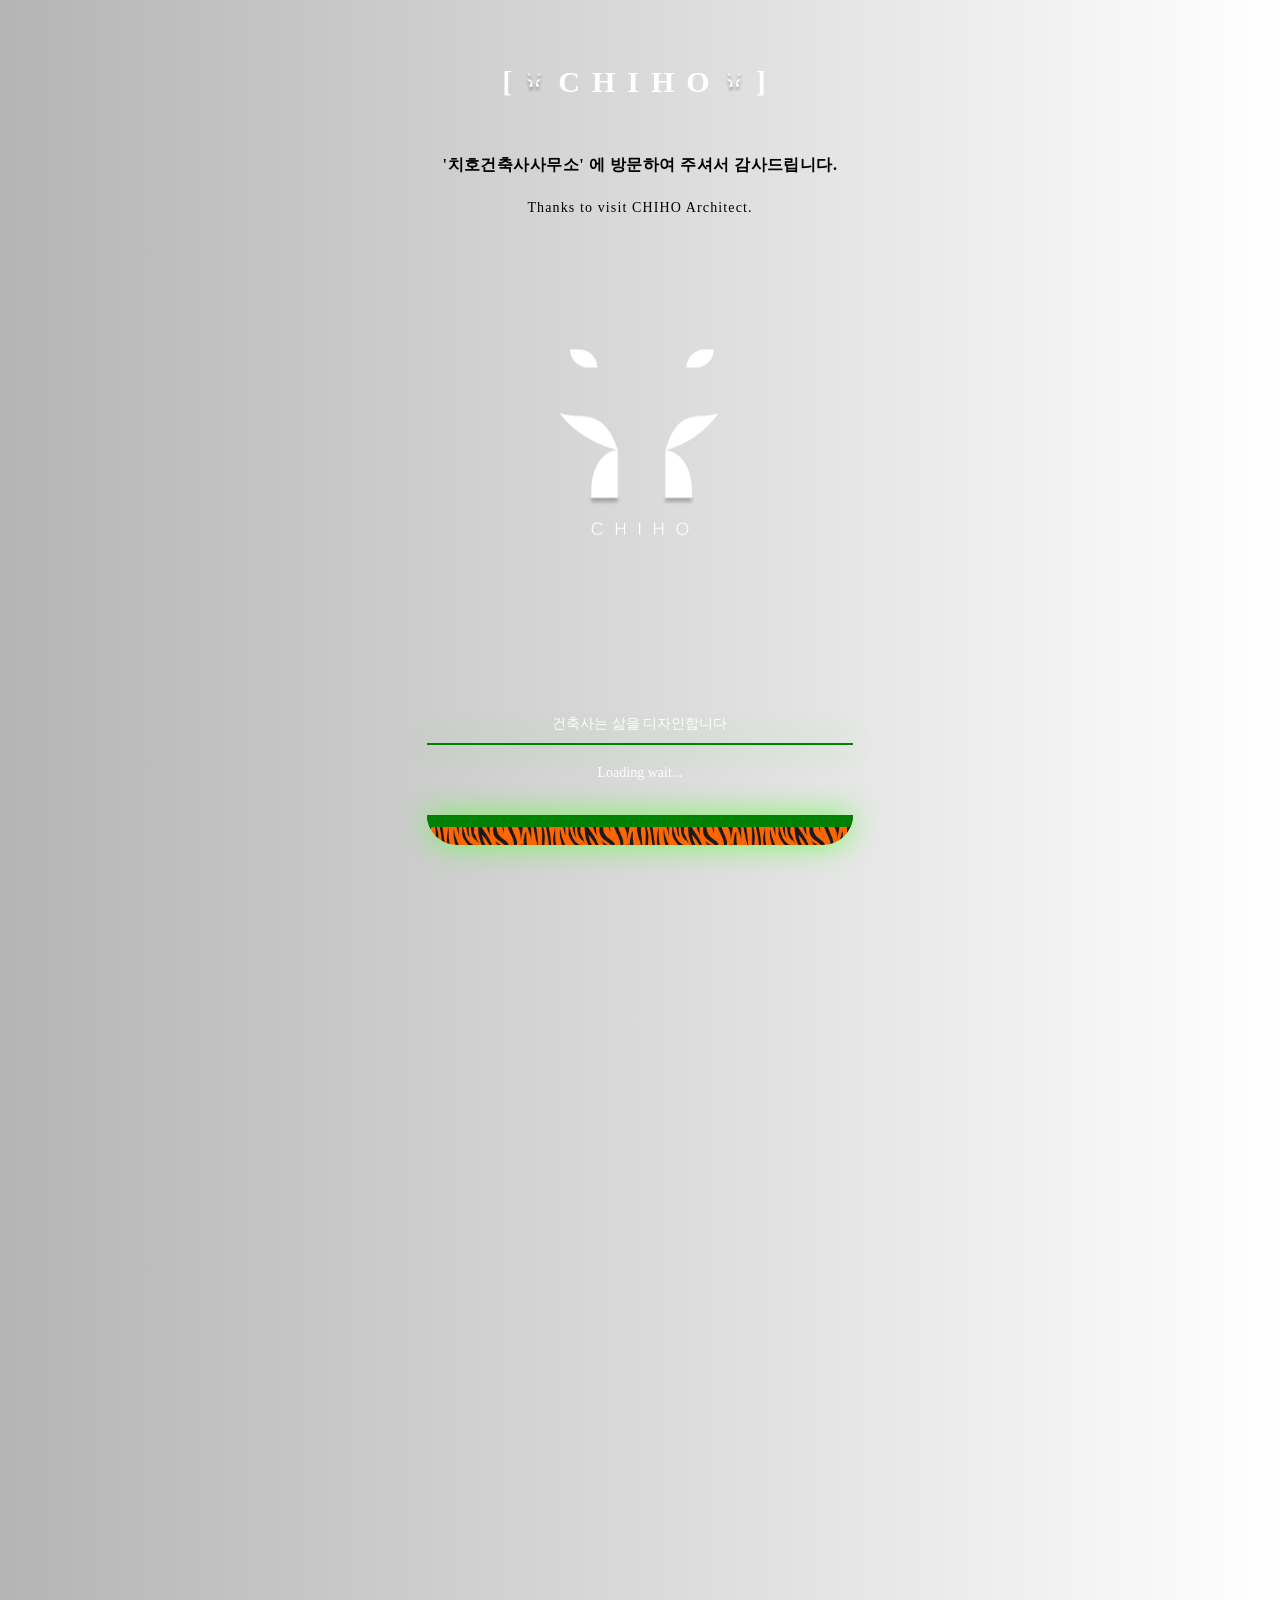
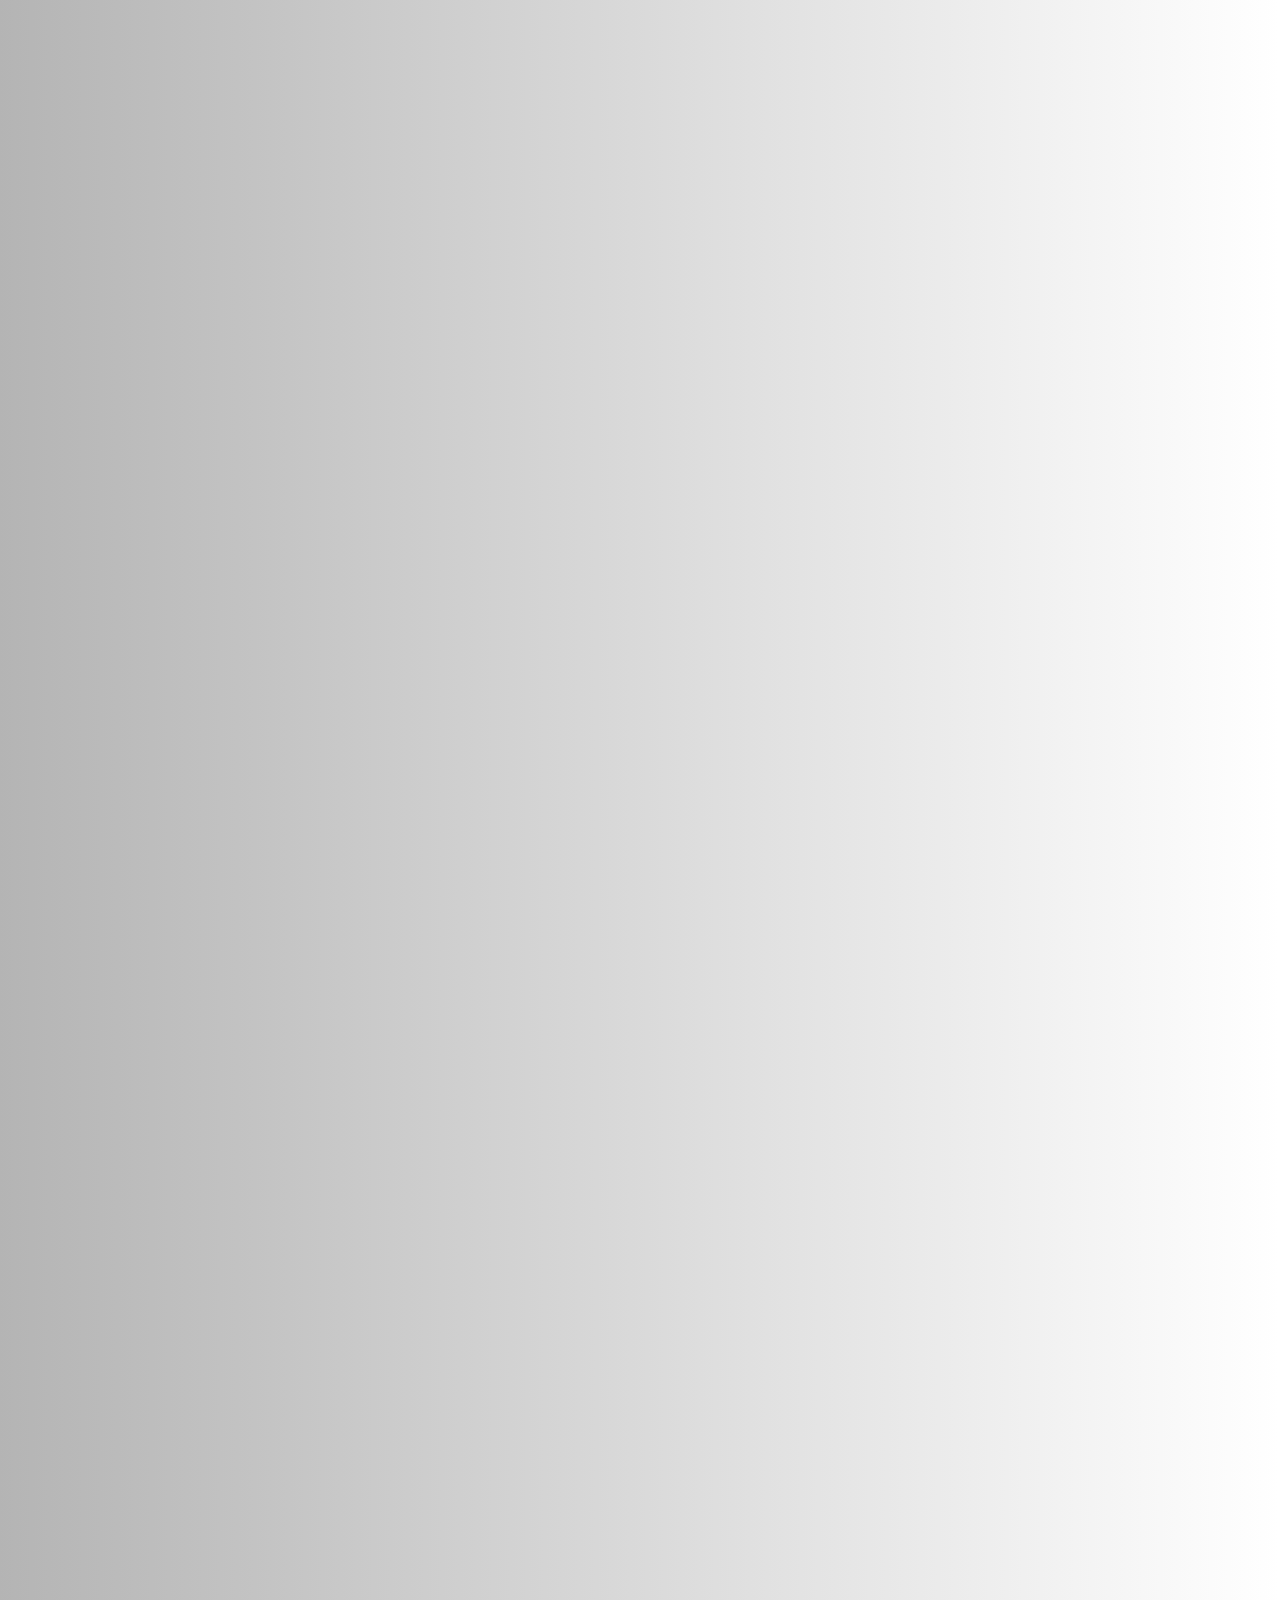
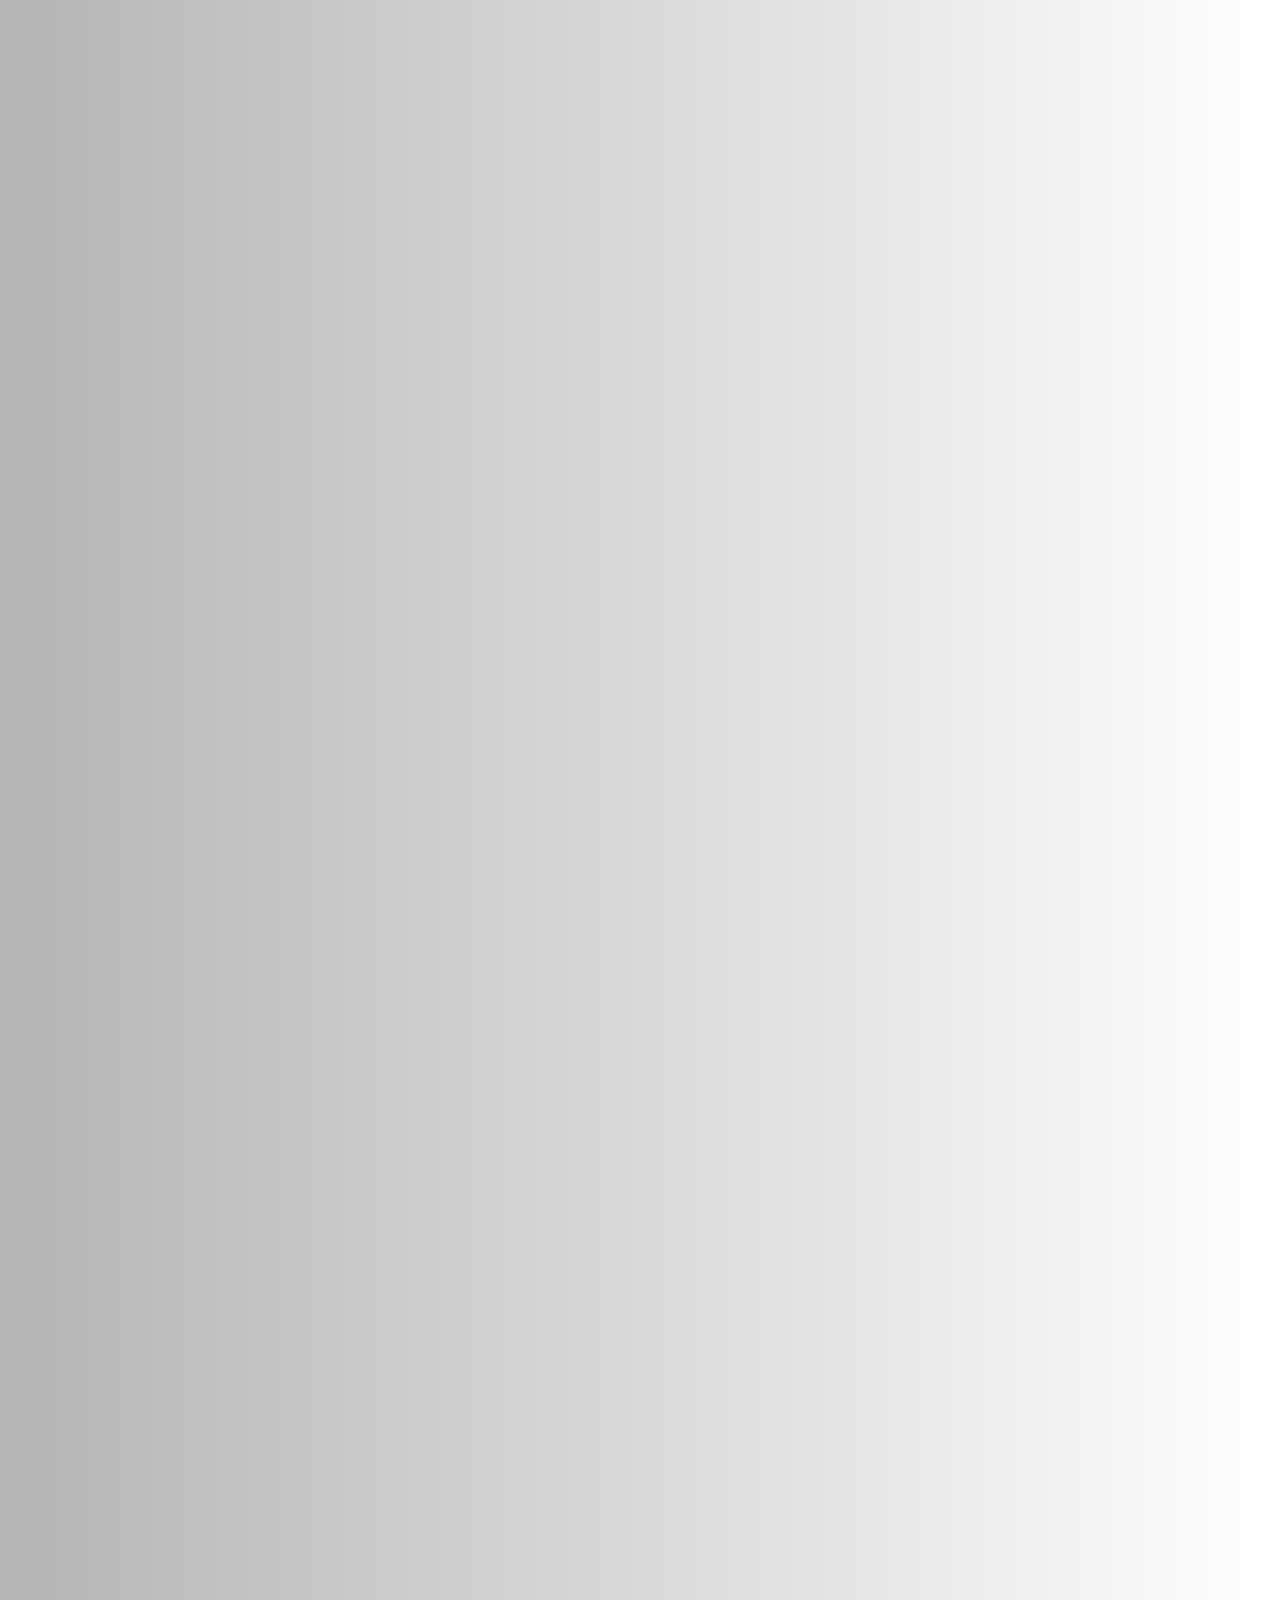
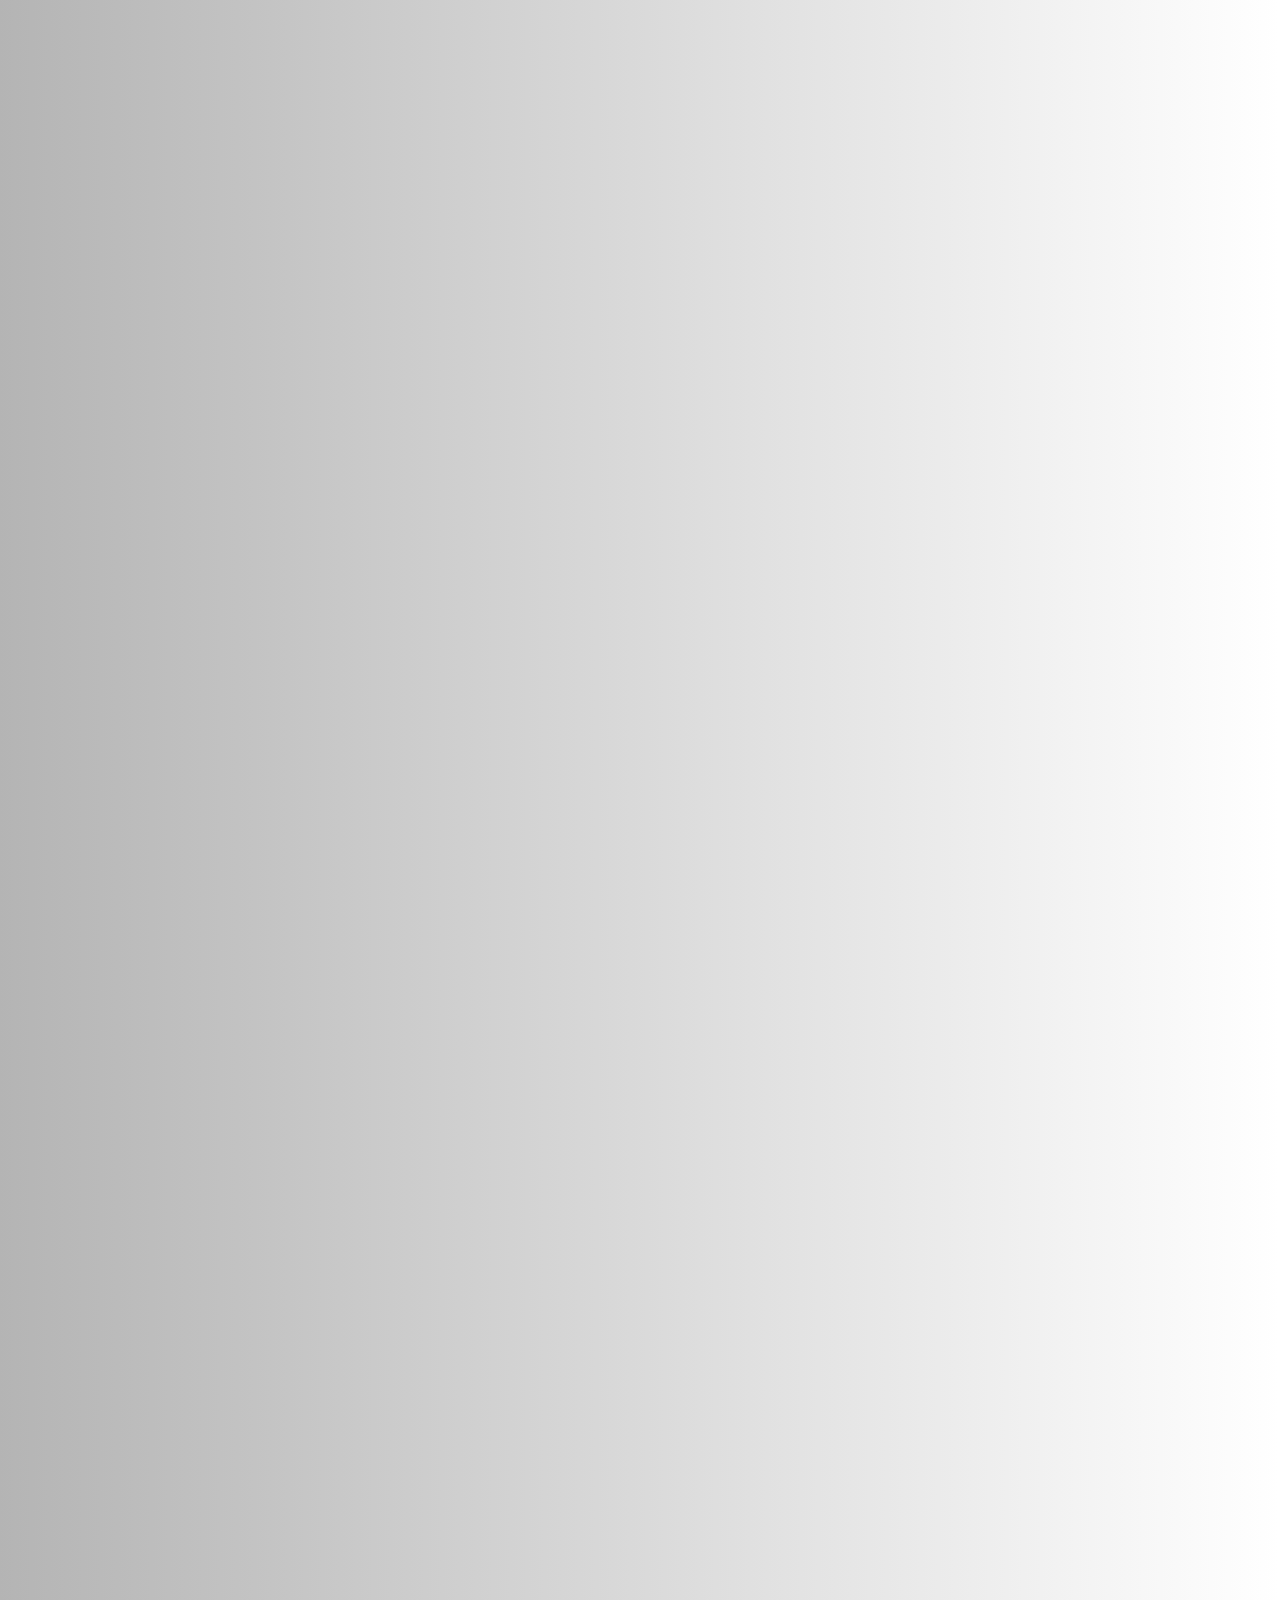
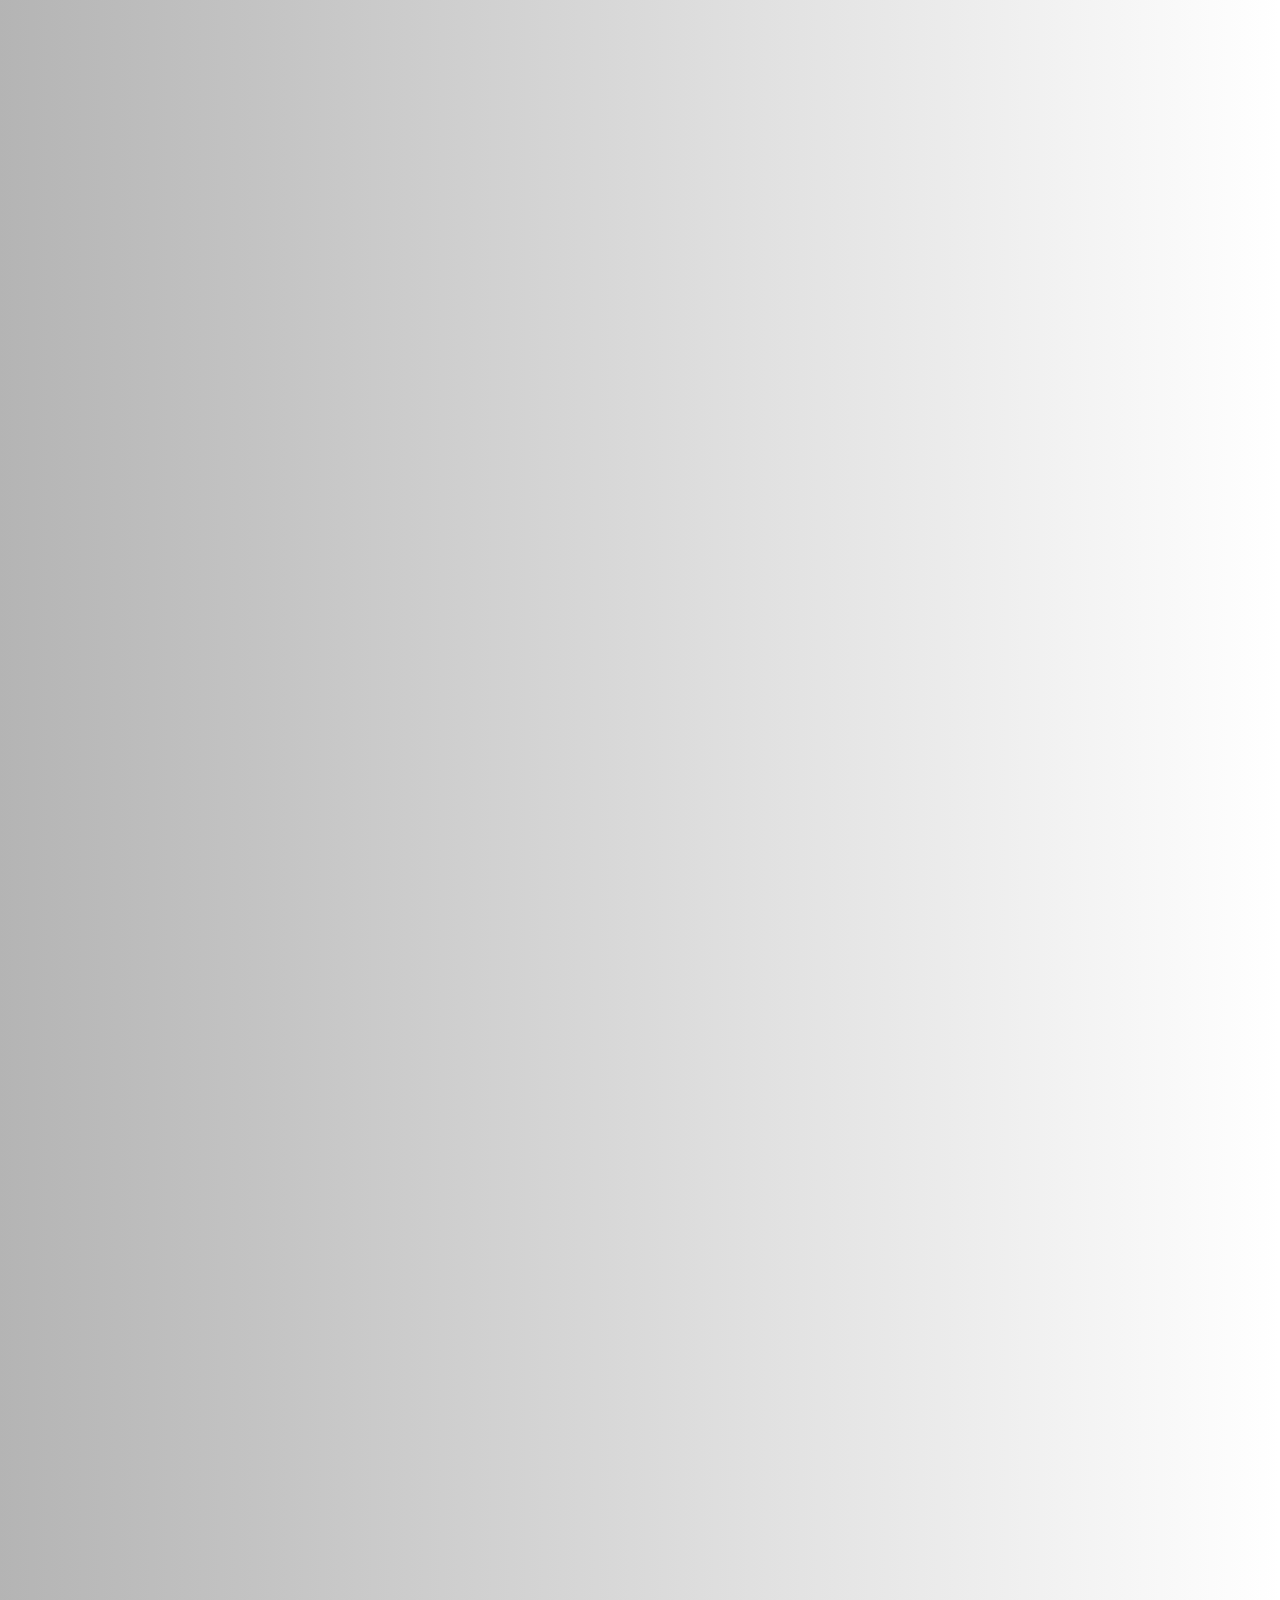
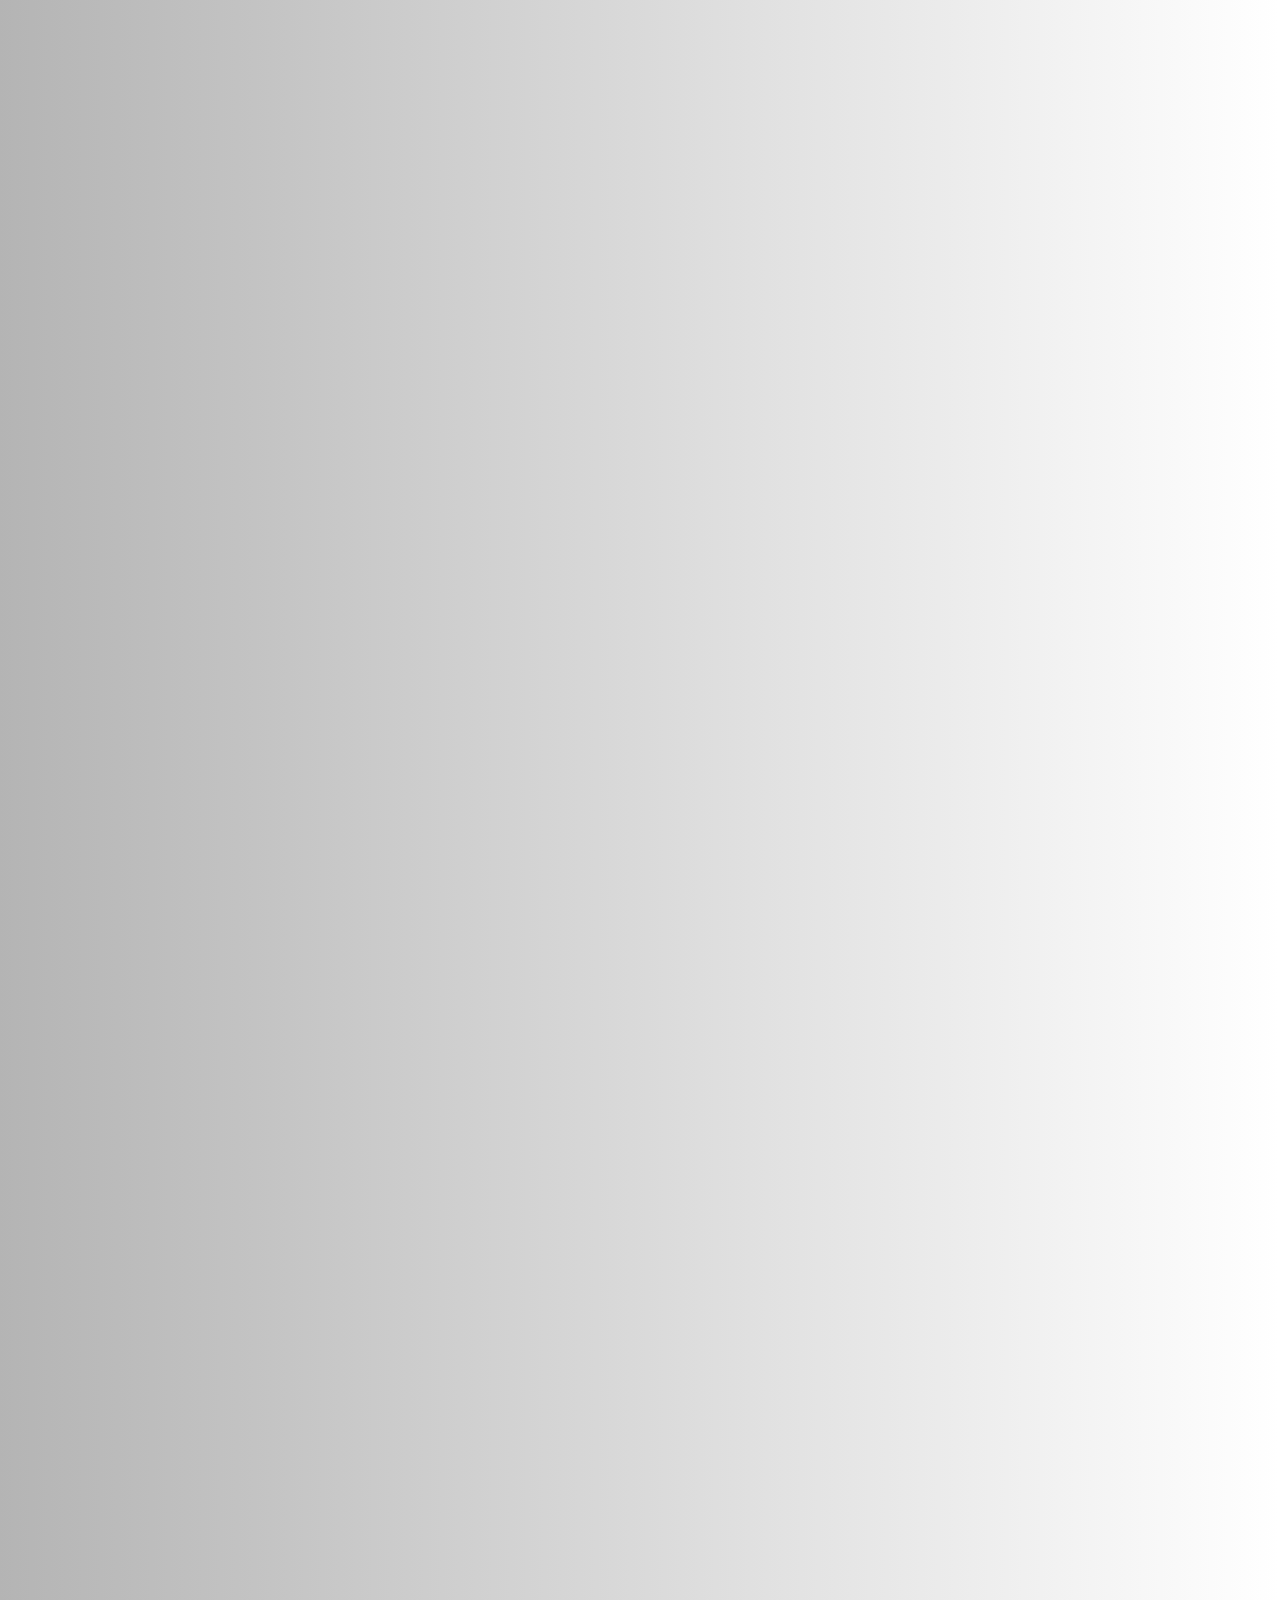
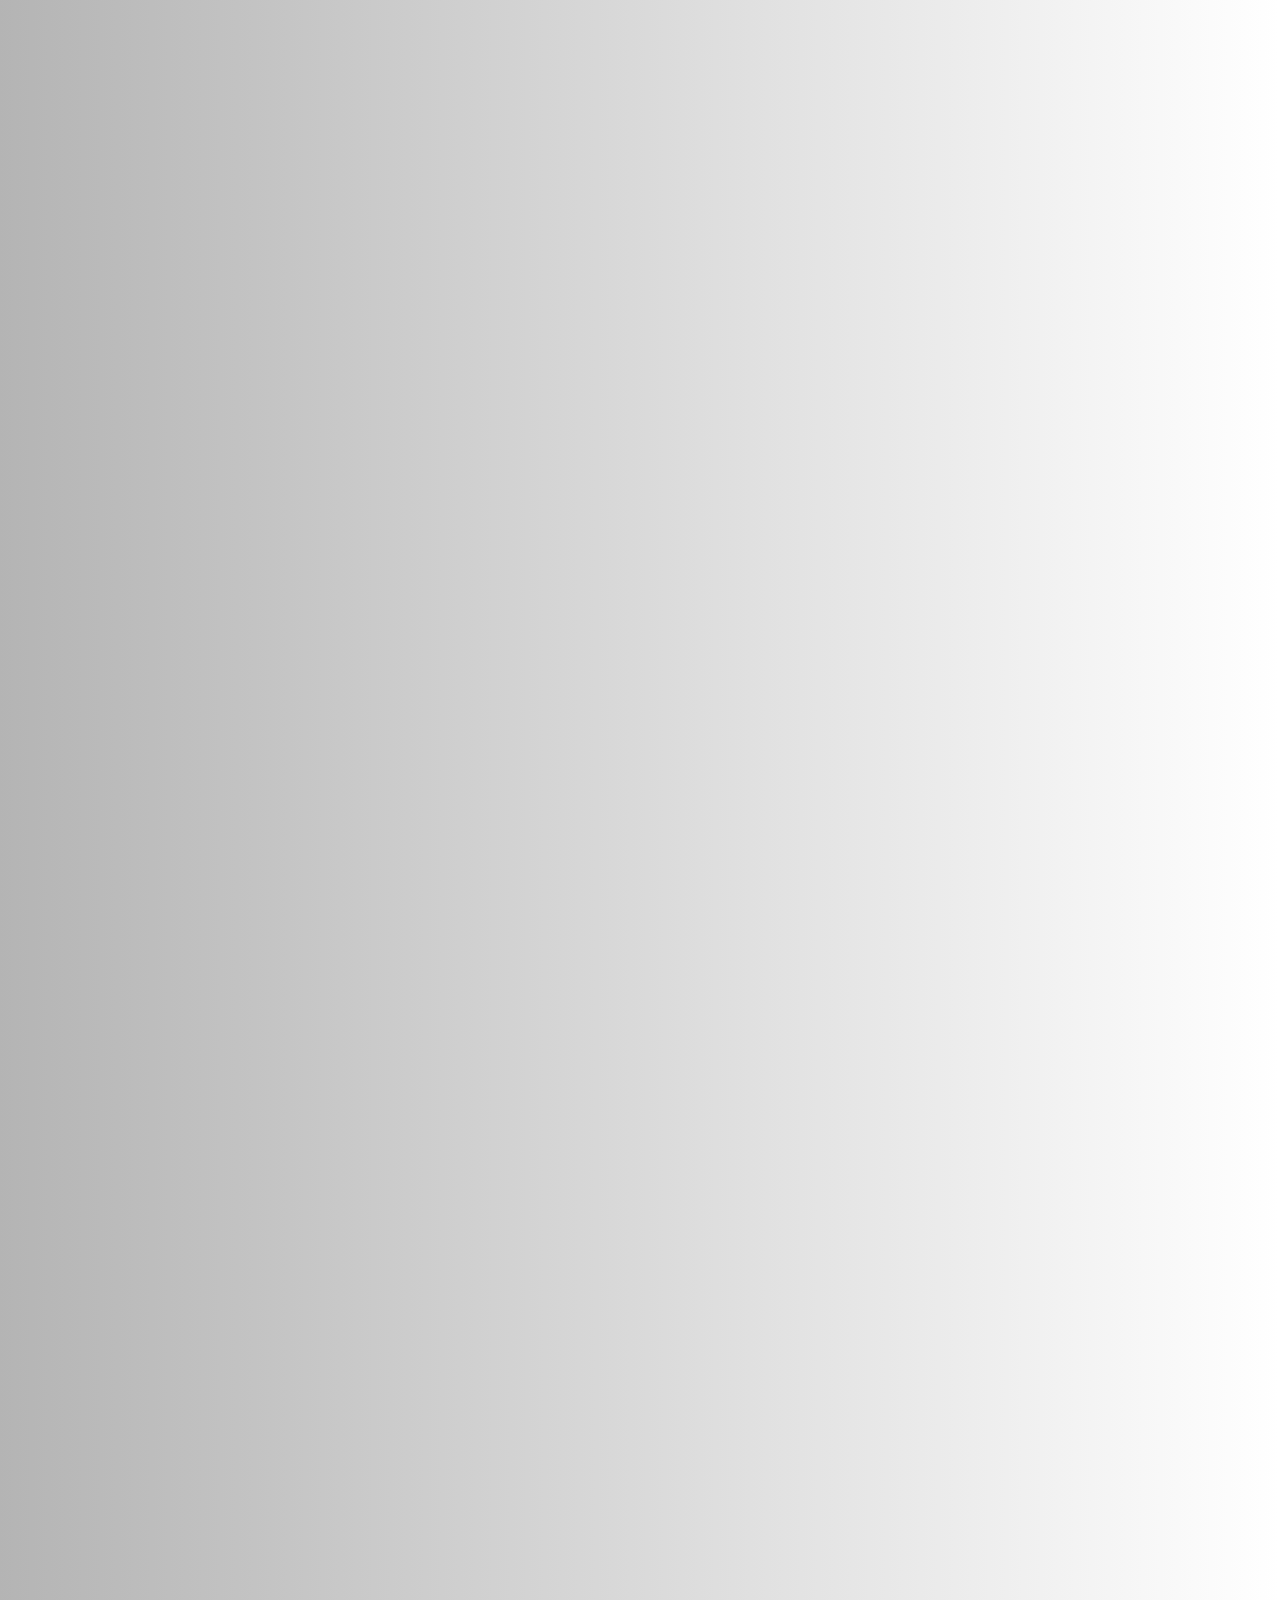
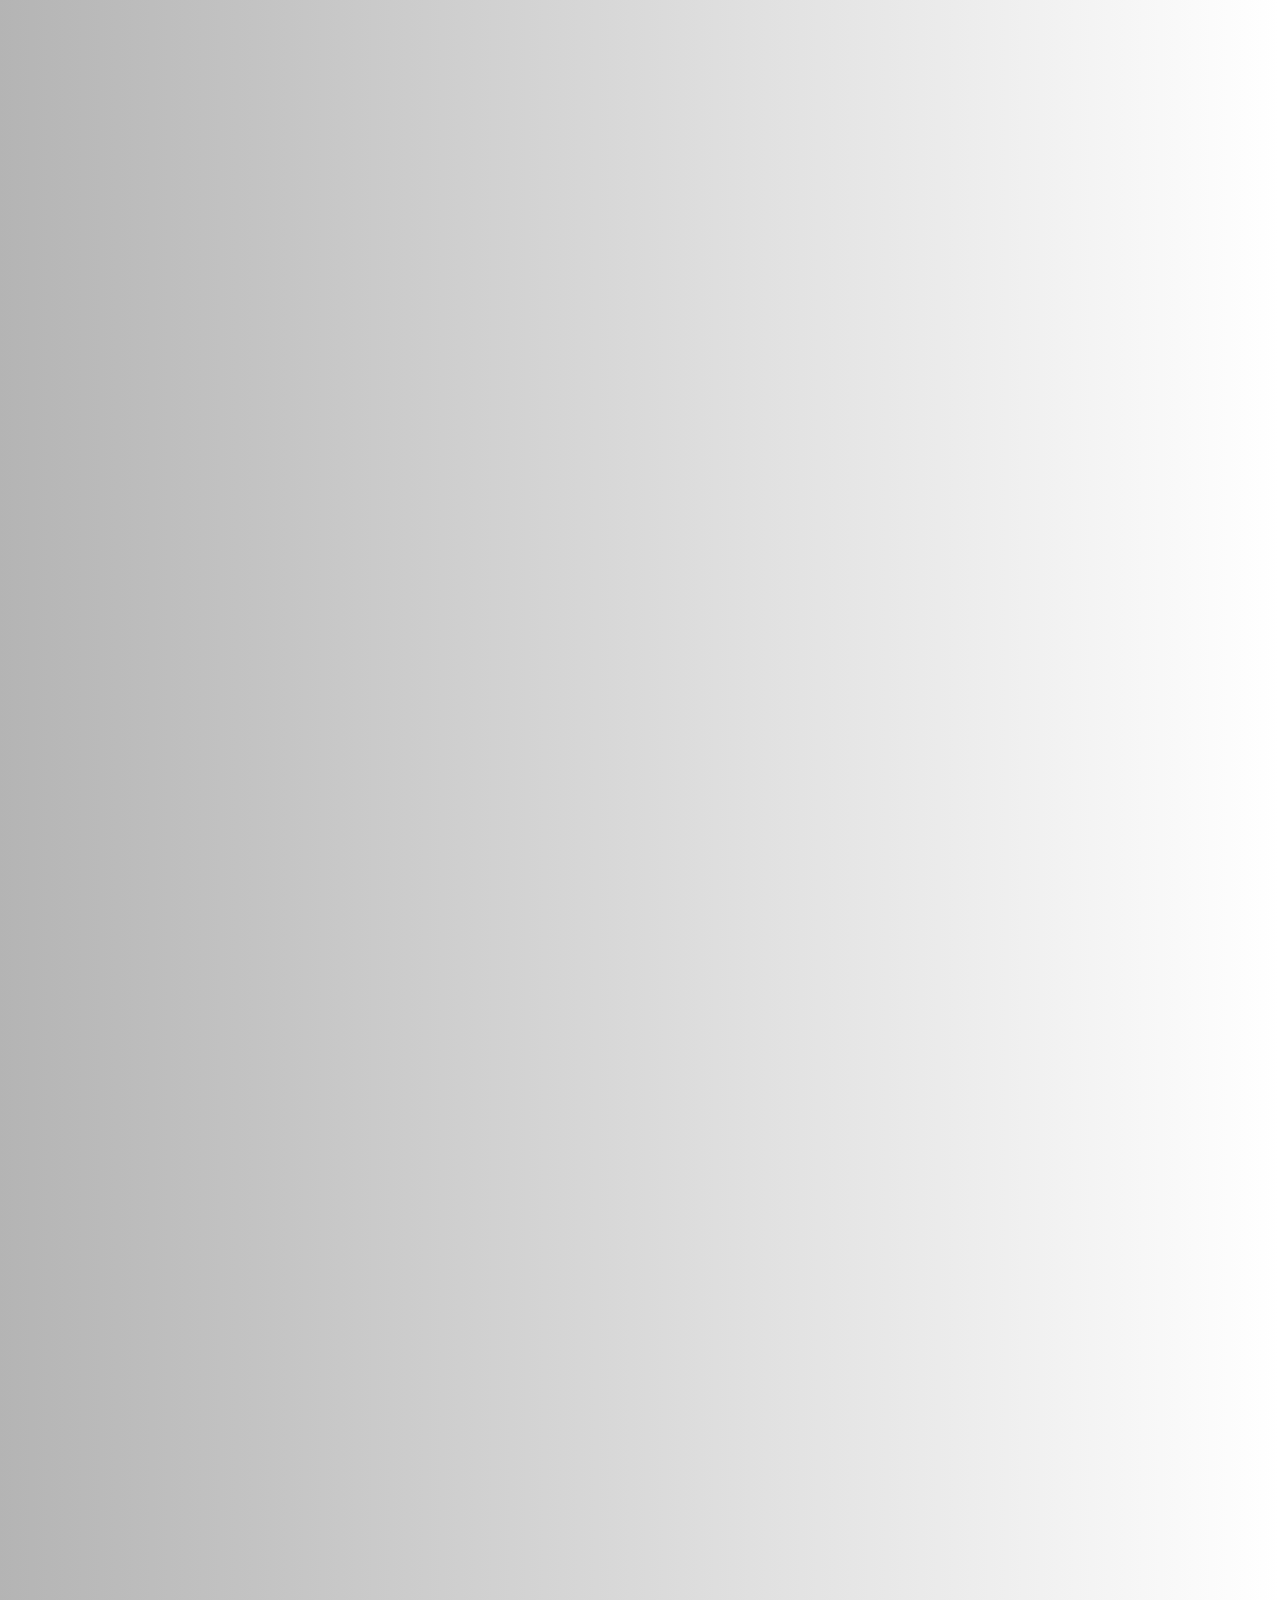
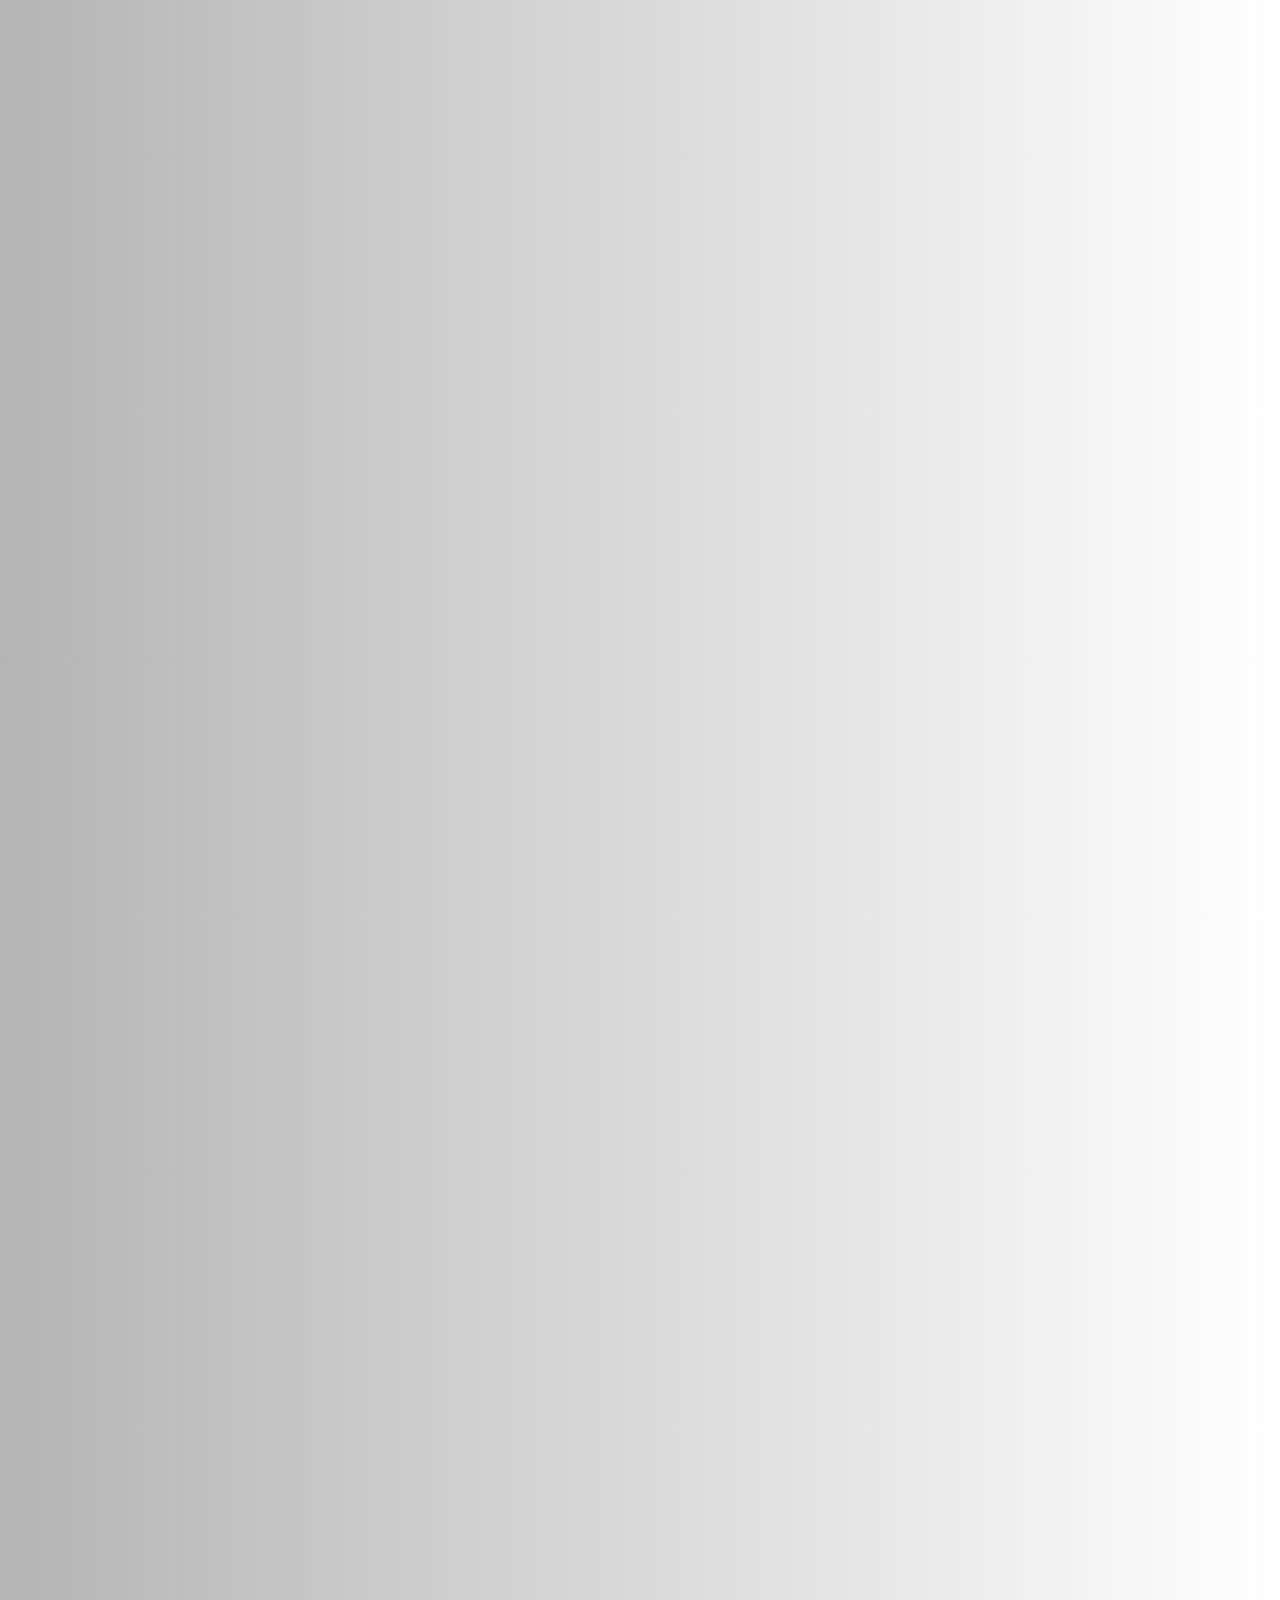
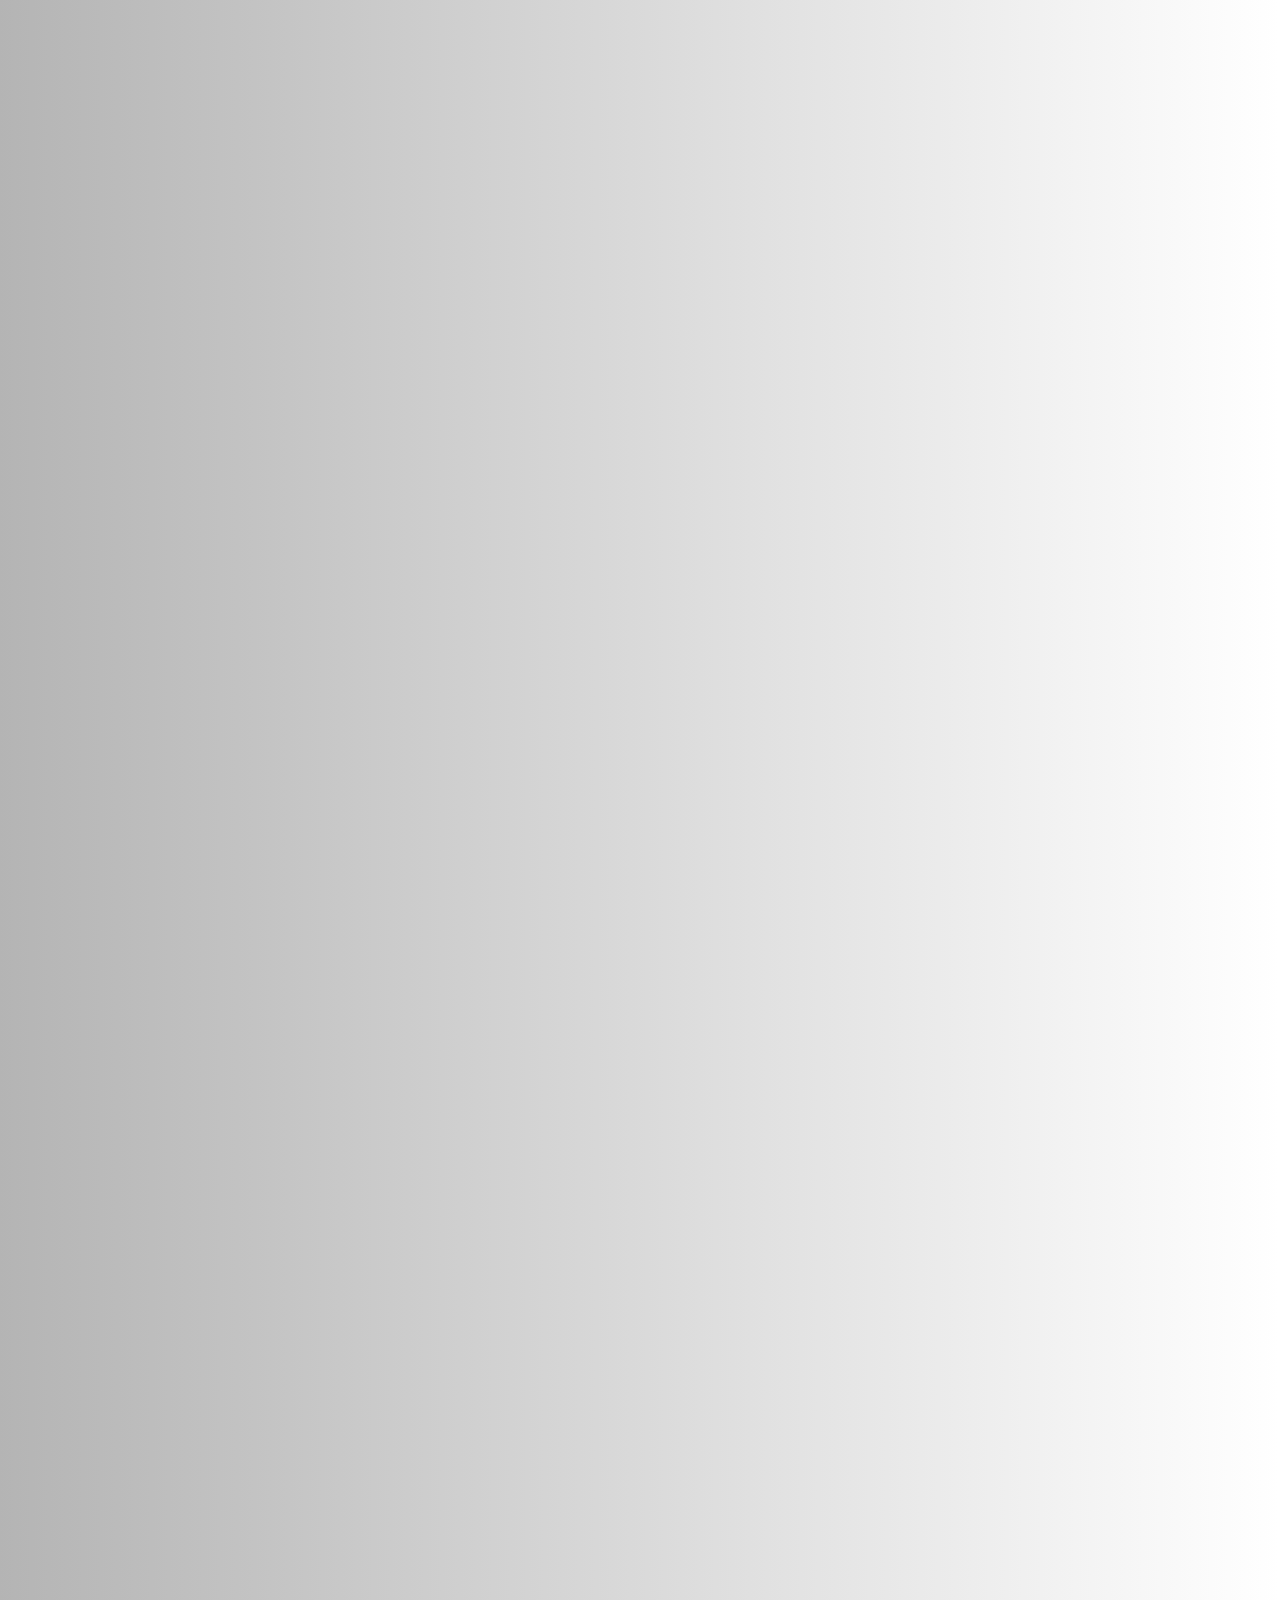
==== commit 8e98221a: "Add files via upload" ====
--- a/templates/index.html
+++ b/templates/index.html
@@ -3,7 +3,7 @@
 <html lang="ko">
 <head>
     <link rel="stylesheet" href="https://pyscript.net/alpha/pyscript.css" />
-      <script defer src="https://pyscript.net/alpha/pyscript.js"></script>
+    <script defer src="https://pyscript.net/alpha/pyscript.js"></script>
     <link rel="preconnect" href="https://fonts.googleapis.com">
     <link rel="preconnect" href="https://fonts.gstatic.com" crossorigin>
     <link href="https://fonts.googleapis.com/css2?family=Gothic+A1&family=Noto+Sans+KR:wght@100..900&display=swap" rel="stylesheet">
@@ -22,7 +22,7 @@
     <link rel="icon" type="image/png" sizes="16x16" href="/static/favicon/favicon-16x16.png">
     <link rel="manifest" href="/static/favicon/manifest.json">
     <meta name="msapplication-TileColor" content="#ffffff">
-    <meta name="msapplication-TileImage" content="f/static/avicon/ms-icon-144x144.png">
+    <meta name="msapplication-TileImage" content="/static/favicon/ms-icon-144x144.png">
     <meta name="theme-color" content="#ffffff">
     <meta charset="UTF-8">
     
@@ -807,7 +807,7 @@
             width : 300px;
             height:242.58px;
             z-index: 2;
-            background-image: url(/static/img/back.png);
+            background-image: url(/static/IMG/back.png);
             background-size: contain;
         }
         /* 밑에 부분 내용 */
@@ -7129,7 +7129,7 @@
                 // real.classList.add('sticky2');
             }
             if(count<5){
-                logo.classList.remove('sticky2');
+                // logo.classList.remove('sticky2');
             }
             if(count>10 & count<15){
                 logo.classList.add('sticky');
@@ -7139,6 +7139,7 @@
                 // real.classList.remove('sticky2');
             }
             if(count>=15 & count <20){
+                logo.classList.add('sticky2');
                 logo.classList.remove('sticky');
                 count=0;
             }
@@ -7147,7 +7148,7 @@
             }
         }
         
-        var showimg = setInterval(logochange, 300);
+        var showimg = setInterval(logochange, 10000);
     </script>
 </body>
 </html>
